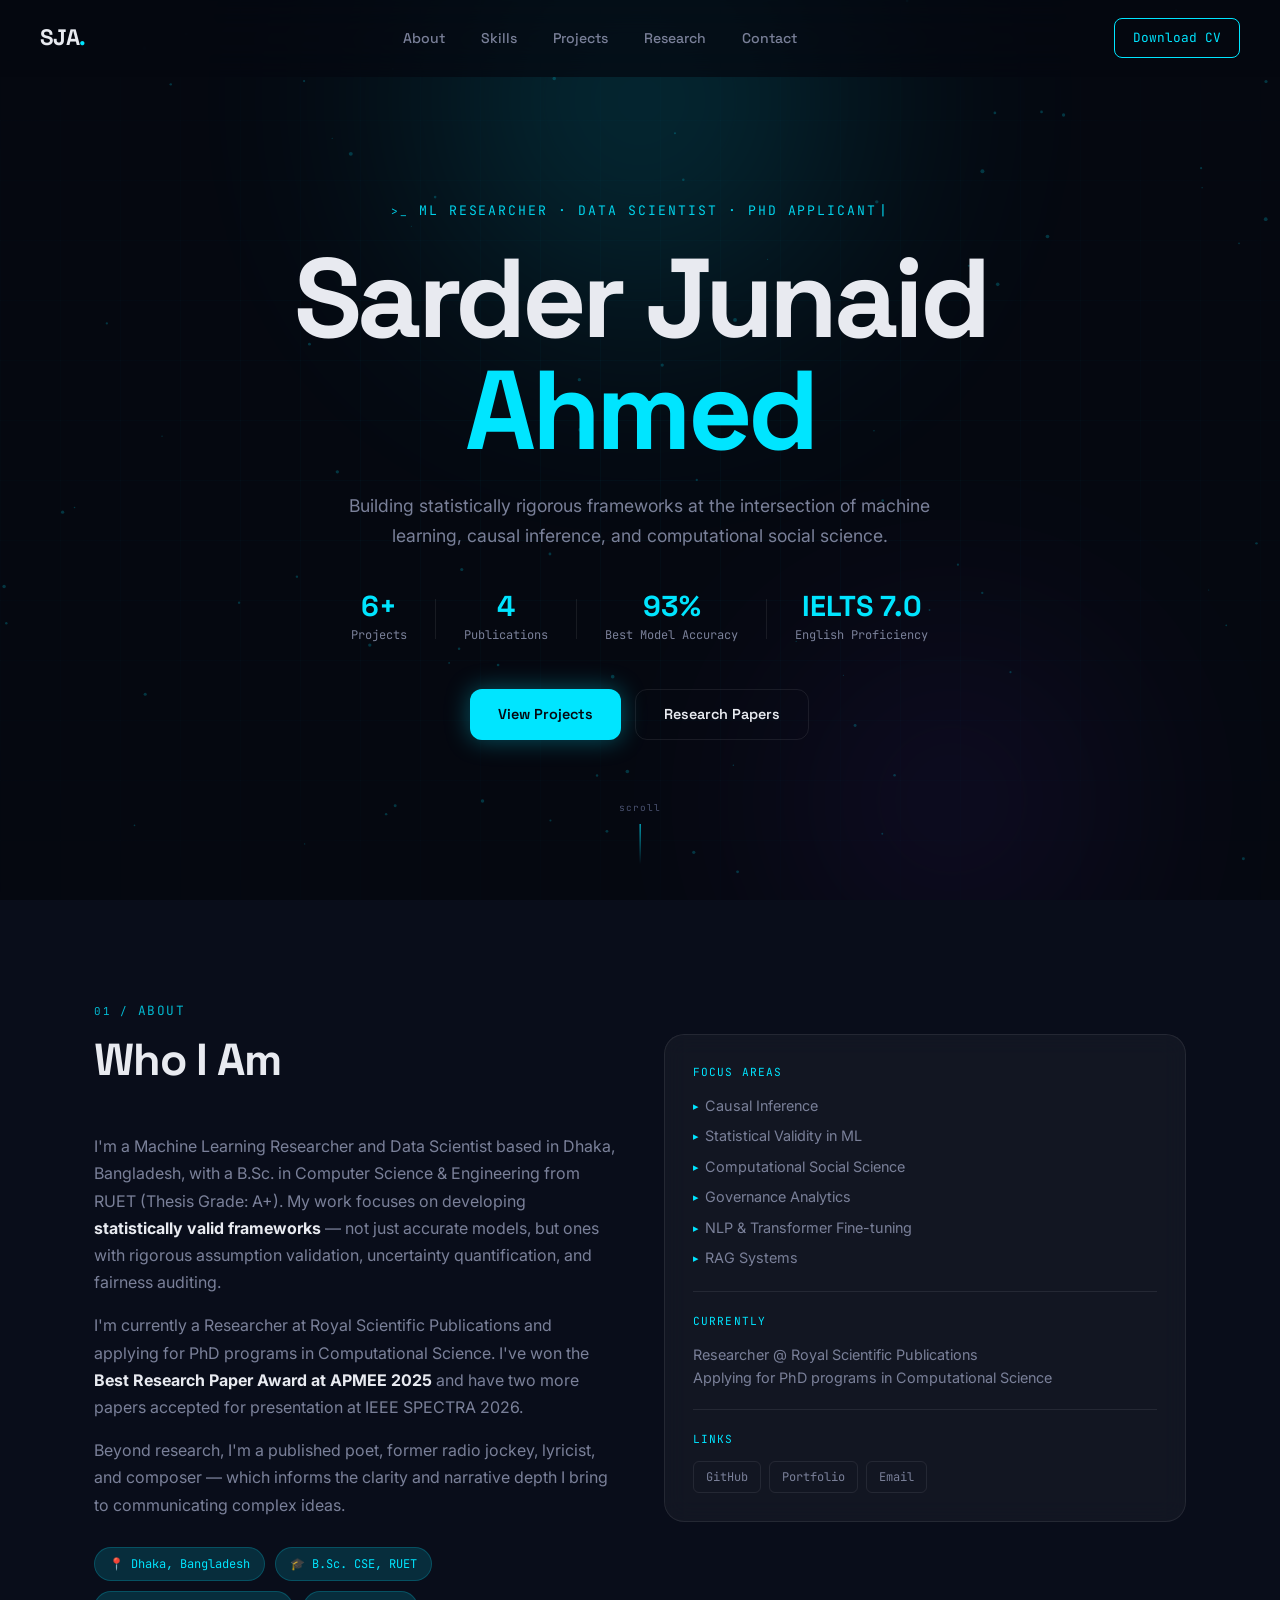
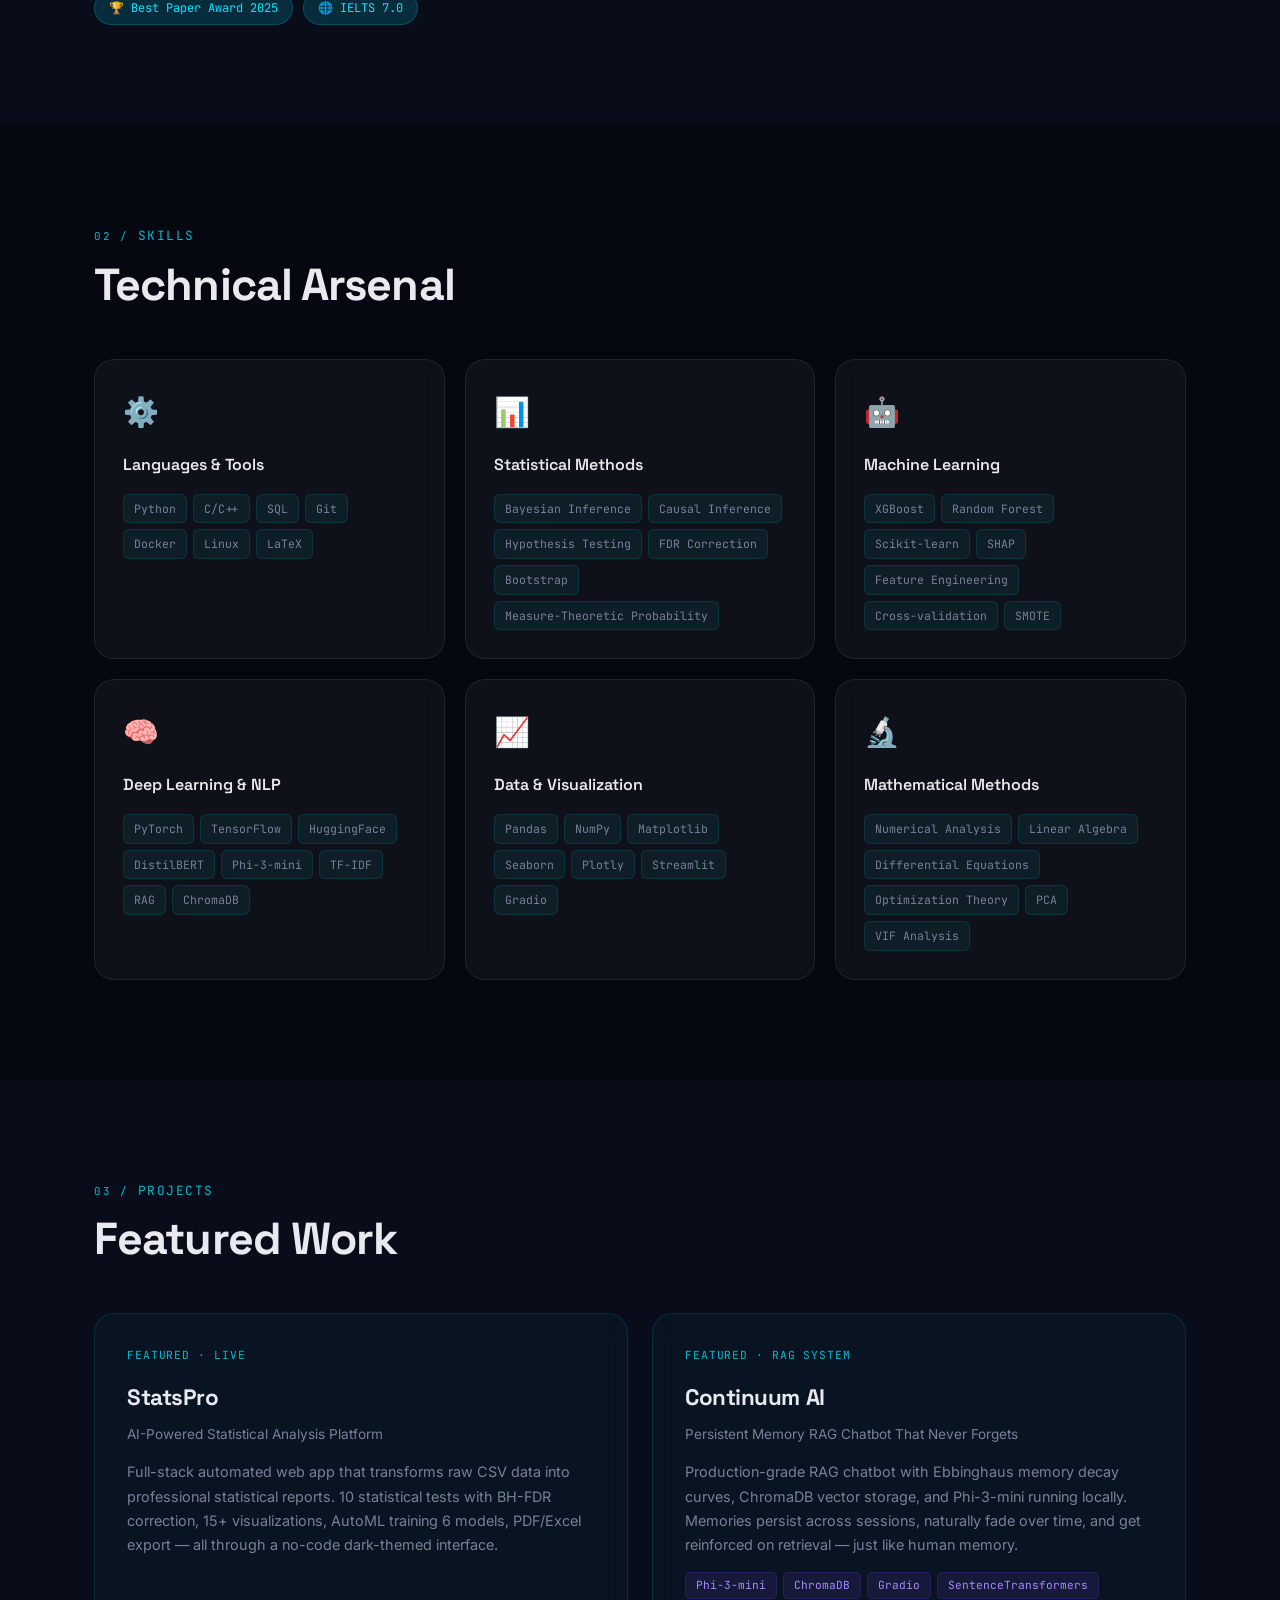
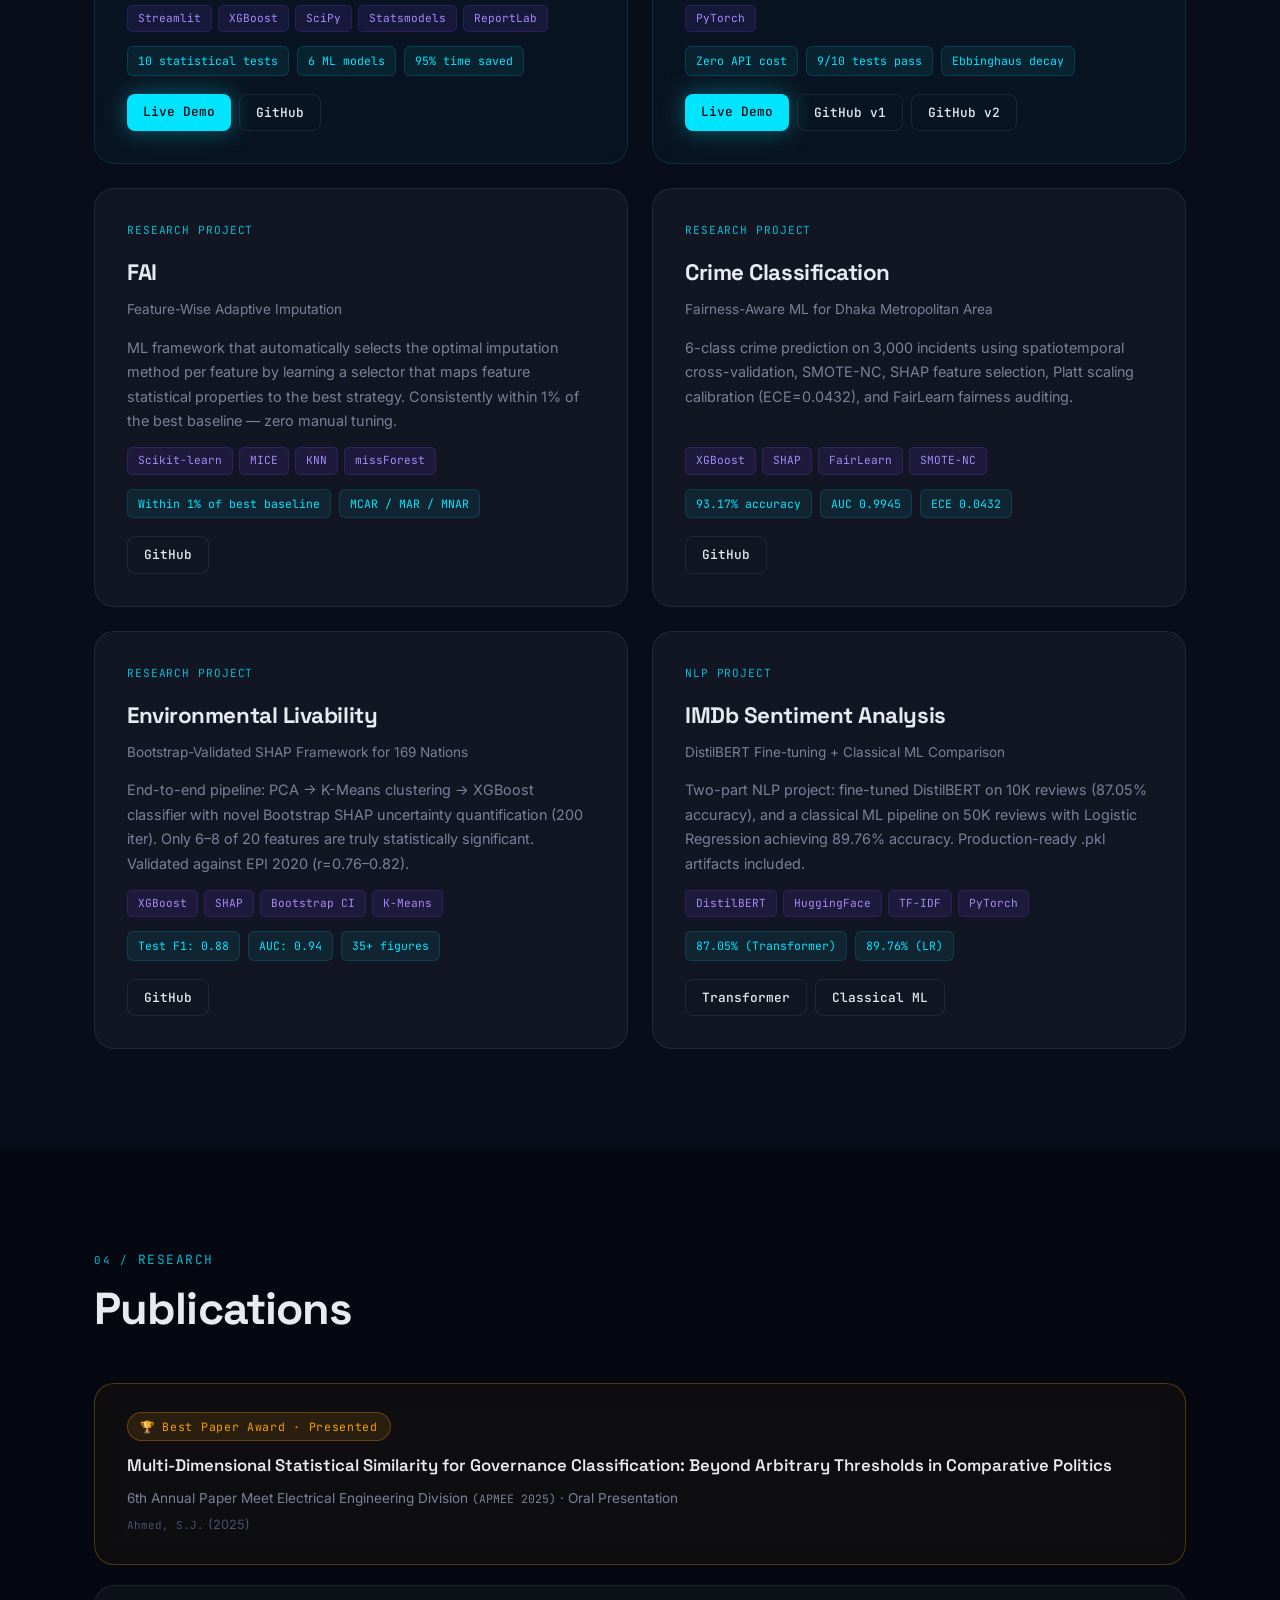
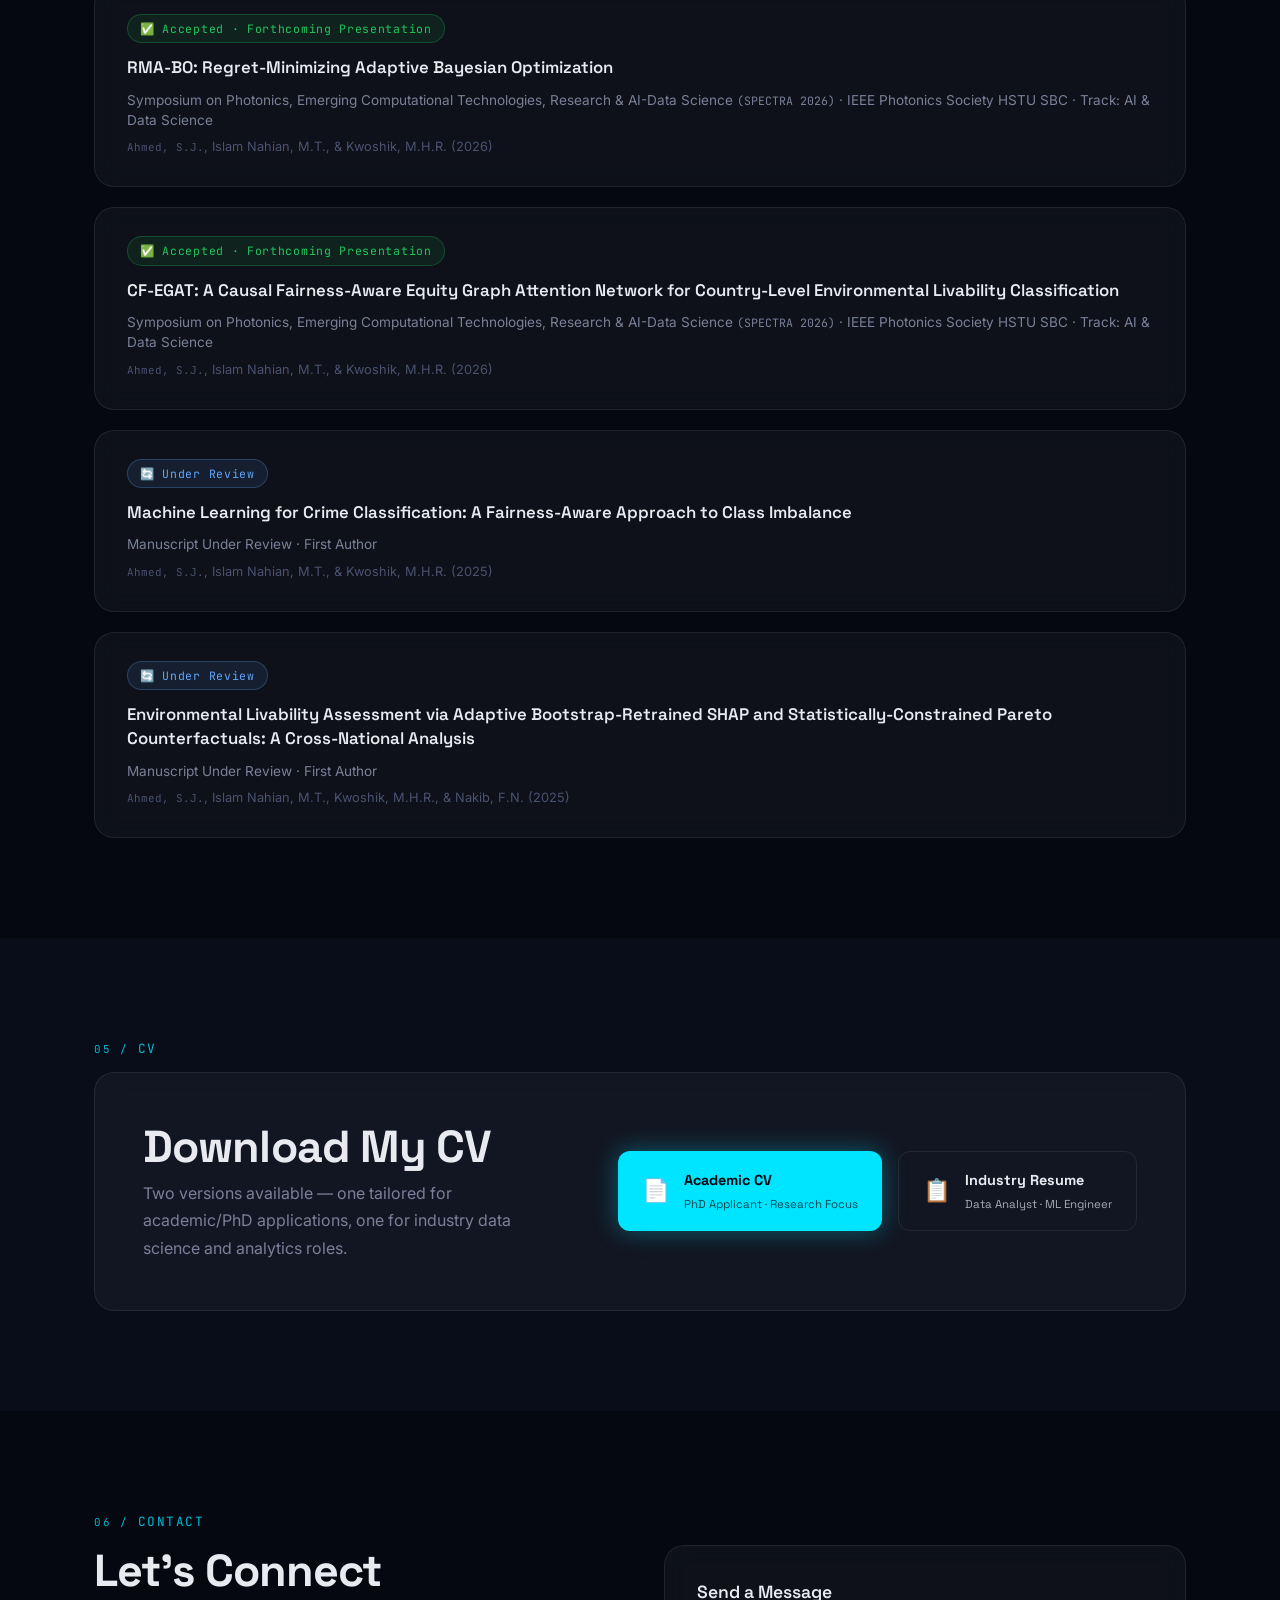
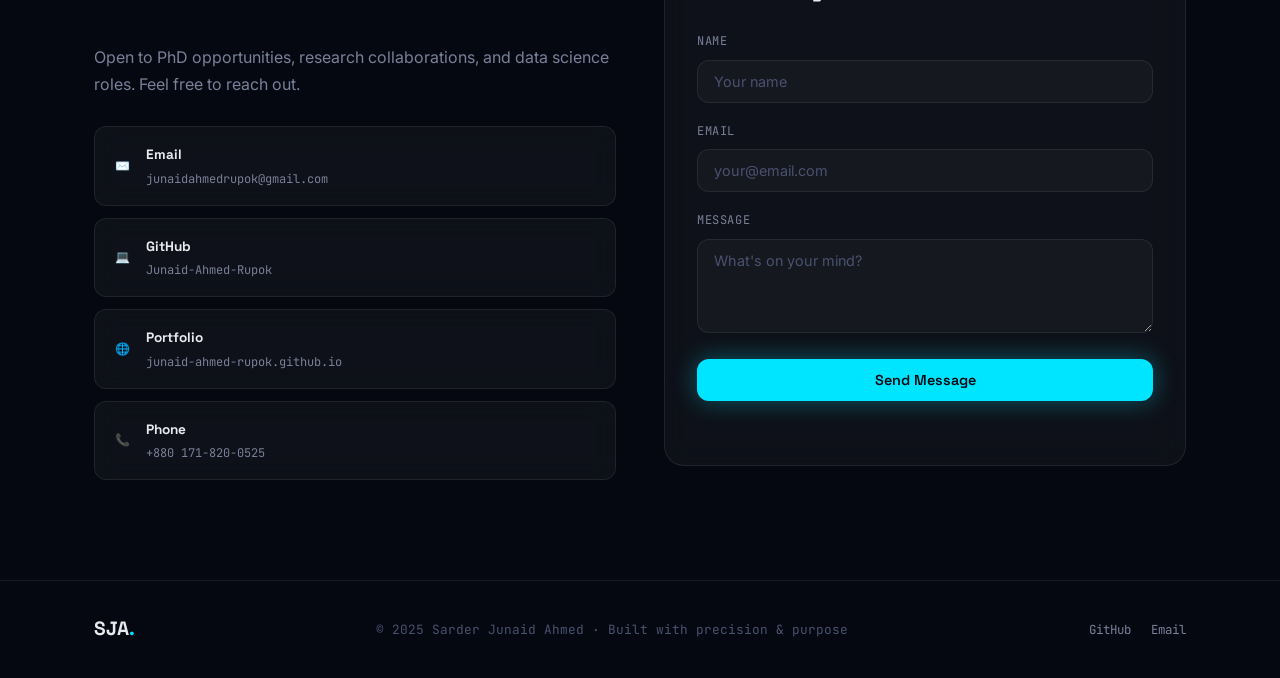
==== index.html @ 30a428d2 "Add index.html for personal portfolio website This commit adds a new HTML file for a personal portfo" ====
<!DOCTYPE html>

<html lang="en">

<head>

  <meta charset="UTF-8" />

  <meta name="viewport" content="width=device-width, initial-scale=1.0" />

  <title>Sarder Junaid Ahmed — ML Researcher & Data Scientist</title>

  <link rel="stylesheet" href="css/style.css" />

  <link rel="preconnect" href="https://fonts.googleapis.com" />

  <link href="https://fonts.googleapis.com/css2?family=Space+Grotesk:wght@300;400;500;600;700&family=JetBrains+Mono:wght@400;500&family=Inter:wght@300;400;500&display=swap" rel="stylesheet" />

</head>

<body>



  <!-- NAV -->

  <nav id="navbar">

    <div class="nav-logo">SJA<span class="dot">.</span></div>

    <ul class="nav-links">

      <li><a href="#about">About</a></li>

      <li><a href="#skills">Skills</a></li>

      <li><a href="#projects">Projects</a></li>

      <li><a href="#research">Research</a></li>

      <li><a href="#contact">Contact</a></li>

    </ul>

    <a href="#cv" class="nav-cta">Download CV</a>

    <button class="nav-toggle" id="navToggle" aria-label="Toggle menu">

      <span></span><span></span><span></span>

    </button>

  </nav>



  <!-- HERO -->

  <section id="hero">

    <div class="hero-bg">

      <div class="grid-overlay"></div>

      <div class="glow glow-1"></div>

      <div class="glow glow-2"></div>

    </div>

    <div class="hero-content">

      <p class="hero-eyebrow"><span class="mono">&gt;_</span> ML Researcher · Data Scientist · PhD Applicant</p>

      <h1 class="hero-name">Sarder Junaid<br/><span class="accent">Ahmed</span></h1>

      <p class="hero-tagline">Building statistically rigorous frameworks at the intersection of machine learning, causal inference, and computational social science.</p>

      <div class="hero-stats">

        <div class="stat"><span class="stat-num">6+</span><span class="stat-label">Projects</span></div>

        <div class="stat-divider"></div>

        <div class="stat"><span class="stat-num">4</span><span class="stat-label">Publications</span></div>

        <div class="stat-divider"></div>

        <div class="stat"><span class="stat-num">93%</span><span class="stat-label">Best Model Accuracy</span></div>

        <div class="stat-divider"></div>

        <div class="stat"><span class="stat-num">IELTS 7.0</span><span class="stat-label">English Proficiency</span></div>

      </div>

      <div class="hero-actions">

        <a href="#projects" class="btn btn-primary">View Projects</a>

        <a href="#research" class="btn btn-ghost">Research Papers</a>

      </div>

    </div>

    <div class="scroll-hint">

      <span class="mono">scroll</span>

      <div class="scroll-line"></div>

    </div>

  </section>



  <!-- ABOUT -->

  <section id="about">

    <div class="container">

      <div class="section-label"><span class="mono">01 /</span> About</div>

      <div class="about-grid">

        <div class="about-text">

          <h2 class="section-title">Who I Am</h2>

          <p>I'm a Machine Learning Researcher and Data Scientist based in Dhaka, Bangladesh, with a B.Sc. in Computer Science & Engineering from RUET (Thesis Grade: A+). My work focuses on developing <strong>statistically valid frameworks</strong> — not just accurate models, but ones with rigorous assumption validation, uncertainty quantification, and fairness auditing.</p>

          <p>I'm currently a Researcher at Royal Scientific Publications and applying for PhD programs in Computational Science. I've won the <strong>Best Research Paper Award at APMEE 2025</strong> and have two more papers accepted for presentation at IEEE SPECTRA 2026.</p>

          <p>Beyond research, I'm a published poet, former radio jockey, lyricist, and composer — which informs the clarity and narrative depth I bring to communicating complex ideas.</p>

          <div class="about-badges">

            <span class="badge">📍 Dhaka, Bangladesh</span>

            <span class="badge">🎓 B.Sc. CSE, RUET</span>

            <span class="badge">🏆 Best Paper Award 2025</span>

            <span class="badge">🌐 IELTS 7.0</span>

          </div>

        </div>

        <div class="about-card glass">

          <div class="about-card-row">

            <span class="mono-label">Focus Areas</span>

            <ul class="focus-list">

              <li>Causal Inference</li>

              <li>Statistical Validity in ML</li>

              <li>Computational Social Science</li>

              <li>Governance Analytics</li>

              <li>NLP & Transformer Fine-tuning</li>

              <li>RAG Systems</li>

            </ul>

          </div>

          <div class="about-card-divider"></div>

          <div class="about-card-row">

            <span class="mono-label">Currently</span>

            <p class="currently-text">Researcher @ Royal Scientific Publications<br/>Applying for PhD programs in Computational Science</p>

          </div>

          <div class="about-card-divider"></div>

          <div class="about-card-row">

            <span class="mono-label">Links</span>

            <div class="about-links">

              <a href="https://github.com/Junaid-Ahmed-Rupok" target="_blank" class="link-chip">GitHub</a>

              <a href="https://junaid-ahmed-rupok.github.io/junaid-portfolio/" target="_blank" class="link-chip">Portfolio</a>

              <a href="mailto:junaidahmedrupok@gmail.com" class="link-chip">Email</a>

            </div>

          </div>

        </div>

      </div>

    </div>

  </section>



  <!-- SKILLS -->

  <section id="skills">

    <div class="container">

      <div class="section-label"><span class="mono">02 /</span> Skills</div>

      <h2 class="section-title">Technical Arsenal</h2>

      <div class="skills-grid">



        <div class="skill-card glass">

          <div class="skill-icon">⚙️</div>

          <h3>Languages & Tools</h3>

          <div class="skill-tags">

            <span>Python</span><span>C/C++</span><span>SQL</span>

            <span>Git</span><span>Docker</span><span>Linux</span><span>LaTeX</span>

          </div>

        </div>



        <div class="skill-card glass">

          <div class="skill-icon">📊</div>

          <h3>Statistical Methods</h3>

          <div class="skill-tags">

            <span>Bayesian Inference</span><span>Causal Inference</span>

            <span>Hypothesis Testing</span><span>FDR Correction</span>

            <span>Bootstrap</span><span>Measure-Theoretic Probability</span>

          </div>

        </div>



        <div class="skill-card glass">

          <div class="skill-icon">🤖</div>

          <h3>Machine Learning</h3>

          <div class="skill-tags">

            <span>XGBoost</span><span>Random Forest</span><span>Scikit-learn</span>

            <span>SHAP</span><span>Feature Engineering</span>

            <span>Cross-validation</span><span>SMOTE</span>

          </div>

        </div>



        <div class="skill-card glass">

          <div class="skill-icon">🧠</div>

          <h3>Deep Learning & NLP</h3>

          <div class="skill-tags">

            <span>PyTorch</span><span>TensorFlow</span><span>HuggingFace</span>

            <span>DistilBERT</span><span>Phi-3-mini</span>

            <span>TF-IDF</span><span>RAG</span><span>ChromaDB</span>

          </div>

        </div>



        <div class="skill-card glass">

          <div class="skill-icon">📈</div>

          <h3>Data & Visualization</h3>

          <div class="skill-tags">

            <span>Pandas</span><span>NumPy</span><span>Matplotlib</span>

            <span>Seaborn</span><span>Plotly</span><span>Streamlit</span><span>Gradio</span>

          </div>

        </div>



        <div class="skill-card glass">

          <div class="skill-icon">🔬</div>

          <h3>Mathematical Methods</h3>

          <div class="skill-tags">

            <span>Numerical Analysis</span><span>Linear Algebra</span>

            <span>Differential Equations</span><span>Optimization Theory</span>

            <span>PCA</span><span>VIF Analysis</span>

          </div>

        </div>



      </div>

    </div>

  </section>



  <!-- PROJECTS -->

  <section id="projects">

    <div class="container">

      <div class="section-label"><span class="mono">03 /</span> Projects</div>

      <h2 class="section-title">Featured Work</h2>

      <div class="projects-grid">



        <div class="project-card glass featured">

          <div class="project-tag">Featured · Live</div>

          <h3 class="project-title">StatsPro</h3>

          <p class="project-sub">AI-Powered Statistical Analysis Platform</p>

          <p class="project-desc">Full-stack automated web app that transforms raw CSV data into professional statistical reports. 10 statistical tests with BH-FDR correction, 15+ visualizations, AutoML training 6 models, PDF/Excel export — all through a no-code dark-themed interface.</p>

          <div class="project-tech">

            <span>Streamlit</span><span>XGBoost</span><span>SciPy</span>

            <span>Statsmodels</span><span>ReportLab</span>

          </div>

          <div class="project-metrics">

            <span class="metric">10 statistical tests</span>

            <span class="metric">6 ML models</span>

            <span class="metric">95% time saved</span>

          </div>

          <div class="project-links">

            <a href="https://statistical-analysis-app-7axetqtx75ncuu7fr8irxj.streamlit.app/" target="_blank" class="btn-sm btn-primary">Live Demo</a>

            <a href="https://github.com/Junaid-Ahmed-Rupok/statistical-analysis-app" target="_blank" class="btn-sm btn-ghost">GitHub</a>

          </div>

        </div>



        <div class="project-card glass featured">

          <div class="project-tag">Featured · RAG System</div>

          <h3 class="project-title">Continuum AI</h3>

          <p class="project-sub">Persistent Memory RAG Chatbot That Never Forgets</p>

          <p class="project-desc">Production-grade RAG chatbot with Ebbinghaus memory decay curves, ChromaDB vector storage, and Phi-3-mini running locally. Memories persist across sessions, naturally fade over time, and get reinforced on retrieval — just like human memory.</p>

          <div class="project-tech">

            <span>Phi-3-mini</span><span>ChromaDB</span><span>Gradio</span>

            <span>SentenceTransformers</span><span>PyTorch</span>

          </div>

          <div class="project-metrics">

            <span class="metric">Zero API cost</span>

            <span class="metric">9/10 tests pass</span>

            <span class="metric">Ebbinghaus decay</span>

          </div>

          <div class="project-links">

            <a href="https://continuum-rag-chatbot.streamlit.app" target="_blank" class="btn-sm btn-primary">Live Demo</a>

            <a href="https://github.com/Junaid-Ahmed-Rupok/continuum-rag-chatbot" target="_blank" class="btn-sm btn-ghost">GitHub v1</a>

            <a href="https://github.com/Junaid-Ahmed-Rupok/Continuum-RAG-Chatbot-That-Never-Forgets" target="_blank" class="btn-sm btn-ghost">GitHub v2</a>

          </div>

        </div>



        <div class="project-card glass">

          <div class="project-tag">Research Project</div>

          <h3 class="project-title">FAI</h3>

          <p class="project-sub">Feature-Wise Adaptive Imputation</p>

          <p class="project-desc">ML framework that automatically selects the optimal imputation method per feature by learning a selector that maps feature statistical properties to the best strategy. Consistently within 1% of the best baseline — zero manual tuning.</p>

          <div class="project-tech">

            <span>Scikit-learn</span><span>MICE</span><span>KNN</span><span>missForest</span>

          </div>

          <div class="project-metrics">

            <span class="metric">Within 1% of best baseline</span>

            <span class="metric">MCAR / MAR / MNAR</span>

          </div>

          <div class="project-links">

            <a href="https://github.com/Junaid-Ahmed-Rupok/FAI-Feature-Wise-Adaptive-Imputation" target="_blank" class="btn-sm btn-ghost">GitHub</a>

          </div>

        </div>



        <div class="project-card glass">

          <div class="project-tag">Research Project</div>

          <h3 class="project-title">Crime Classification</h3>

          <p class="project-sub">Fairness-Aware ML for Dhaka Metropolitan Area</p>

          <p class="project-desc">6-class crime prediction on 3,000 incidents using spatiotemporal cross-validation, SMOTE-NC, SHAP feature selection, Platt scaling calibration (ECE=0.0432), and FairLearn fairness auditing.</p>

          <div class="project-tech">

            <span>XGBoost</span><span>SHAP</span><span>FairLearn</span><span>SMOTE-NC</span>

          </div>

          <div class="project-metrics">

            <span class="metric">93.17% accuracy</span>

            <span class="metric">AUC 0.9945</span>

            <span class="metric">ECE 0.0432</span>

          </div>

          <div class="project-links">

            <a href="https://github.com/Junaid-Ahmed-Rupok/__crime_project" target="_blank" class="btn-sm btn-ghost">GitHub</a>

          </div>

        </div>



        <div class="project-card glass">

          <div class="project-tag">Research Project</div>

          <h3 class="project-title">Environmental Livability</h3>

          <p class="project-sub">Bootstrap-Validated SHAP Framework for 169 Nations</p>

          <p class="project-desc">End-to-end pipeline: PCA → K-Means clustering → XGBoost classifier with novel Bootstrap SHAP uncertainty quantification (200 iter). Only 6–8 of 20 features are truly statistically significant. Validated against EPI 2020 (r=0.76–0.82).</p>

          <div class="project-tech">

            <span>XGBoost</span><span>SHAP</span><span>Bootstrap CI</span><span>K-Means</span>

          </div>

          <div class="project-metrics">

            <span class="metric">Test F1: 0.88</span>

            <span class="metric">AUC: 0.94</span>

            <span class="metric">35+ figures</span>

          </div>

          <div class="project-links">

            <a href="https://github.com/Junaid-Ahmed-Rupok/country_environmental_livability_2019" target="_blank" class="btn-sm btn-ghost">GitHub</a>

          </div>

        </div>



        <div class="project-card glass">

          <div class="project-tag">NLP Project</div>

          <h3 class="project-title">IMDb Sentiment Analysis</h3>

          <p class="project-sub">DistilBERT Fine-tuning + Classical ML Comparison</p>

          <p class="project-desc">Two-part NLP project: fine-tuned DistilBERT on 10K reviews (87.05% accuracy), and a classical ML pipeline on 50K reviews with Logistic Regression achieving 89.76% accuracy. Production-ready .pkl artifacts included.</p>

          <div class="project-tech">

            <span>DistilBERT</span><span>HuggingFace</span><span>TF-IDF</span><span>PyTorch</span>

          </div>

          <div class="project-metrics">

            <span class="metric">87.05% (Transformer)</span>

            <span class="metric">89.76% (LR)</span>

          </div>

          <div class="project-links">

            <a href="https://github.com/Junaid-Ahmed-Rupok/imdb-transformer-sentiment" target="_blank" class="btn-sm btn-ghost">Transformer</a>

            <a href="https://github.com/Junaid-Ahmed-Rupok/imdb-sentiment-analysis" target="_blank" class="btn-sm btn-ghost">Classical ML</a>

          </div>

        </div>



      </div>

    </div>

  </section>



  <!-- RESEARCH -->

  <section id="research">

    <div class="container">

      <div class="section-label"><span class="mono">04 /</span> Research</div>

      <h2 class="section-title">Publications</h2>



      <div class="research-list">



        <div class="research-card glass award">

          <div class="research-status award-badge">🏆 Best Paper Award · Presented</div>

          <h3 class="research-title">Multi-Dimensional Statistical Similarity for Governance Classification: Beyond Arbitrary Thresholds in Comparative Politics</h3>

          <p class="research-venue">6th Annual Paper Meet Electrical Engineering Division <span class="mono">(APMEE 2025)</span> · Oral Presentation</p>

          <p class="research-authors"><span class="mono">Ahmed, S.J.</span> (2025)</p>

        </div>



        <div class="research-card glass">

          <div class="research-status accepted">✅ Accepted · Forthcoming Presentation</div>

          <h3 class="research-title">RMA-BO: Regret-Minimizing Adaptive Bayesian Optimization</h3>

          <p class="research-venue">Symposium on Photonics, Emerging Computational Technologies, Research & AI-Data Science <span class="mono">(SPECTRA 2026)</span> · IEEE Photonics Society HSTU SBC · Track: AI & Data Science</p>

          <p class="research-authors"><span class="mono">Ahmed, S.J.</span>, Islam Nahian, M.T., & Kwoshik, M.H.R. (2026)</p>

        </div>



        <div class="research-card glass">

          <div class="research-status accepted">✅ Accepted · Forthcoming Presentation</div>

          <h3 class="research-title">CF-EGAT: A Causal Fairness-Aware Equity Graph Attention Network for Country-Level Environmental Livability Classification</h3>

          <p class="research-venue">Symposium on Photonics, Emerging Computational Technologies, Research & AI-Data Science <span class="mono">(SPECTRA 2026)</span> · IEEE Photonics Society HSTU SBC · Track: AI & Data Science</p>

          <p class="research-authors"><span class="mono">Ahmed, S.J.</span>, Islam Nahian, M.T., & Kwoshik, M.H.R. (2026)</p>

        </div>



        <div class="research-card glass">

          <div class="research-status under-review">🔄 Under Review</div>

          <h3 class="research-title">Machine Learning for Crime Classification: A Fairness-Aware Approach to Class Imbalance</h3>

          <p class="research-venue">Manuscript Under Review · First Author</p>

          <p class="research-authors"><span class="mono">Ahmed, S.J.</span>, Islam Nahian, M.T., & Kwoshik, M.H.R. (2025)</p>

        </div>



        <div class="research-card glass">

          <div class="research-status under-review">🔄 Under Review</div>

          <h3 class="research-title">Environmental Livability Assessment via Adaptive Bootstrap-Retrained SHAP and Statistically-Constrained Pareto Counterfactuals: A Cross-National Analysis</h3>

          <p class="research-venue">Manuscript Under Review · First Author</p>

          <p class="research-authors"><span class="mono">Ahmed, S.J.</span>, Islam Nahian, M.T., Kwoshik, M.H.R., & Nakib, F.N. (2025)</p>

        </div>



      </div>

    </div>

  </section>



  <!-- CV DOWNLOAD -->

  <section id="cv">

    <div class="container">

      <div class="section-label"><span class="mono">05 /</span> CV</div>

      <div class="cv-block glass">

        <div class="cv-text">

          <h2 class="section-title">Download My CV</h2>

          <p>Two versions available — one tailored for academic/PhD applications, one for industry data science and analytics roles.</p>

        </div>

        <div class="cv-buttons">

          <a href="academic-cv.pdf" class="btn btn-primary cv-btn">

            <span class="cv-btn-icon">📄</span>

            <span>

              <strong>Academic CV</strong>

              <small>PhD Applicant · Research Focus</small>

            </span>

          </a>

          <a href="industry-resume.pdf" class="btn btn-ghost cv-btn">

            <span class="cv-btn-icon">📋</span>

            <span>

              <strong>Industry Resume</strong>

              <small>Data Analyst · ML Engineer</small>

            </span>

          </a>

        </div>

      </div>

    </div>

  </section>



  <!-- CONTACT -->

  <section id="contact">

    <div class="container">

      <div class="section-label"><span class="mono">06 /</span> Contact</div>

      <div class="contact-grid">

        <div class="contact-text">

          <h2 class="section-title">Let's Connect</h2>

          <p>Open to PhD opportunities, research collaborations, and data science roles. Feel free to reach out.</p>

          <div class="contact-links">

            <a href="mailto:junaidahmedrupok@gmail.com" class="contact-item glass">

              <span class="contact-icon">✉️</span>

              <div>

                <strong>Email</strong>

                <span>junaidahmedrupok@gmail.com</span>

              </div>

            </a>

            <a href="https://github.com/Junaid-Ahmed-Rupok" target="_blank" class="contact-item glass">

              <span class="contact-icon">💻</span>

              <div>

                <strong>GitHub</strong>

                <span>Junaid-Ahmed-Rupok</span>

              </div>

            </a>

            <a href="https://junaid-ahmed-rupok.github.io/junaid-portfolio/" target="_blank" class="contact-item glass">

              <span class="contact-icon">🌐</span>

              <div>

                <strong>Portfolio</strong>

                <span>junaid-ahmed-rupok.github.io</span>

              </div>

            </a>

            <div class="contact-item glass no-link">

              <span class="contact-icon">📞</span>

              <div>

                <strong>Phone</strong>

                <span>+880 171-820-0525</span>

              </div>

            </div>

          </div>

        </div>

        <div class="contact-form glass">

          <h3>Send a Message</h3>

          <div class="form-group">

            <label for="name">Name</label>

            <input type="text" id="name" placeholder="Your name" />

          </div>

          <div class="form-group">

            <label for="email">Email</label>

            <input type="email" id="email" placeholder="your@email.com" />

          </div>

          <div class="form-group">

            <label for="message">Message</label>

            <textarea id="message" rows="4" placeholder="What's on your mind?"></textarea>

          </div>

          <button class="btn btn-primary full-width" id="sendBtn">Send Message</button>

          <p class="form-note" id="formNote"></p>

        </div>

      </div>

    </div>

  </section>



  <!-- FOOTER -->

  <footer>

    <div class="container footer-inner">

      <span class="mono footer-logo">SJA<span class="dot">.</span></span>

      <p>© 2025 Sarder Junaid Ahmed · Built with precision & purpose</p>

      <div class="footer-links">

        <a href="https://github.com/Junaid-Ahmed-Rupok" target="_blank">GitHub</a>

        <a href="mailto:junaidahmedrupok@gmail.com">Email</a>

      </div>

    </div>

  </footer>



  <script src="js/main.js"></script>

</body>

</html>
---- css/style.css ----
/* ============================================================
   SARDER JUNAID AHMED — Portfolio
   Dark Futuristic · Glassmorphism · Space Grotesk
   ============================================================ */

/* ── TOKENS ─────────────────────────────────────────────── */
:root {
  --bg:          #050810;
  --bg-2:        #090d1a;
  --bg-3:        #0d1120;
  --glass:       rgba(255, 255, 255, 0.04);
  --glass-border:rgba(255, 255, 255, 0.08);
  --glass-hover: rgba(255, 255, 255, 0.07);

  --accent:      #00e5ff;
  --accent-dim:  rgba(0, 229, 255, 0.15);
  --accent-glow: rgba(0, 229, 255, 0.35);
  --accent-2:    #7c3aed;

  --text:        #e8eaf0;
  --text-muted:  #7a8099;
  --text-dim:    #4a5270;

  --award:       #f59e0b;
  --accepted:    #22c55e;
  --review:      #60a5fa;

  --font-display: 'Space Grotesk', sans-serif;
  --font-body:    'Inter', sans-serif;
  --font-mono:    'JetBrains Mono', monospace;

  --radius:      12px;
  --radius-lg:   20px;
  --transition:  0.3s cubic-bezier(0.4, 0, 0.2, 1);
}

/* ── RESET ───────────────────────────────────────────────── */
*, *::before, *::after { box-sizing: border-box; margin: 0; padding: 0; }
html { scroll-behavior: smooth; }

body {
  font-family: var(--font-body);
  background: var(--bg);
  color: var(--text);
  line-height: 1.7;
  overflow-x: hidden;
}

a { color: inherit; text-decoration: none; }
ul { list-style: none; }
img { max-width: 100%; }

/* ── UTILITIES ───────────────────────────────────────────── */
.container {
  max-width: 1140px;
  margin: 0 auto;
  padding: 0 24px;
}

.mono { font-family: var(--font-mono); font-size: 0.85em; }
.accent { color: var(--accent); }
.dot { color: var(--accent); }

.glass {
  background: var(--glass);
  border: 1px solid var(--glass-border);
  backdrop-filter: blur(12px);
  -webkit-backdrop-filter: blur(12px);
  border-radius: var(--radius-lg);
}

.glass:hover {
  background: var(--glass-hover);
  border-color: rgba(0, 229, 255, 0.15);
  transition: var(--transition);
}

section {
  padding: 100px 0;
}

.section-label {
  font-family: var(--font-mono);
  font-size: 0.8rem;
  color: var(--accent);
  letter-spacing: 0.12em;
  text-transform: uppercase;
  margin-bottom: 12px;
  opacity: 0.8;
}

.section-title {
  font-family: var(--font-display);
  font-size: clamp(2rem, 4vw, 2.8rem);
  font-weight: 700;
  color: var(--text);
  line-height: 1.15;
  margin-bottom: 48px;
  letter-spacing: -0.02em;
}

/* ── BUTTONS ─────────────────────────────────────────────── */
.btn {
  display: inline-flex;
  align-items: center;
  gap: 8px;
  padding: 12px 28px;
  border-radius: var(--radius);
  font-family: var(--font-display);
  font-weight: 600;
  font-size: 0.9rem;
  cursor: pointer;
  transition: var(--transition);
  border: none;
}

.btn-primary {
  background: var(--accent);
  color: #050810;
  box-shadow: 0 0 24px var(--accent-glow);
}

.btn-primary:hover {
  background: #33ecff;
  box-shadow: 0 0 40px var(--accent-glow);
  transform: translateY(-2px);
}

.btn-ghost {
  background: transparent;
  color: var(--text);
  border: 1px solid var(--glass-border);
}

.btn-ghost:hover {
  border-color: var(--accent);
  color: var(--accent);
  transform: translateY(-2px);
}

.btn-sm {
  padding: 7px 16px;
  font-size: 0.8rem;
  border-radius: 8px;
  font-family: var(--font-mono);
  font-weight: 500;
  cursor: pointer;
  transition: var(--transition);
  display: inline-block;
}

.full-width { width: 100%; justify-content: center; }

/* ── NAVBAR ──────────────────────────────────────────────── */
#navbar {
  position: fixed;
  top: 0; left: 0; right: 0;
  z-index: 100;
  display: flex;
  align-items: center;
  justify-content: space-between;
  padding: 18px 40px;
  background: rgba(5, 8, 16, 0.7);
  backdrop-filter: blur(20px);
  -webkit-backdrop-filter: blur(20px);
  border-bottom: 1px solid transparent;
  transition: var(--transition);
}

#navbar.scrolled {
  border-bottom-color: var(--glass-border);
  padding: 14px 40px;
}

.nav-logo {
  font-family: var(--font-display);
  font-size: 1.4rem;
  font-weight: 700;
  letter-spacing: -0.03em;
}

.nav-links {
  display: flex;
  gap: 36px;
}

.nav-links a {
  font-family: var(--font-display);
  font-size: 0.88rem;
  font-weight: 500;
  color: var(--text-muted);
  transition: color var(--transition);
  position: relative;
}

.nav-links a::after {
  content: '';
  position: absolute;
  left: 0; bottom: -4px;
  width: 0; height: 1px;
  background: var(--accent);
  transition: width var(--transition);
}

.nav-links a:hover,
.nav-links a.active { color: var(--text); }
.nav-links a:hover::after,
.nav-links a.active::after { width: 100%; }

.nav-cta {
  font-family: var(--font-mono);
  font-size: 0.8rem;
  color: var(--accent);
  border: 1px solid var(--accent);
  padding: 8px 18px;
  border-radius: 8px;
  transition: var(--transition);
}

.nav-cta:hover {
  background: var(--accent-dim);
  box-shadow: 0 0 16px var(--accent-glow);
}

.nav-toggle {
  display: none;
  flex-direction: column;
  gap: 5px;
  background: none;
  border: none;
  cursor: pointer;
  padding: 4px;
}

.nav-toggle span {
  display: block;
  width: 24px; height: 2px;
  background: var(--text);
  border-radius: 2px;
  transition: var(--transition);
}

/* ── HERO ────────────────────────────────────────────────── */
#hero {
  position: relative;
  min-height: 100vh;
  display: flex;
  align-items: center;
  justify-content: center;
  padding: 120px 24px 80px;
  overflow: hidden;
  text-align: center;
}

.hero-bg {
  position: absolute;
  inset: 0;
  pointer-events: none;
}

.grid-overlay {
  position: absolute;
  inset: 0;
  background-image:
    linear-gradient(rgba(0,229,255,0.03) 1px, transparent 1px),
    linear-gradient(90deg, rgba(0,229,255,0.03) 1px, transparent 1px);
  background-size: 60px 60px;
  mask-image: radial-gradient(ellipse 80% 70% at 50% 50%, black, transparent);
}

.glow {
  position: absolute;
  border-radius: 50%;
  filter: blur(120px);
  opacity: 0.25;
}

.glow-1 {
  width: 600px; height: 600px;
  top: -200px; left: 50%;
  transform: translateX(-50%);
  background: radial-gradient(circle, var(--accent), transparent 70%);
}

.glow-2 {
  width: 400px; height: 400px;
  bottom: -100px; right: 10%;
  background: radial-gradient(circle, var(--accent-2), transparent 70%);
  opacity: 0.2;
}

.hero-content {
  position: relative;
  z-index: 1;
  max-width: 820px;
}

.hero-eyebrow {
  font-family: var(--font-mono);
  font-size: 0.82rem;
  color: var(--accent);
  letter-spacing: 0.15em;
  text-transform: uppercase;
  margin-bottom: 20px;
  opacity: 0.9;
}

.hero-name {
  font-family: var(--font-display);
  font-size: clamp(3.5rem, 9vw, 7rem);
  font-weight: 700;
  line-height: 1.0;
  letter-spacing: -0.04em;
  margin-bottom: 24px;
}

.hero-tagline {
  font-size: 1.1rem;
  color: var(--text-muted);
  max-width: 620px;
  margin: 0 auto 40px;
  line-height: 1.75;
}

.hero-stats {
  display: flex;
  align-items: center;
  justify-content: center;
  gap: 0;
  margin-bottom: 44px;
  flex-wrap: wrap;
  row-gap: 16px;
}

.stat {
  display: flex;
  flex-direction: column;
  align-items: center;
  padding: 0 28px;
}

.stat-num {
  font-family: var(--font-display);
  font-size: 1.8rem;
  font-weight: 700;
  color: var(--accent);
  line-height: 1;
}

.stat-label {
  font-size: 0.75rem;
  color: var(--text-muted);
  margin-top: 4px;
  font-family: var(--font-mono);
}

.stat-divider {
  width: 1px;
  height: 40px;
  background: var(--glass-border);
}

.hero-actions {
  display: flex;
  gap: 14px;
  justify-content: center;
  flex-wrap: wrap;
}

.scroll-hint {
  position: absolute;
  bottom: 36px;
  left: 50%;
  transform: translateX(-50%);
  display: flex;
  flex-direction: column;
  align-items: center;
  gap: 8px;
  font-family: var(--font-mono);
  font-size: 0.7rem;
  color: var(--text-dim);
  letter-spacing: 0.1em;
}

.scroll-line {
  width: 1px;
  height: 40px;
  background: linear-gradient(to bottom, var(--accent), transparent);
  animation: scrollPulse 2s ease-in-out infinite;
}

@keyframes scrollPulse {
  0%, 100% { opacity: 0.3; transform: scaleY(1); }
  50% { opacity: 1; transform: scaleY(1.2); }
}

/* ── ABOUT ───────────────────────────────────────────────── */
#about { background: var(--bg-2); }

.about-grid {
  display: grid;
  grid-template-columns: 1fr 1fr;
  gap: 48px;
  align-items: start;
}

.about-text p {
  color: var(--text-muted);
  margin-bottom: 16px;
  font-size: 1rem;
}

.about-text strong { color: var(--text); }

.about-badges {
  display: flex;
  flex-wrap: wrap;
  gap: 10px;
  margin-top: 28px;
}

.badge {
  font-family: var(--font-mono);
  font-size: 0.75rem;
  padding: 6px 14px;
  background: var(--accent-dim);
  border: 1px solid rgba(0,229,255,0.2);
  border-radius: 100px;
  color: var(--accent);
}

.about-card {
  padding: 28px;
  display: flex;
  flex-direction: column;
  gap: 0;
}

.about-card-row { padding: 20px 0; }
.about-card-row:first-child { padding-top: 0; }
.about-card-row:last-child { padding-bottom: 0; }

.about-card-divider {
  height: 1px;
  background: var(--glass-border);
}

.mono-label {
  font-family: var(--font-mono);
  font-size: 0.7rem;
  color: var(--accent);
  letter-spacing: 0.1em;
  text-transform: uppercase;
  display: block;
  margin-bottom: 12px;
}

.focus-list {
  display: flex;
  flex-direction: column;
  gap: 6px;
}

.focus-list li {
  font-size: 0.9rem;
  color: var(--text-muted);
  padding-left: 12px;
  position: relative;
}

.focus-list li::before {
  content: '▸';
  color: var(--accent);
  position: absolute;
  left: 0;
  font-size: 0.7rem;
  top: 3px;
}

.currently-text {
  font-size: 0.9rem;
  color: var(--text-muted);
  line-height: 1.6;
}

.about-links {
  display: flex;
  flex-wrap: wrap;
  gap: 8px;
}

.link-chip {
  font-family: var(--font-mono);
  font-size: 0.75rem;
  padding: 5px 12px;
  border: 1px solid var(--glass-border);
  border-radius: 6px;
  color: var(--text-muted);
  transition: var(--transition);
}

.link-chip:hover {
  border-color: var(--accent);
  color: var(--accent);
}

/* ── SKILLS ──────────────────────────────────────────────── */
#skills { background: var(--bg); }

.skills-grid {
  display: grid;
  grid-template-columns: repeat(3, 1fr);
  gap: 20px;
}

.skill-card {
  padding: 28px;
  transition: var(--transition);
  cursor: default;
}

.skill-card:hover {
  transform: translateY(-4px);
  box-shadow: 0 16px 48px rgba(0,0,0,0.4), 0 0 0 1px rgba(0,229,255,0.1);
}

.skill-icon {
  font-size: 1.8rem;
  margin-bottom: 14px;
}

.skill-card h3 {
  font-family: var(--font-display);
  font-size: 1rem;
  font-weight: 600;
  margin-bottom: 16px;
  color: var(--text);
}

.skill-tags {
  display: flex;
  flex-wrap: wrap;
  gap: 6px;
}

.skill-tags span {
  font-family: var(--font-mono);
  font-size: 0.72rem;
  padding: 4px 10px;
  background: rgba(0,229,255,0.06);
  border: 1px solid rgba(0,229,255,0.12);
  border-radius: 6px;
  color: var(--text-muted);
}

/* ── PROJECTS ────────────────────────────────────────────── */
#projects { background: var(--bg-2); }

.projects-grid {
  display: grid;
  grid-template-columns: repeat(2, 1fr);
  gap: 24px;
}

.project-card {
  padding: 32px;
  display: flex;
  flex-direction: column;
  gap: 14px;
  transition: var(--transition);
  position: relative;
  overflow: hidden;
}

.project-card::before {
  content: '';
  position: absolute;
  top: 0; left: 0; right: 0;
  height: 2px;
  background: linear-gradient(90deg, transparent, var(--accent), transparent);
  opacity: 0;
  transition: opacity var(--transition);
}

.project-card:hover::before { opacity: 1; }

.project-card:hover {
  transform: translateY(-6px);
  box-shadow: 0 24px 60px rgba(0,0,0,0.5), 0 0 0 1px rgba(0,229,255,0.12);
}

.project-card.featured {
  background: rgba(0,229,255,0.03);
  border-color: rgba(0,229,255,0.12);
}

.project-tag {
  font-family: var(--font-mono);
  font-size: 0.7rem;
  color: var(--accent);
  letter-spacing: 0.08em;
  text-transform: uppercase;
  opacity: 0.8;
}

.project-title {
  font-family: var(--font-display);
  font-size: 1.4rem;
  font-weight: 700;
  color: var(--text);
  letter-spacing: -0.02em;
}

.project-sub {
  font-size: 0.85rem;
  color: var(--text-muted);
  margin-top: -8px;
}

.project-desc {
  font-size: 0.9rem;
  color: var(--text-muted);
  line-height: 1.7;
  flex: 1;
}

.project-tech {
  display: flex;
  flex-wrap: wrap;
  gap: 6px;
}

.project-tech span {
  font-family: var(--font-mono);
  font-size: 0.7rem;
  padding: 3px 10px;
  background: rgba(124,58,237,0.12);
  border: 1px solid rgba(124,58,237,0.2);
  border-radius: 5px;
  color: #a78bfa;
}

.project-metrics {
  display: flex;
  flex-wrap: wrap;
  gap: 8px;
}

.metric {
  font-family: var(--font-mono);
  font-size: 0.72rem;
  padding: 4px 10px;
  background: rgba(0,229,255,0.07);
  border: 1px solid rgba(0,229,255,0.15);
  border-radius: 6px;
  color: var(--accent);
}

.project-links {
  display: flex;
  gap: 8px;
  flex-wrap: wrap;
  margin-top: 4px;
}

/* ── RESEARCH ────────────────────────────────────────────── */
#research { background: var(--bg); }

.research-list {
  display: flex;
  flex-direction: column;
  gap: 20px;
}

.research-card {
  padding: 28px 32px;
  transition: var(--transition);
}

.research-card:hover {
  transform: translateX(4px);
  border-color: rgba(0,229,255,0.2);
}

.research-card.award {
  border-color: rgba(245,158,11,0.3);
  background: rgba(245,158,11,0.04);
}

.research-status {
  font-family: var(--font-mono);
  font-size: 0.72rem;
  letter-spacing: 0.06em;
  margin-bottom: 12px;
  display: inline-block;
  padding: 4px 12px;
  border-radius: 100px;
}

.award-badge {
  background: rgba(245,158,11,0.12);
  border: 1px solid rgba(245,158,11,0.3);
  color: var(--award);
}

.accepted {
  background: rgba(34,197,94,0.1);
  border: 1px solid rgba(34,197,94,0.25);
  color: var(--accepted);
}

.under-review {
  background: rgba(96,165,250,0.1);
  border: 1px solid rgba(96,165,250,0.25);
  color: var(--review);
}

.research-title {
  font-family: var(--font-display);
  font-size: 1.05rem;
  font-weight: 600;
  color: var(--text);
  margin-bottom: 10px;
  line-height: 1.45;
}

.research-venue {
  font-size: 0.85rem;
  color: var(--text-muted);
  margin-bottom: 6px;
  line-height: 1.5;
}

.research-authors {
  font-size: 0.8rem;
  color: var(--text-dim);
}

/* ── CV ──────────────────────────────────────────────────── */
#cv { background: var(--bg-2); }

.cv-block {
  padding: 48px;
  display: flex;
  align-items: center;
  justify-content: space-between;
  gap: 40px;
}

.cv-text p {
  color: var(--text-muted);
  font-size: 1rem;
  max-width: 420px;
  margin-top: 8px;
}

.cv-text .section-title { margin-bottom: 0; }

.cv-buttons {
  display: flex;
  gap: 16px;
  flex-shrink: 0;
}

.cv-btn {
  flex-direction: row;
  align-items: center;
  gap: 14px;
  padding: 16px 24px;
  min-width: 200px;
}

.cv-btn-icon { font-size: 1.4rem; }

.cv-btn span:last-child {
  display: flex;
  flex-direction: column;
  align-items: flex-start;
  gap: 2px;
}

.cv-btn strong { font-size: 0.9rem; }
.cv-btn small { font-size: 0.72rem; opacity: 0.7; font-weight: 400; }

/* ── CONTACT ─────────────────────────────────────────────── */
#contact { background: var(--bg); }

.contact-grid {
  display: grid;
  grid-template-columns: 1fr 1fr;
  gap: 48px;
  align-items: start;
}

.contact-text p {
  color: var(--text-muted);
  margin-bottom: 28px;
  font-size: 1rem;
}

.contact-links {
  display: flex;
  flex-direction: column;
  gap: 12px;
}

.contact-item {
  display: flex;
  align-items: center;
  gap: 16px;
  padding: 16px 20px;
  border-radius: var(--radius);
  transition: var(--transition);
}

a.contact-item:hover {
  border-color: var(--accent);
  transform: translateX(4px);
}

.contact-item.no-link { cursor: default; }

.contact-icon { font-size: 1.3rem; flex-shrink: 0; }

.contact-item div {
  display: flex;
  flex-direction: column;
  gap: 2px;
}

.contact-item strong {
  font-size: 0.85rem;
  font-family: var(--font-display);
  color: var(--text);
}

.contact-item span {
  font-family: var(--font-mono);
  font-size: 0.75rem;
  color: var(--text-muted);
}

.contact-form {
  padding: 32px;
}

.contact-form h3 {
  font-family: var(--font-display);
  font-size: 1.1rem;
  font-weight: 600;
  margin-bottom: 24px;
  color: var(--text);
}

.form-group {
  margin-bottom: 18px;
}

.form-group label {
  display: block;
  font-family: var(--font-mono);
  font-size: 0.75rem;
  color: var(--text-muted);
  margin-bottom: 8px;
  letter-spacing: 0.05em;
  text-transform: uppercase;
}

.form-group input,
.form-group textarea {
  width: 100%;
  background: rgba(255,255,255,0.03);
  border: 1px solid var(--glass-border);
  border-radius: var(--radius);
  padding: 12px 16px;
  color: var(--text);
  font-family: var(--font-body);
  font-size: 0.9rem;
  transition: var(--transition);
  resize: vertical;
  outline: none;
}

.form-group input:focus,
.form-group textarea:focus {
  border-color: var(--accent);
  background: rgba(0,229,255,0.03);
  box-shadow: 0 0 0 3px var(--accent-dim);
}

.form-group input::placeholder,
.form-group textarea::placeholder {
  color: var(--text-dim);
}

.form-note {
  font-family: var(--font-mono);
  font-size: 0.78rem;
  color: var(--accepted);
  margin-top: 12px;
  text-align: center;
  min-height: 20px;
}

/* ── FOOTER ──────────────────────────────────────────────── */
footer {
  padding: 32px 0;
  border-top: 1px solid var(--glass-border);
  background: var(--bg);
}

.footer-inner {
  display: flex;
  align-items: center;
  justify-content: space-between;
  gap: 20px;
  flex-wrap: wrap;
}

.footer-logo {
  font-family: var(--font-display);
  font-size: 1.2rem;
  font-weight: 700;
}

footer p {
  font-size: 0.8rem;
  color: var(--text-dim);
  font-family: var(--font-mono);
}

.footer-links {
  display: flex;
  gap: 20px;
}

.footer-links a {
  font-family: var(--font-mono);
  font-size: 0.78rem;
  color: var(--text-muted);
  transition: color var(--transition);
}

.footer-links a:hover { color: var(--accent); }

/* ── SCROLL ANIMATIONS ───────────────────────────────────── */
.reveal {
  opacity: 0;
  transform: translateY(30px);
  transition: opacity 0.6s ease, transform 0.6s ease;
}

.reveal.visible {
  opacity: 1;
  transform: translateY(0);
}

/* ── RESPONSIVE ──────────────────────────────────────────── */
@media (max-width: 900px) {
  .about-grid,
  .contact-grid { grid-template-columns: 1fr; }

  .skills-grid { grid-template-columns: repeat(2, 1fr); }

  .projects-grid { grid-template-columns: 1fr; }

  .cv-block {
    flex-direction: column;
    align-items: flex-start;
    padding: 32px;
  }

  .cv-buttons { flex-direction: column; width: 100%; }
  .cv-btn { min-width: 0; width: 100%; }
}

@media (max-width: 680px) {
  #navbar { padding: 16px 20px; }
  .nav-links { display: none; }
  .nav-links.open {
    display: flex;
    flex-direction: column;
    position: fixed;
    top: 0; left: 0; right: 0; bottom: 0;
    background: rgba(5,8,16,0.97);
    align-items: center;
    justify-content: center;
    gap: 32px;
    z-index: 99;
  }
  .nav-links.open a { font-size: 1.4rem; }
  .nav-cta { display: none; }
  .nav-toggle { display: flex; z-index: 101; }

  .skills-grid { grid-template-columns: 1fr; }

  .hero-stats { gap: 8px; }
  .stat { padding: 0 16px; }
  .stat-num { font-size: 1.4rem; }

  section { padding: 70px 0; }

  .research-card { padding: 20px; }
}

@media (prefers-reduced-motion: reduce) {
  *, *::before, *::after { animation: none !important; transition: none !important; }
}
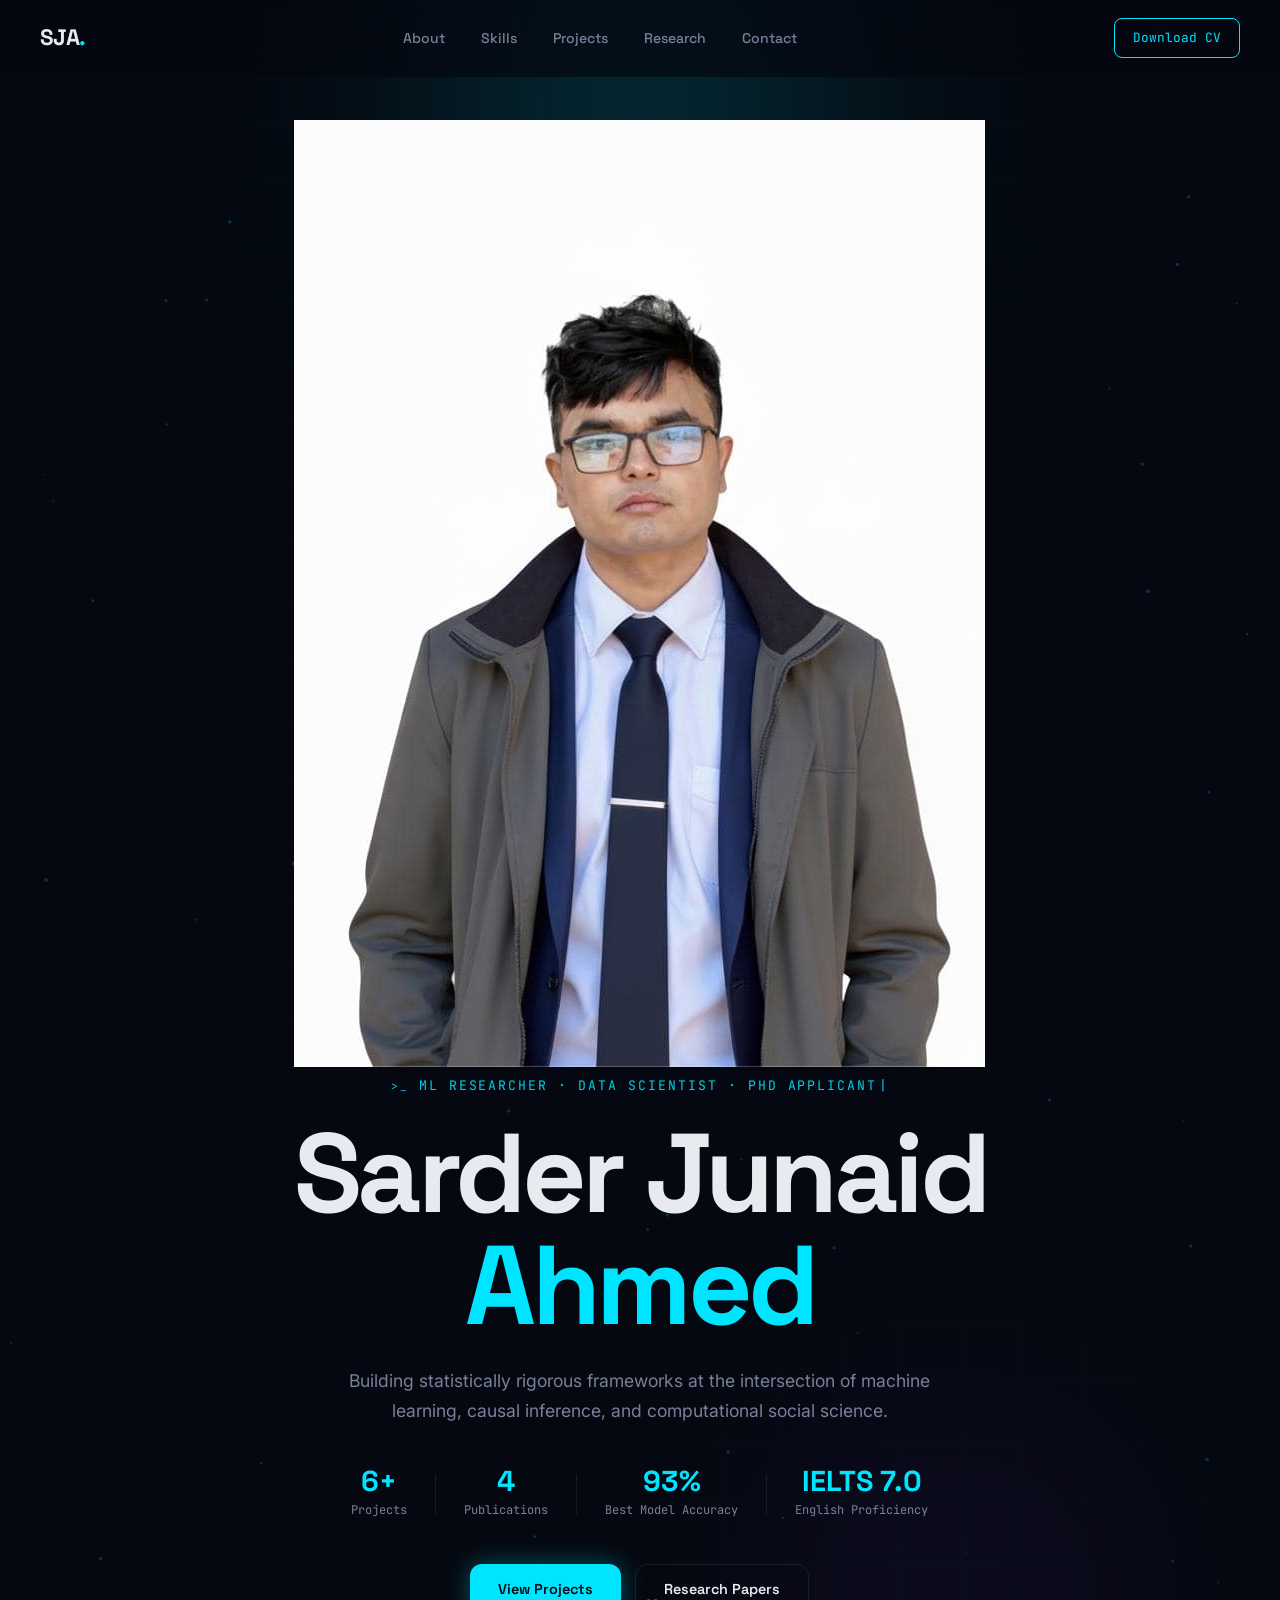
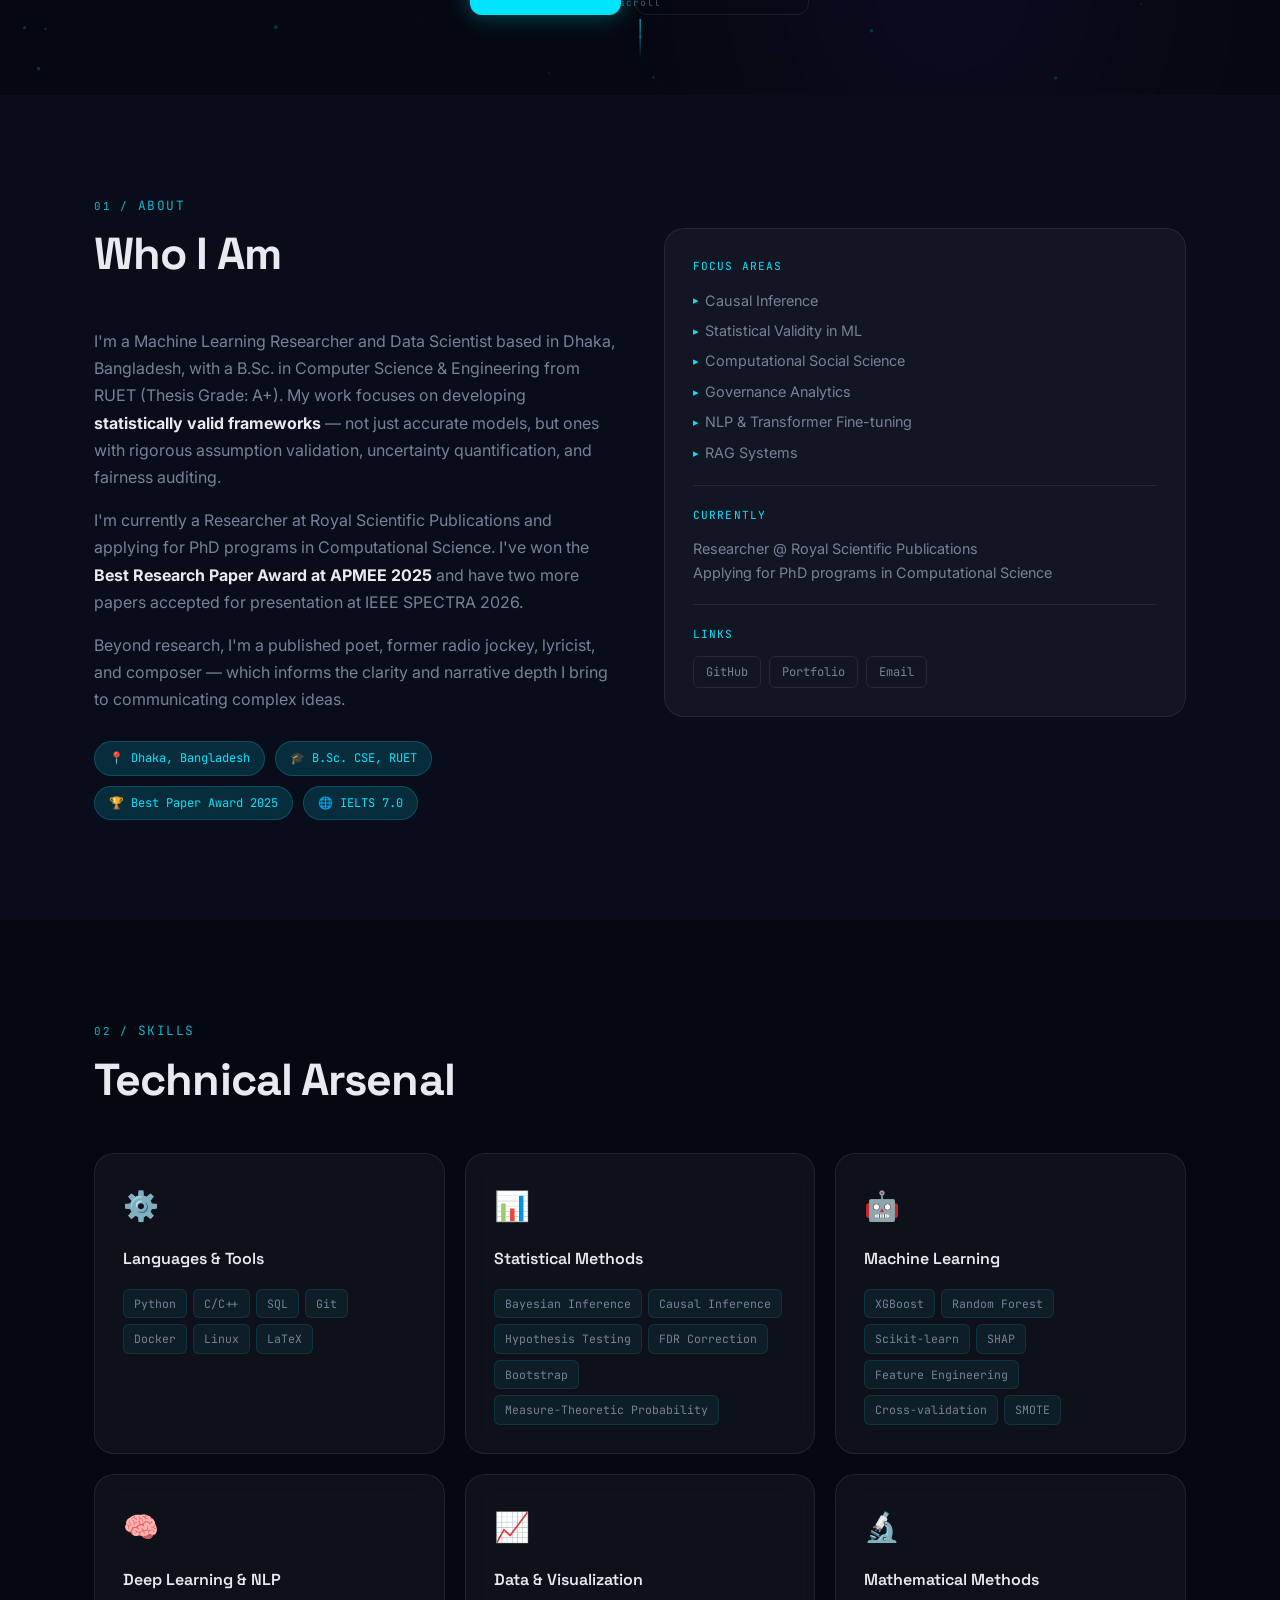
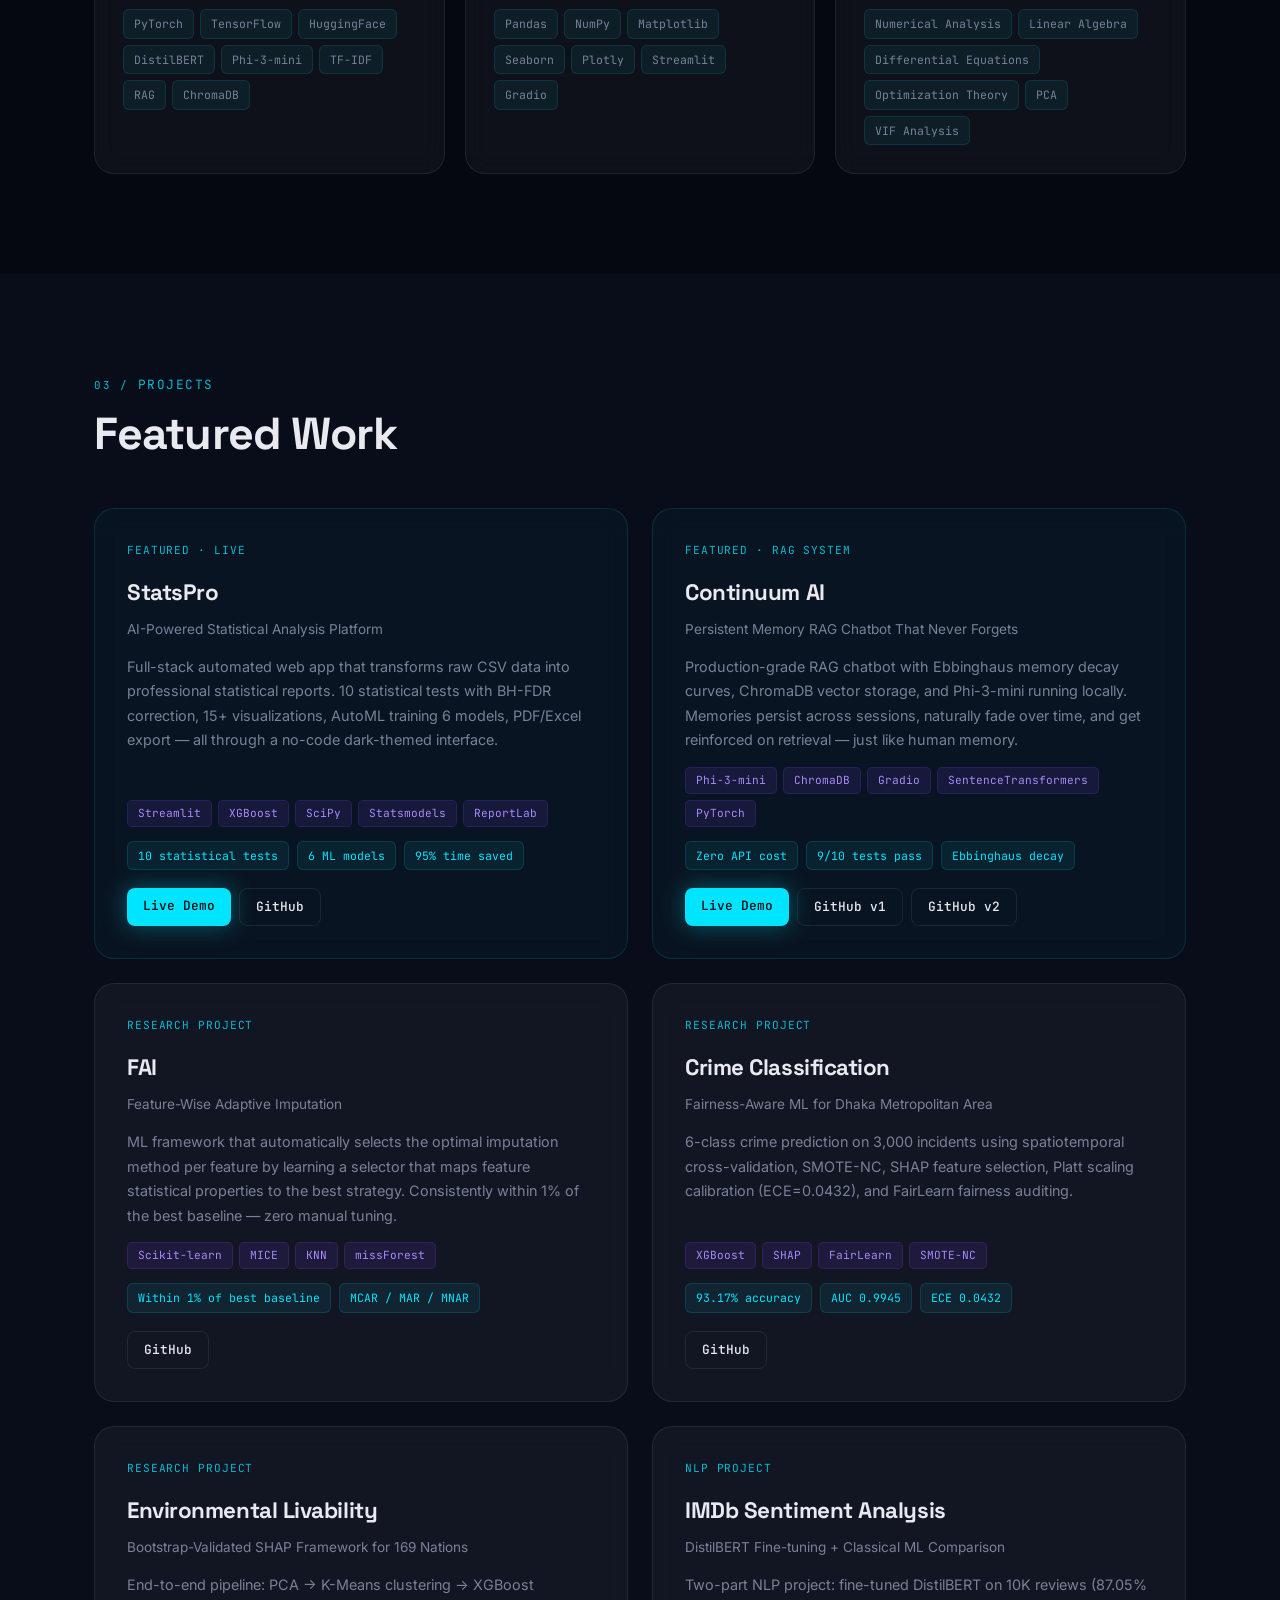
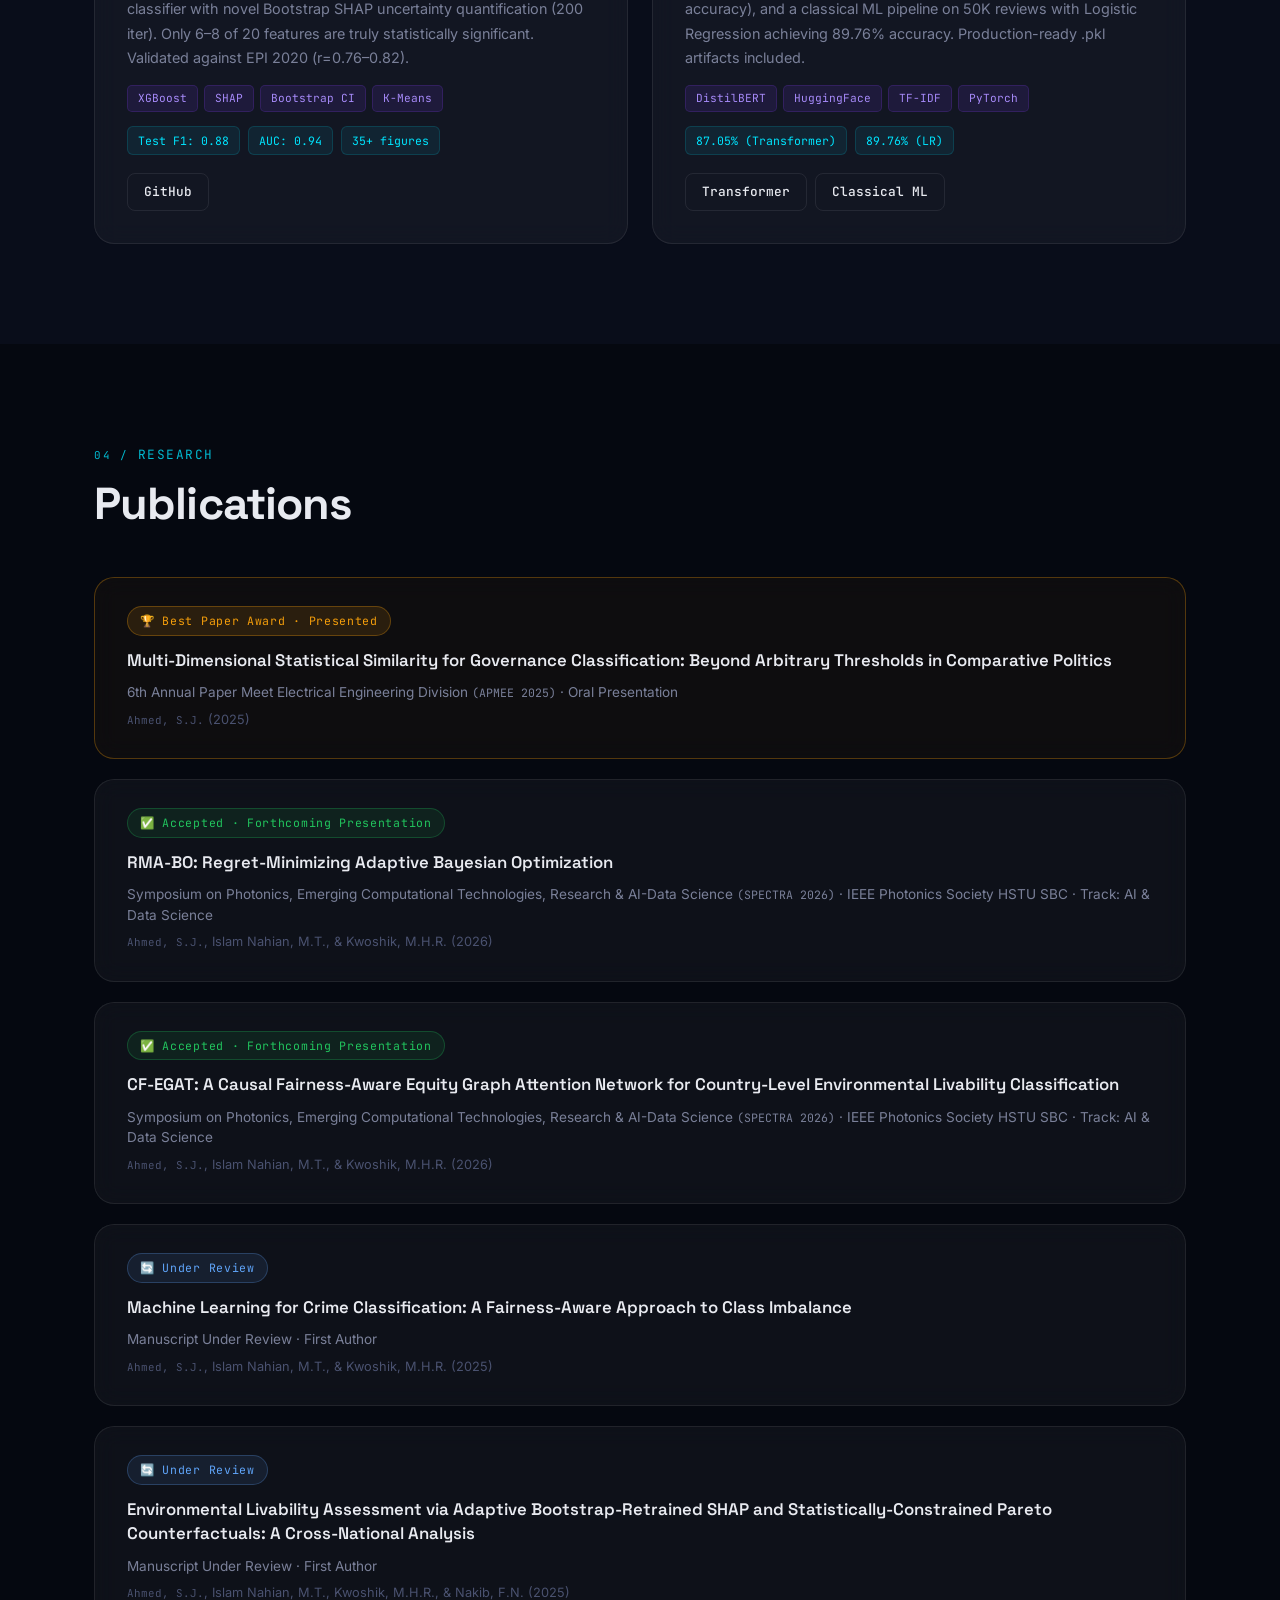
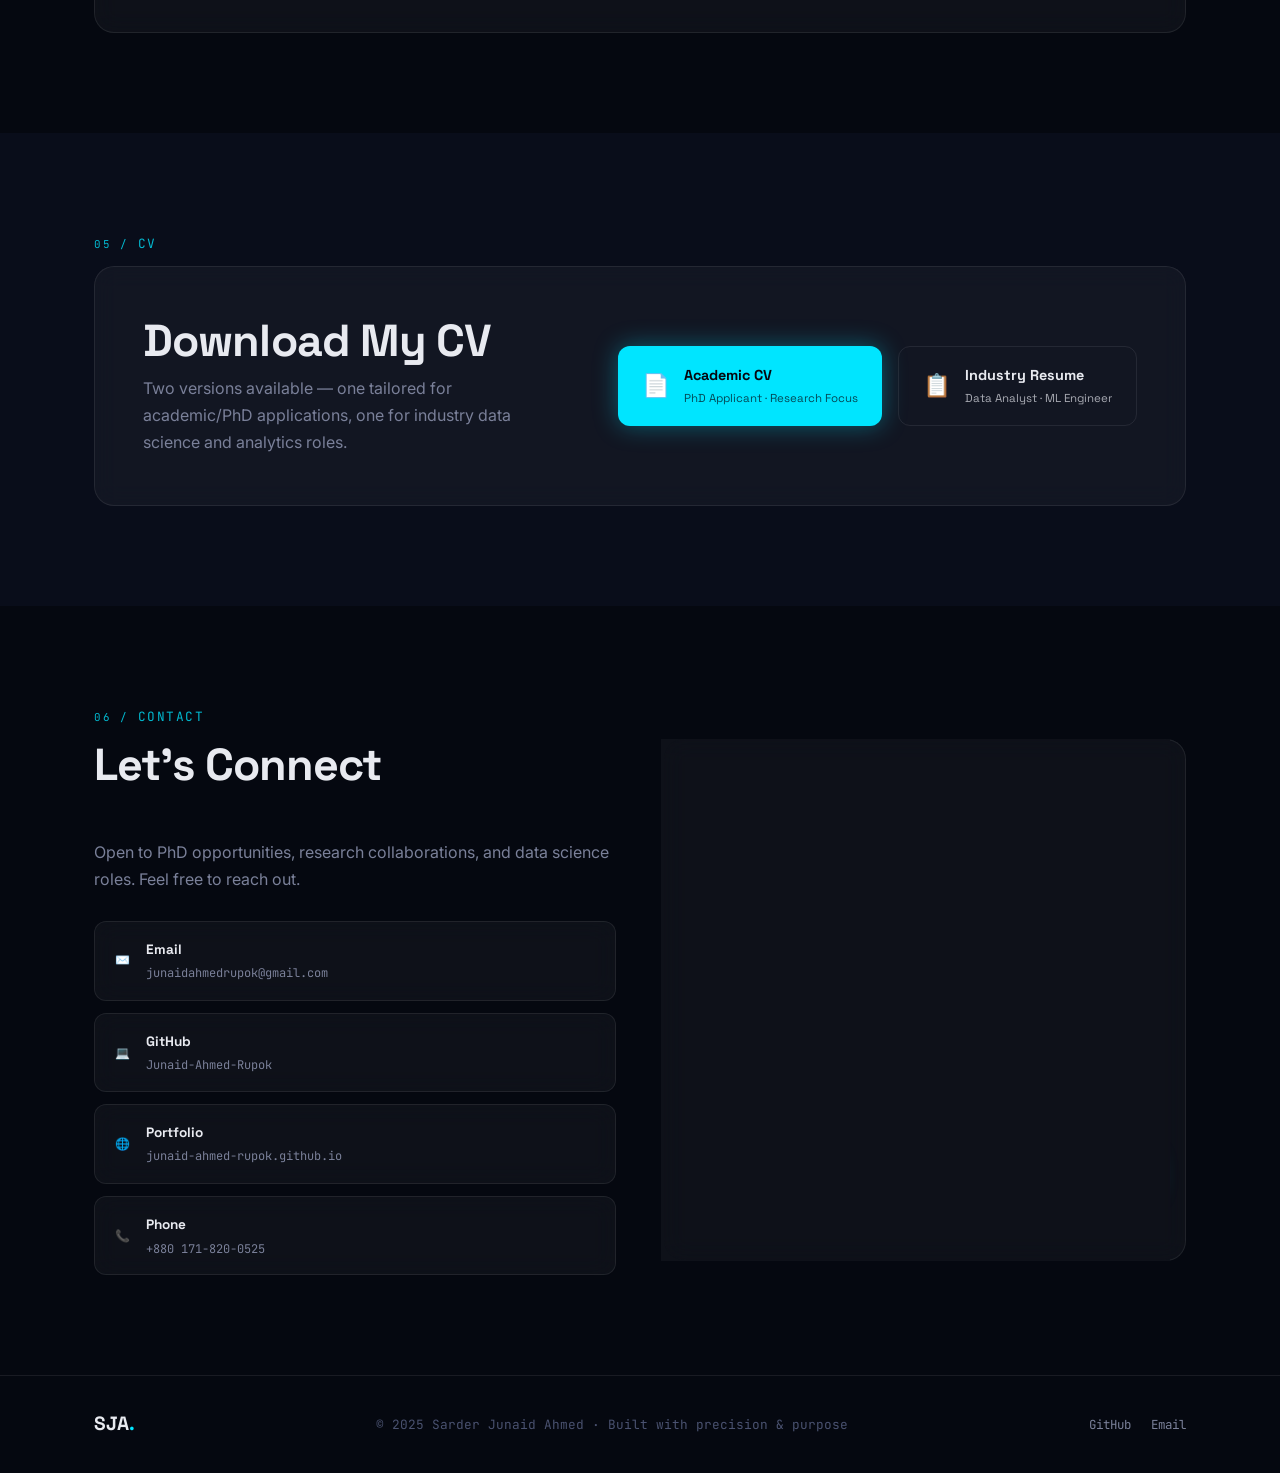
==== commit a1a346ae: "Add hero photo to index.html" ====
--- a/index.html
+++ b/index.html
@@ -69,7 +69,9 @@
     </div>
 
     <div class="hero-content">
-
+      <div class="hero-photo-wrap">
+          <img src="assets/images/profile.jpg" alt="Sarder Junaid Ahmed" class="hero-photo">
+      </div>
       <p class="hero-eyebrow"><span class="mono">&gt;_</span> ML Researcher · Data Scientist · PhD Applicant</p>
 
       <h1 class="hero-name">Sarder Junaid<br/><span class="accent">Ahmed</span></h1>
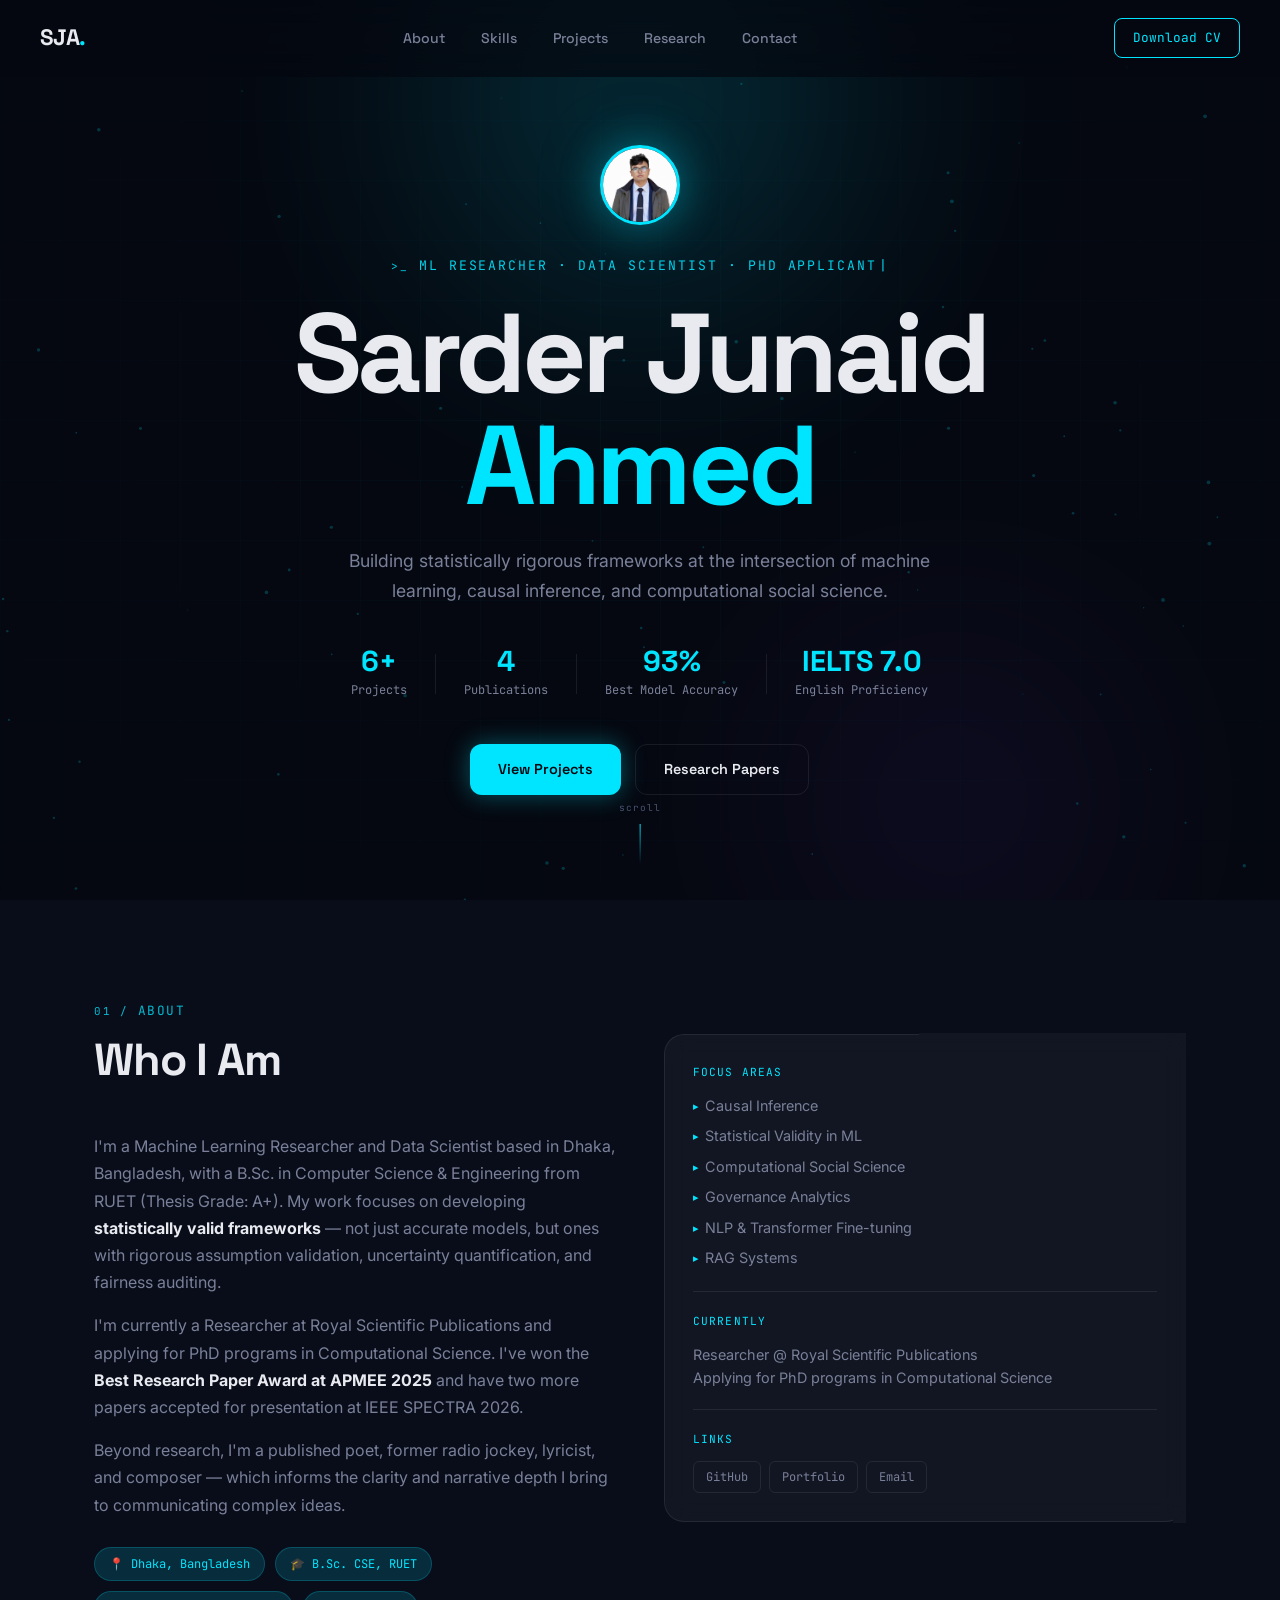
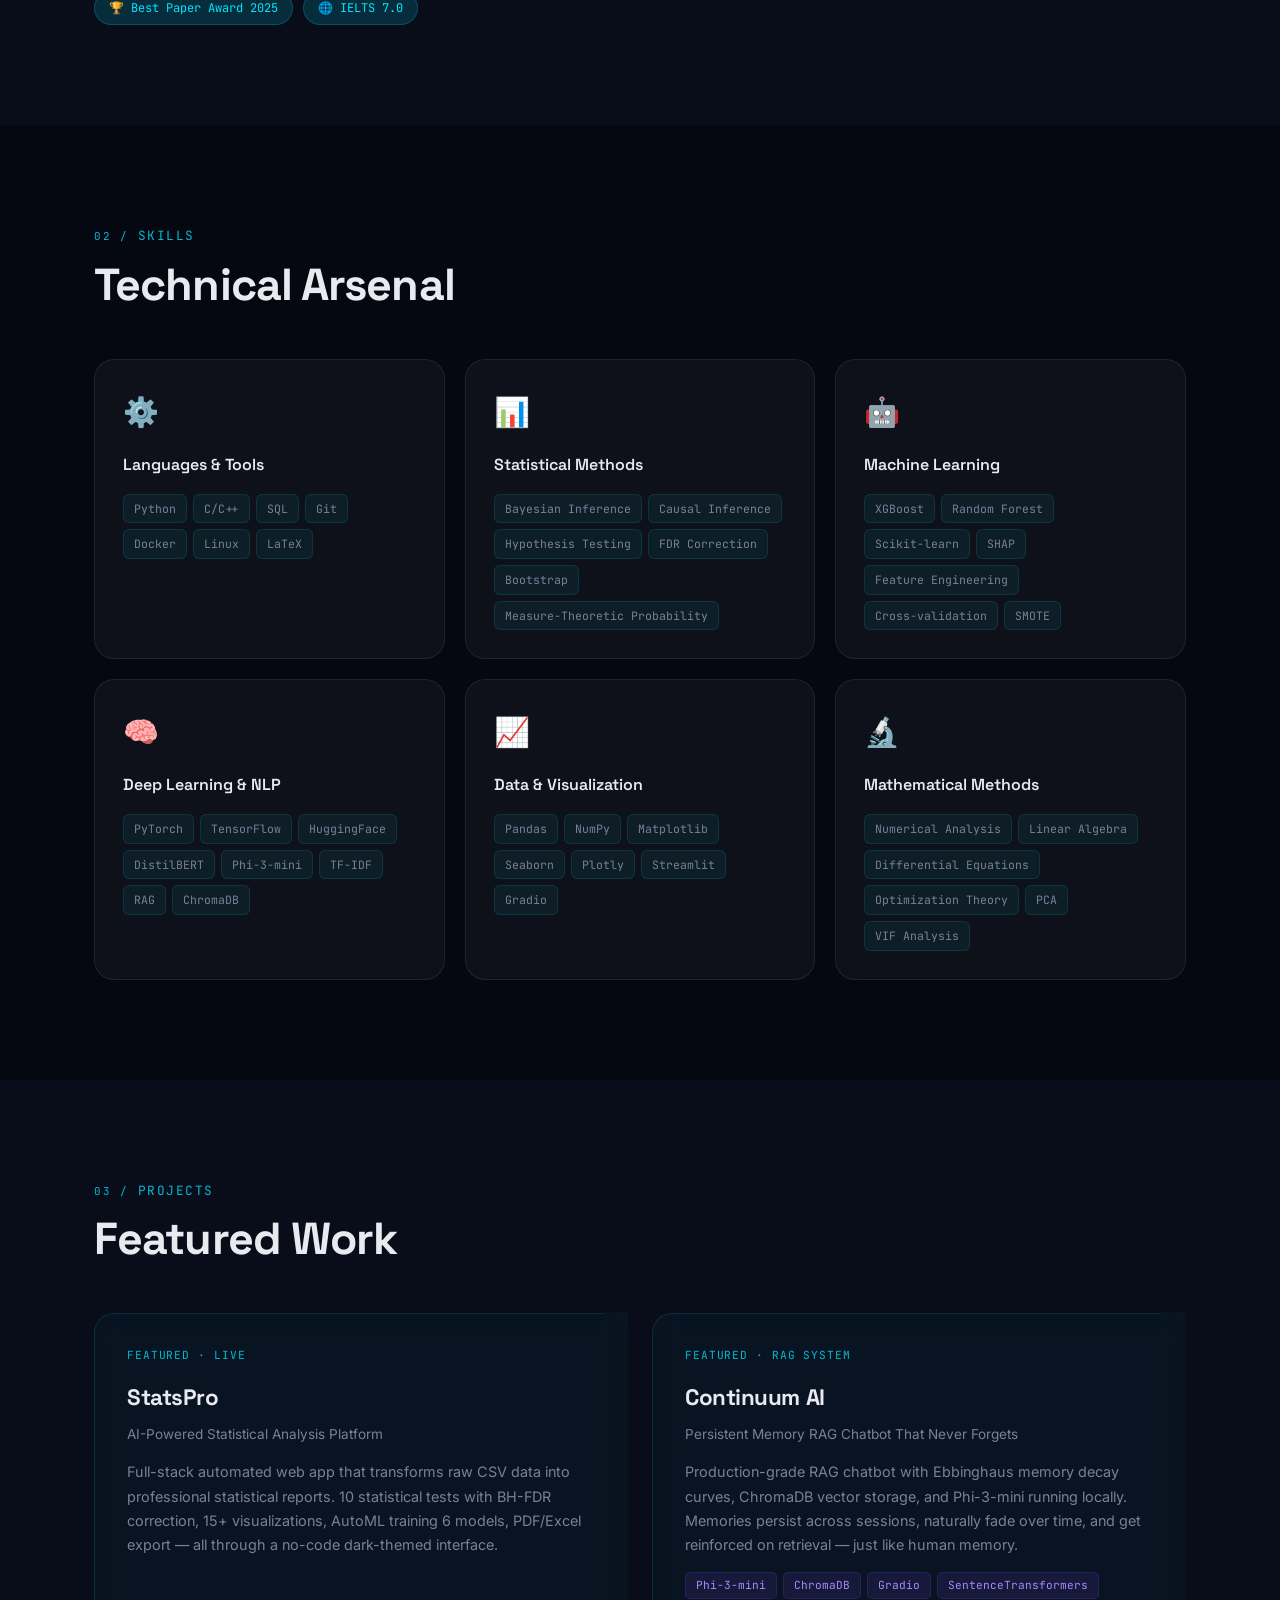
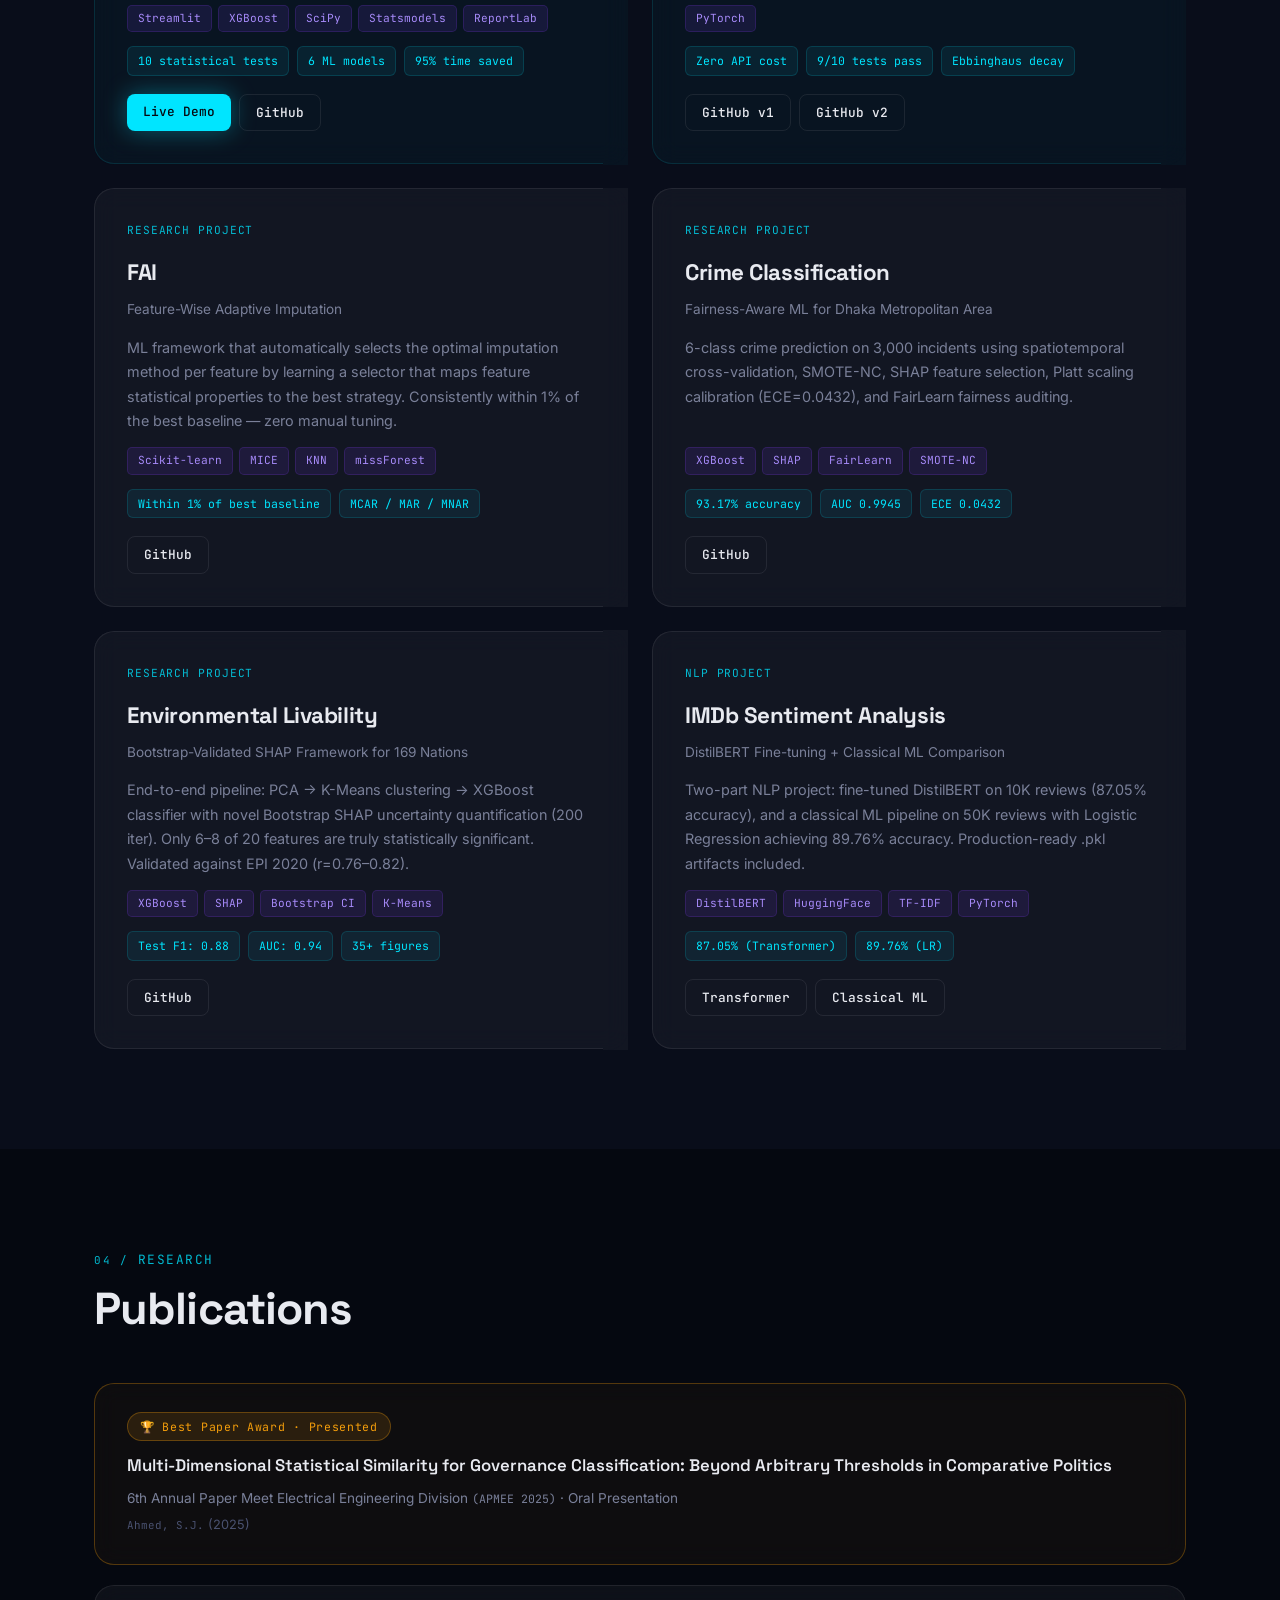
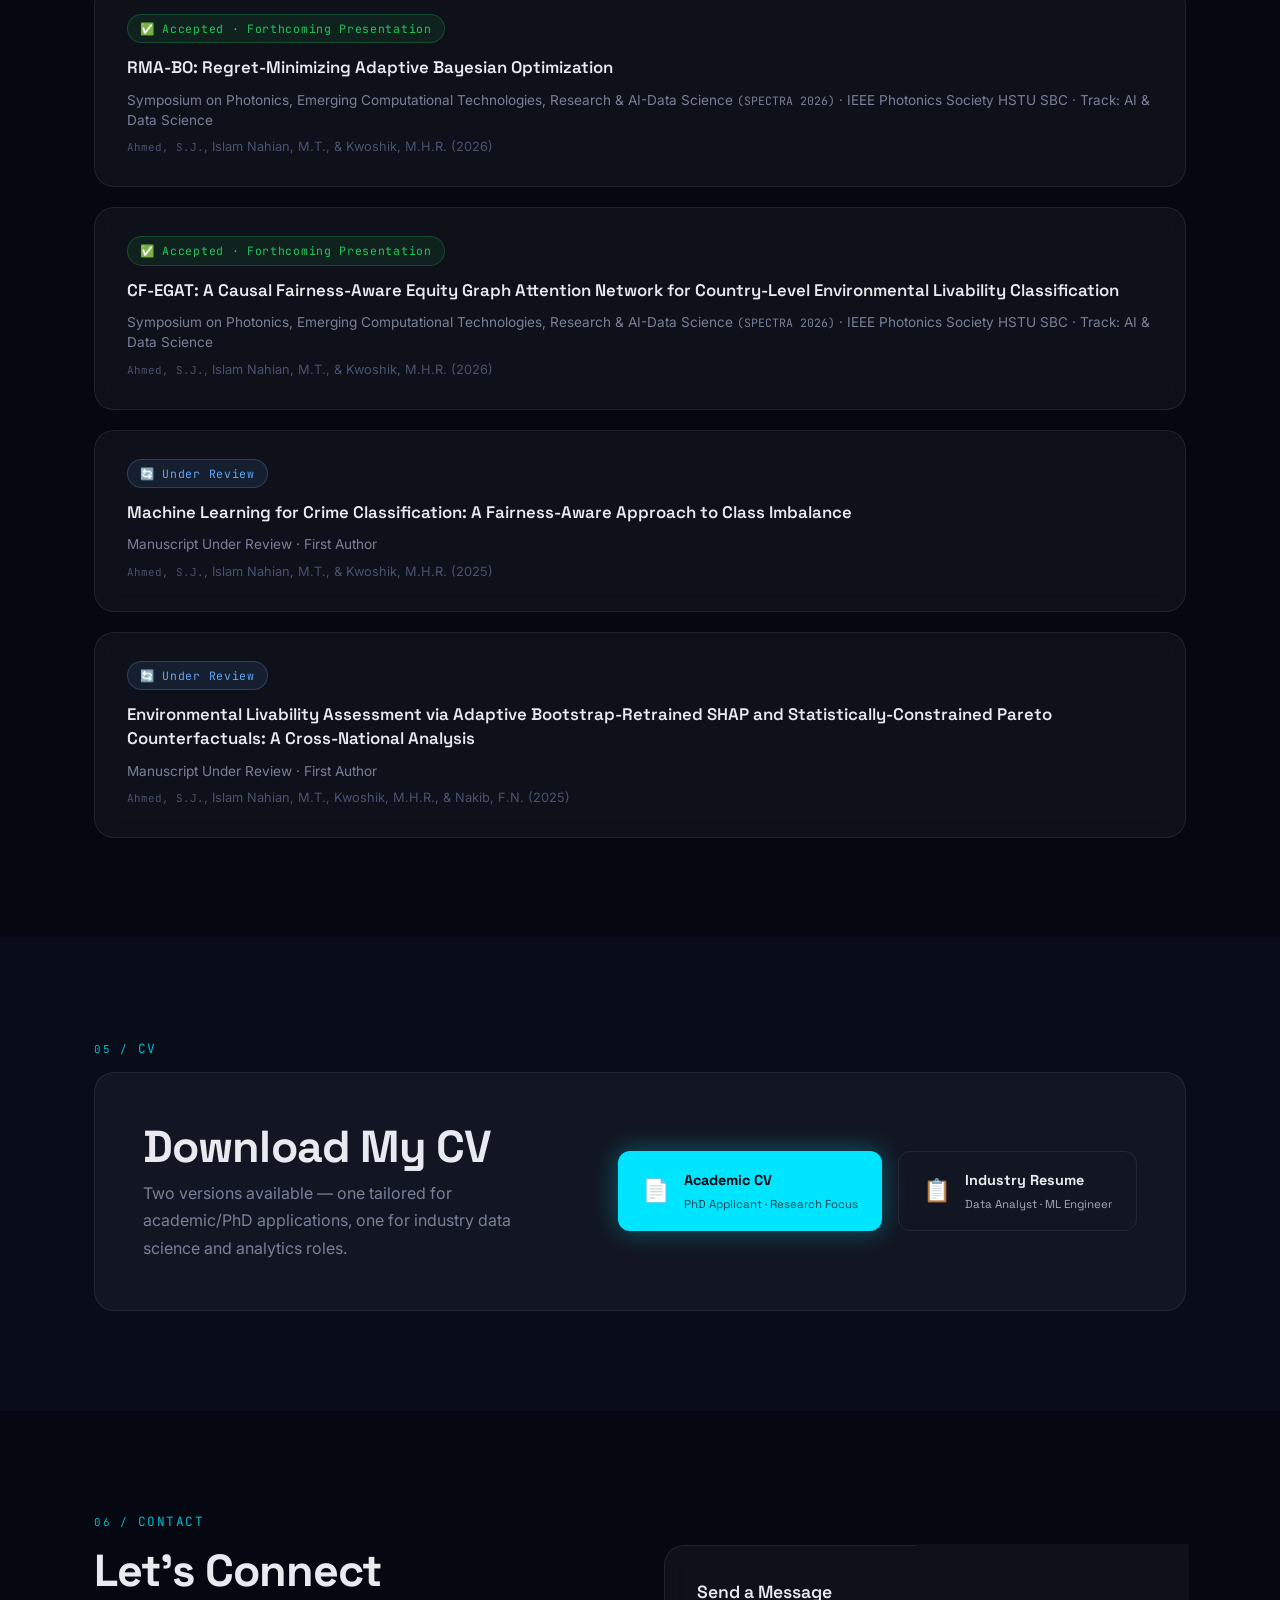
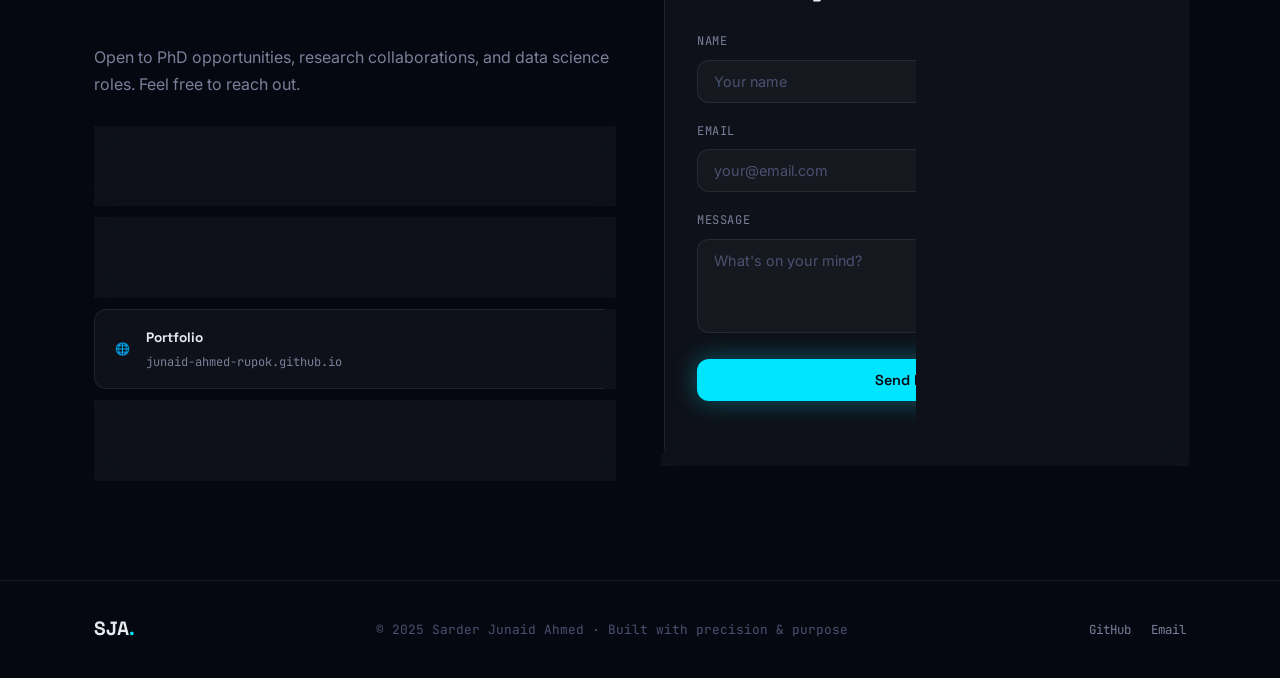
==== commit da2e3cd9: "Remove live demo link from index.html Removed link to the live demo from project links section." ====
--- a/index.html
+++ b/index.html
@@ -436,7 +436,6 @@
 
           <div class="project-links">
 
-            <a href="https://continuum-rag-chatbot.streamlit.app" target="_blank" class="btn-sm btn-primary">Live Demo</a>
 
             <a href="https://github.com/Junaid-Ahmed-Rupok/continuum-rag-chatbot" target="_blank" class="btn-sm btn-ghost">GitHub v1</a>
 
--- a/css/style.css
+++ b/css/style.css
@@ -294,6 +294,30 @@
   position: relative;
   z-index: 1;
   max-width: 820px;
+}
+
+.hero-photo-wrap {
+    margin: 0 auto 30px;
+    width: 80px;
+    height: 80px;
+    border-radius: 50%;
+    overflow: hidden;
+    border: 3px solid var(--accent);
+    box-shadow: 0 0 40px var(--accent-glow), 0 0 80px rgba(0, 229, 255, 0.15);
+    flex-shrink: 0;
+    transition: var(--transition);
+} 
+
+.hero-photo-wrap:hover {
+    transform: scale(1.02);
+    box-shadow: 0 0 60px var(--accent-glow), 0 0 120px rgba(0, 229, 255, 0.2);
+}
+
+.hero-photo {
+    width: 100%;
+    height: 100%;
+    object-fit: cover;
+    display: block;
 }
 
 .hero-eyebrow {
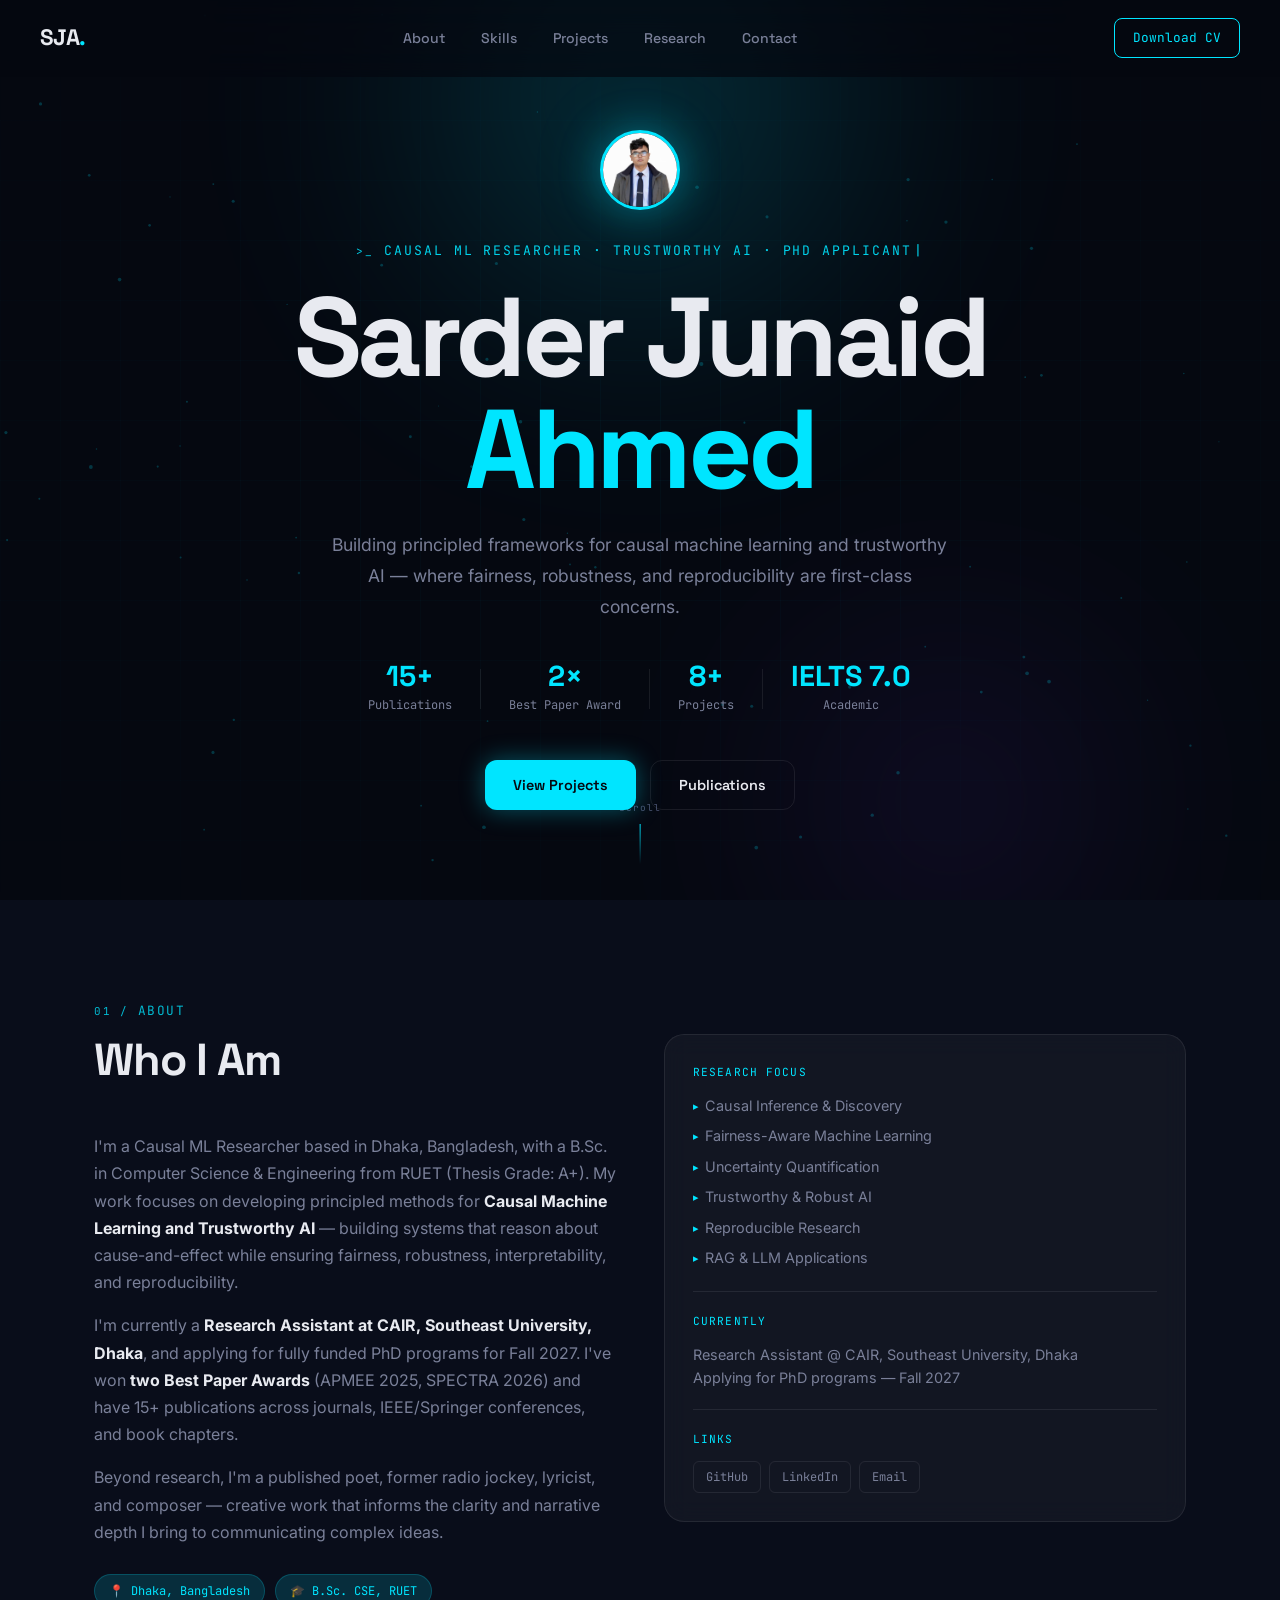
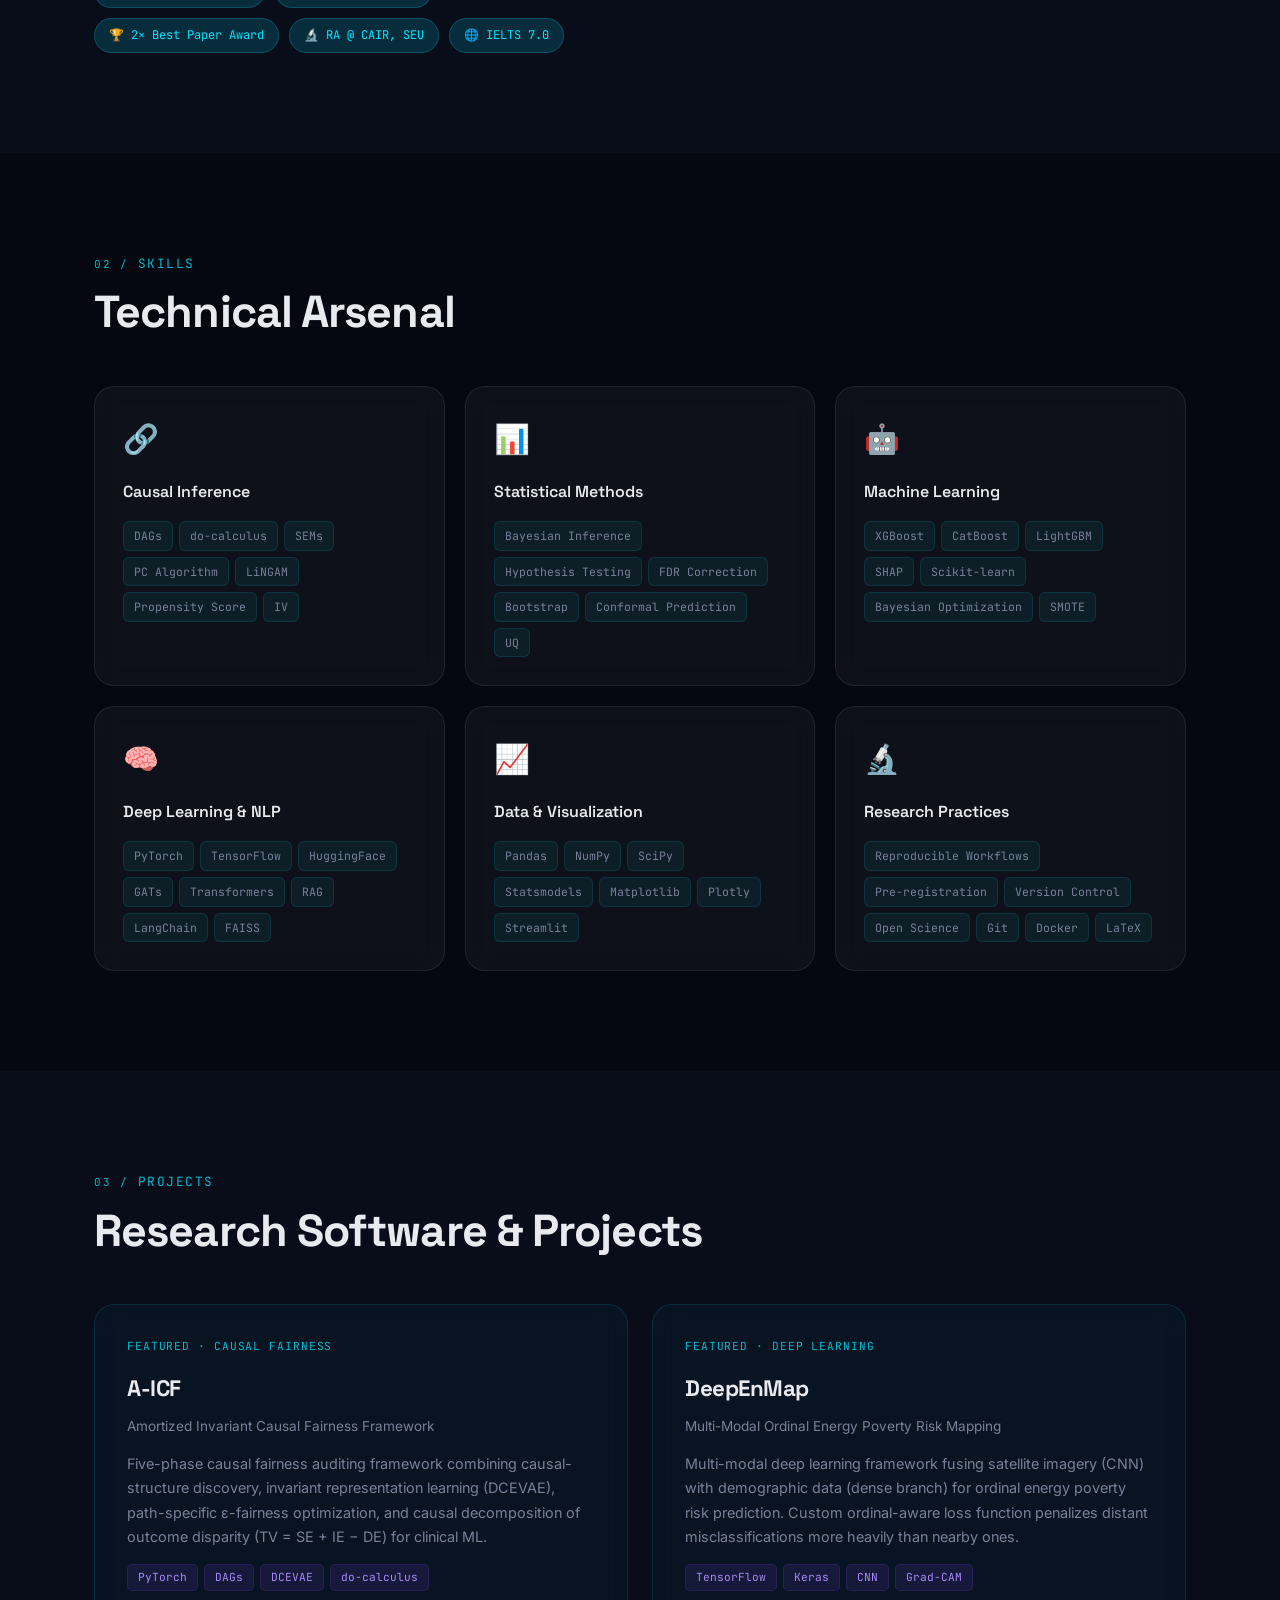
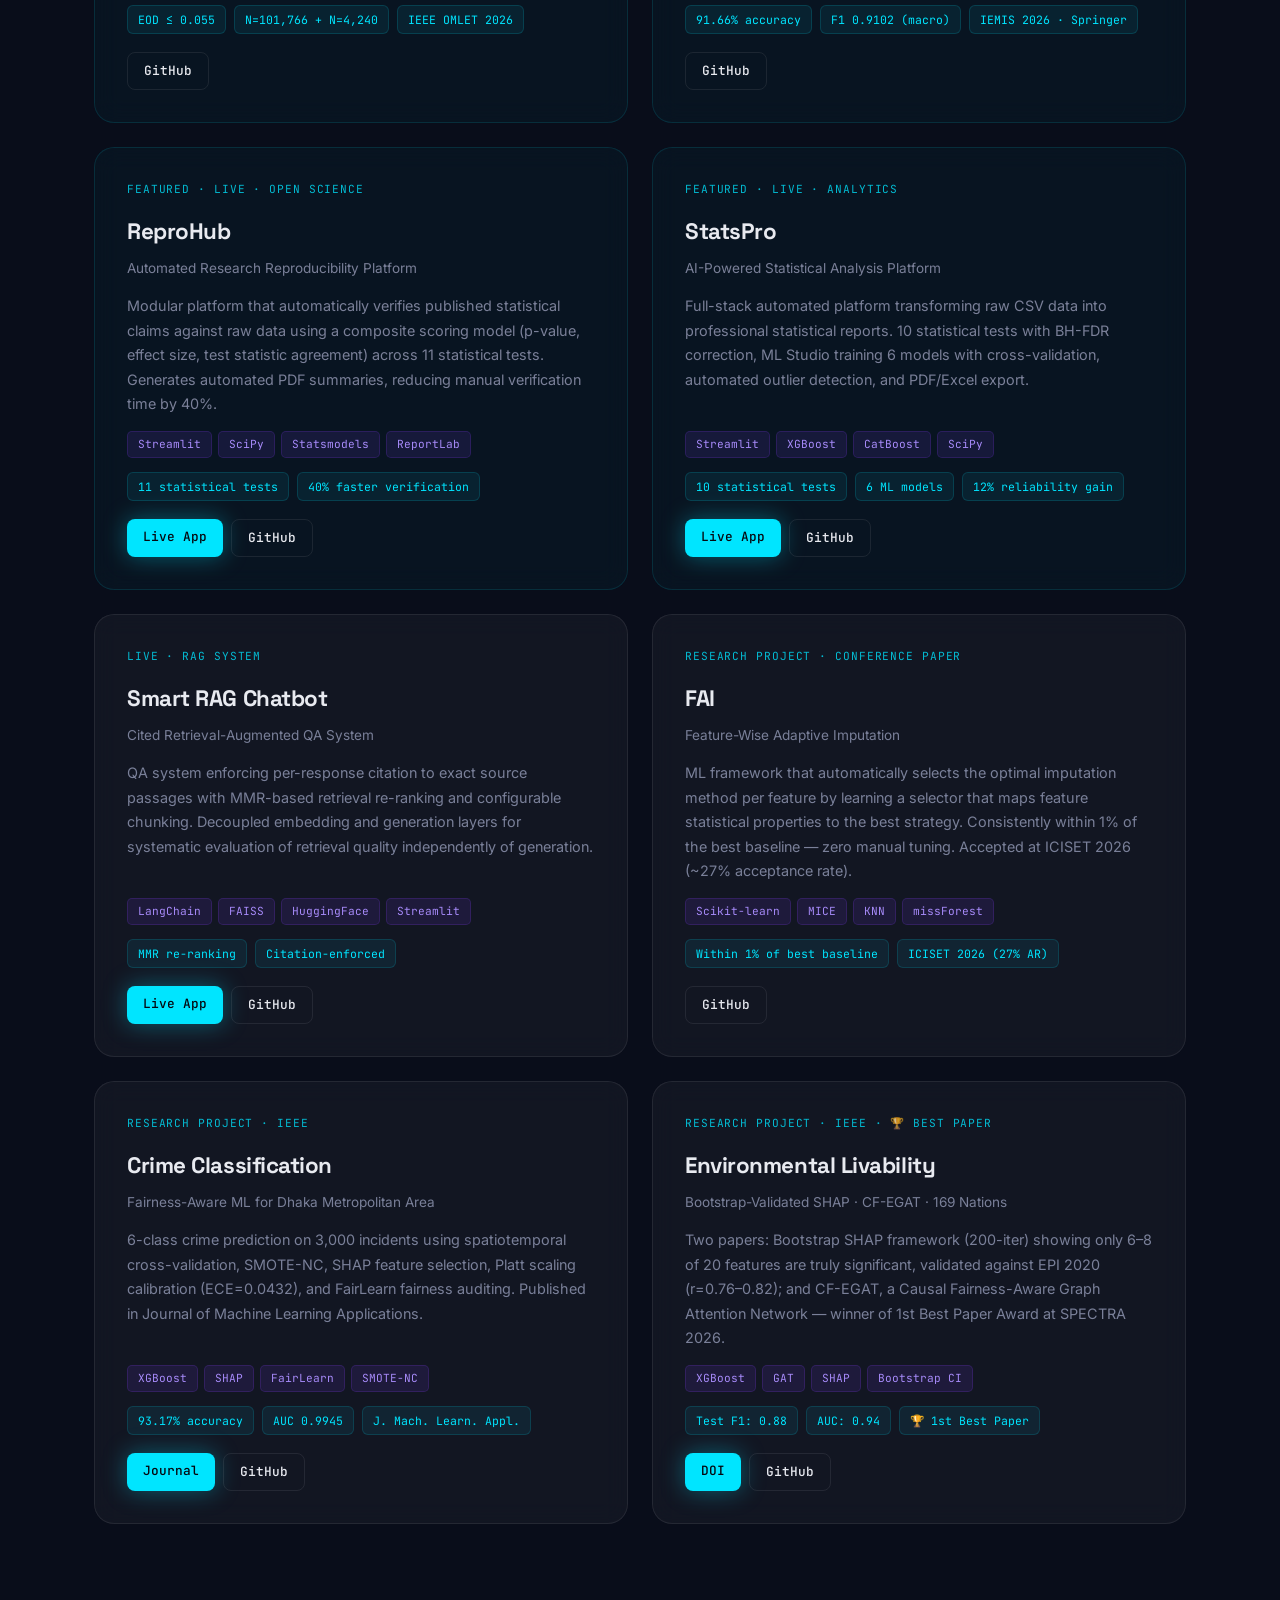
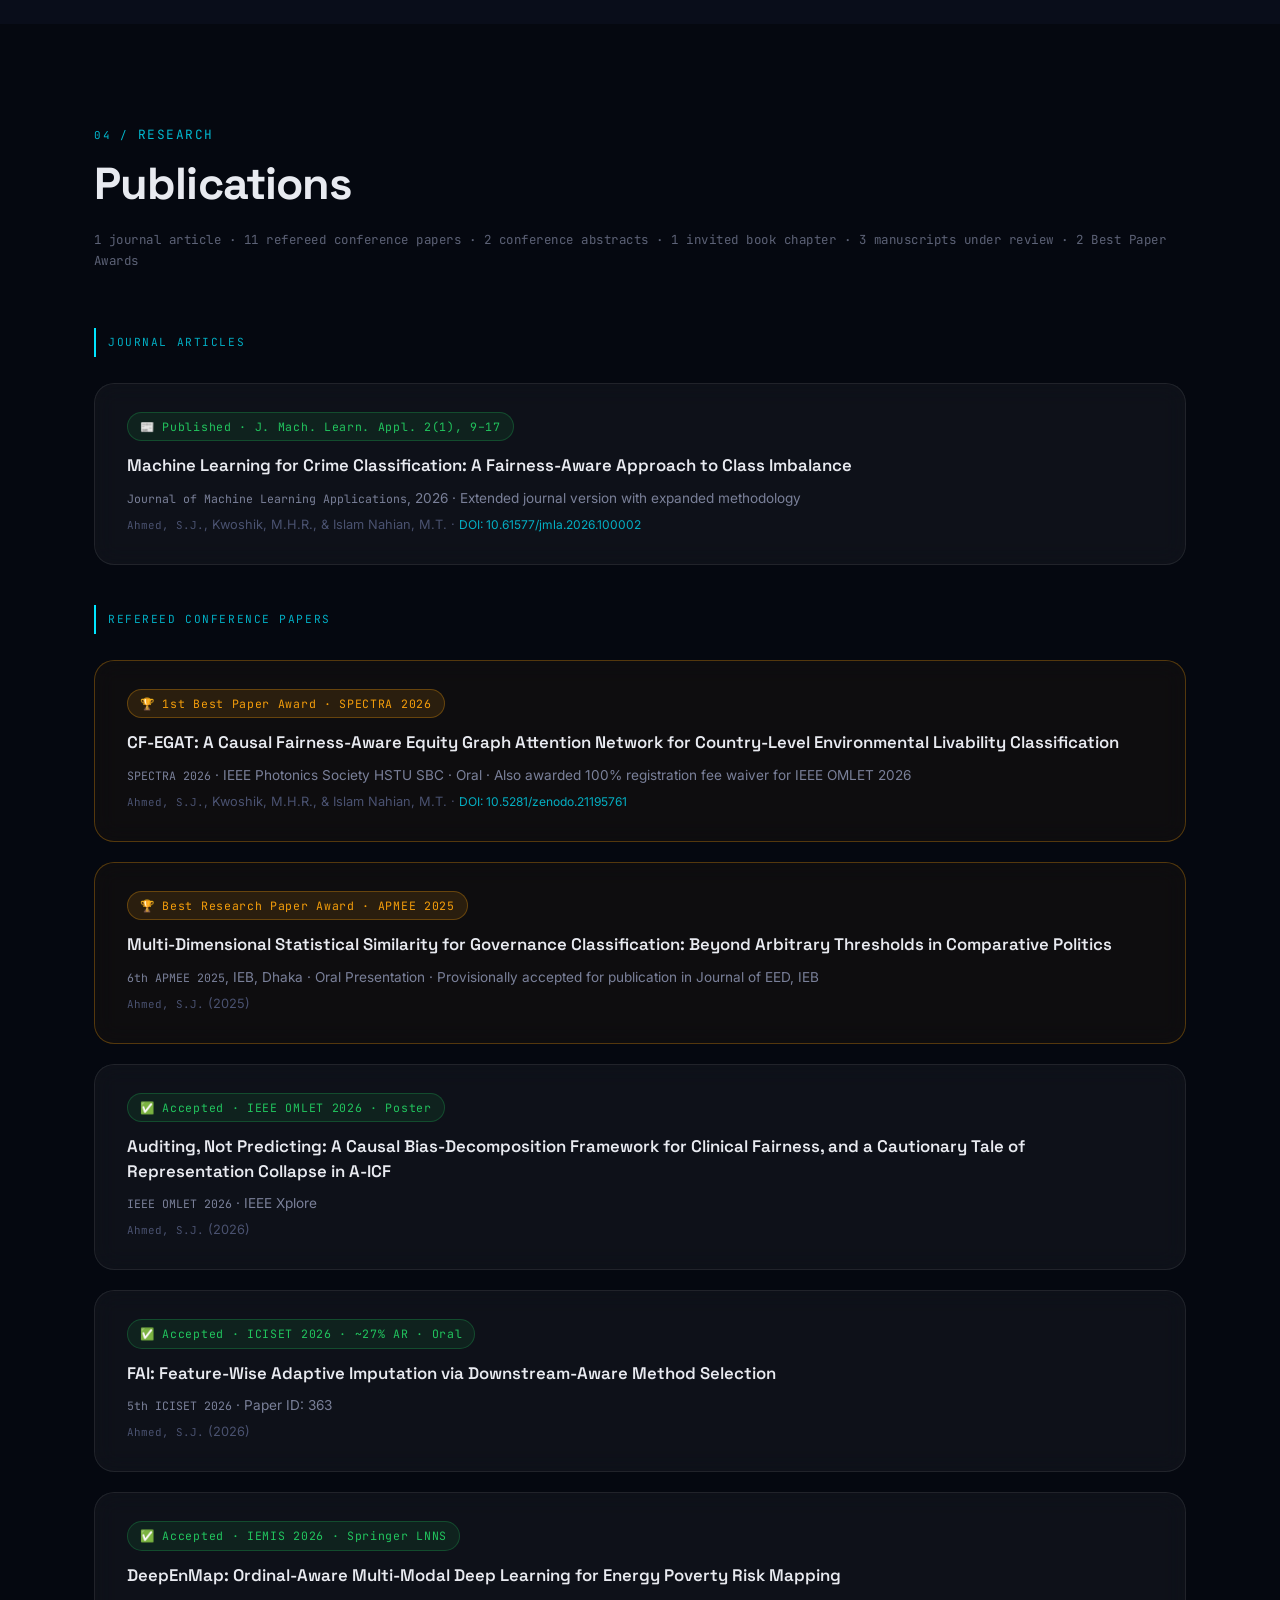
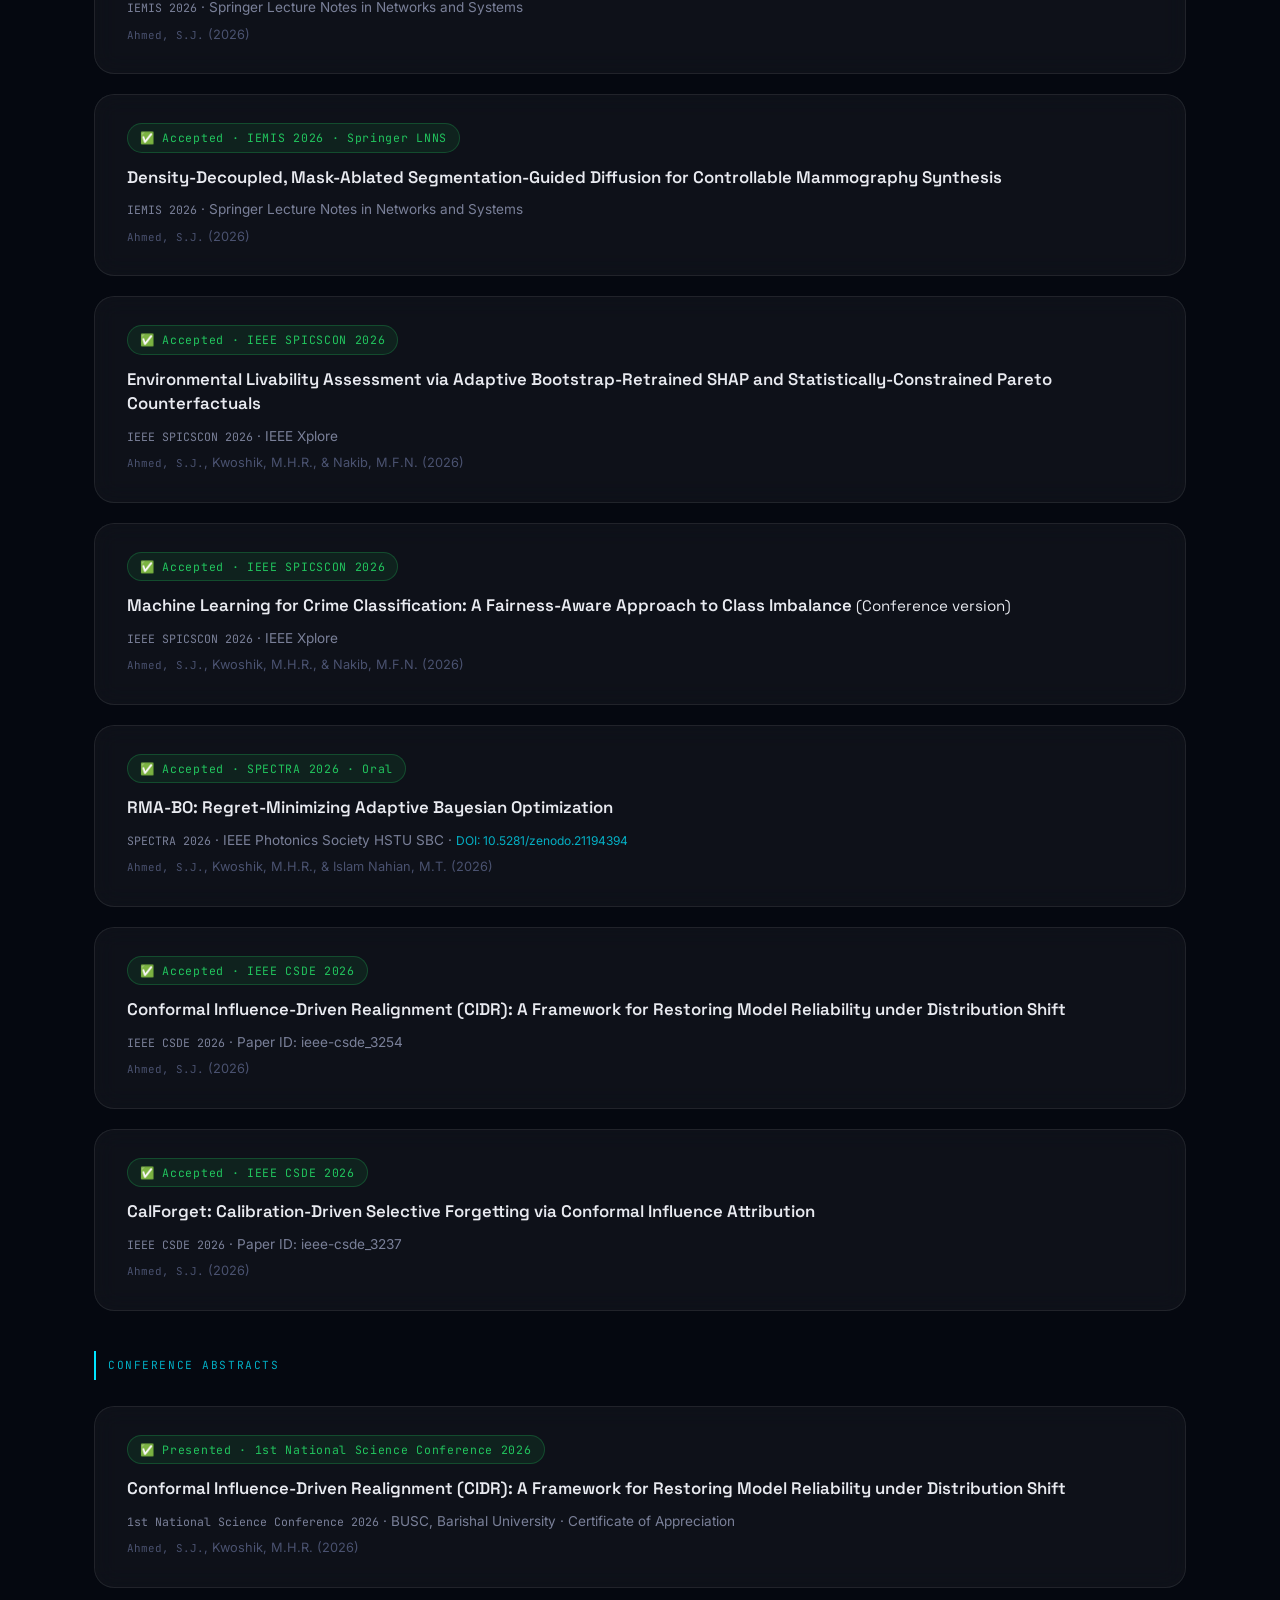
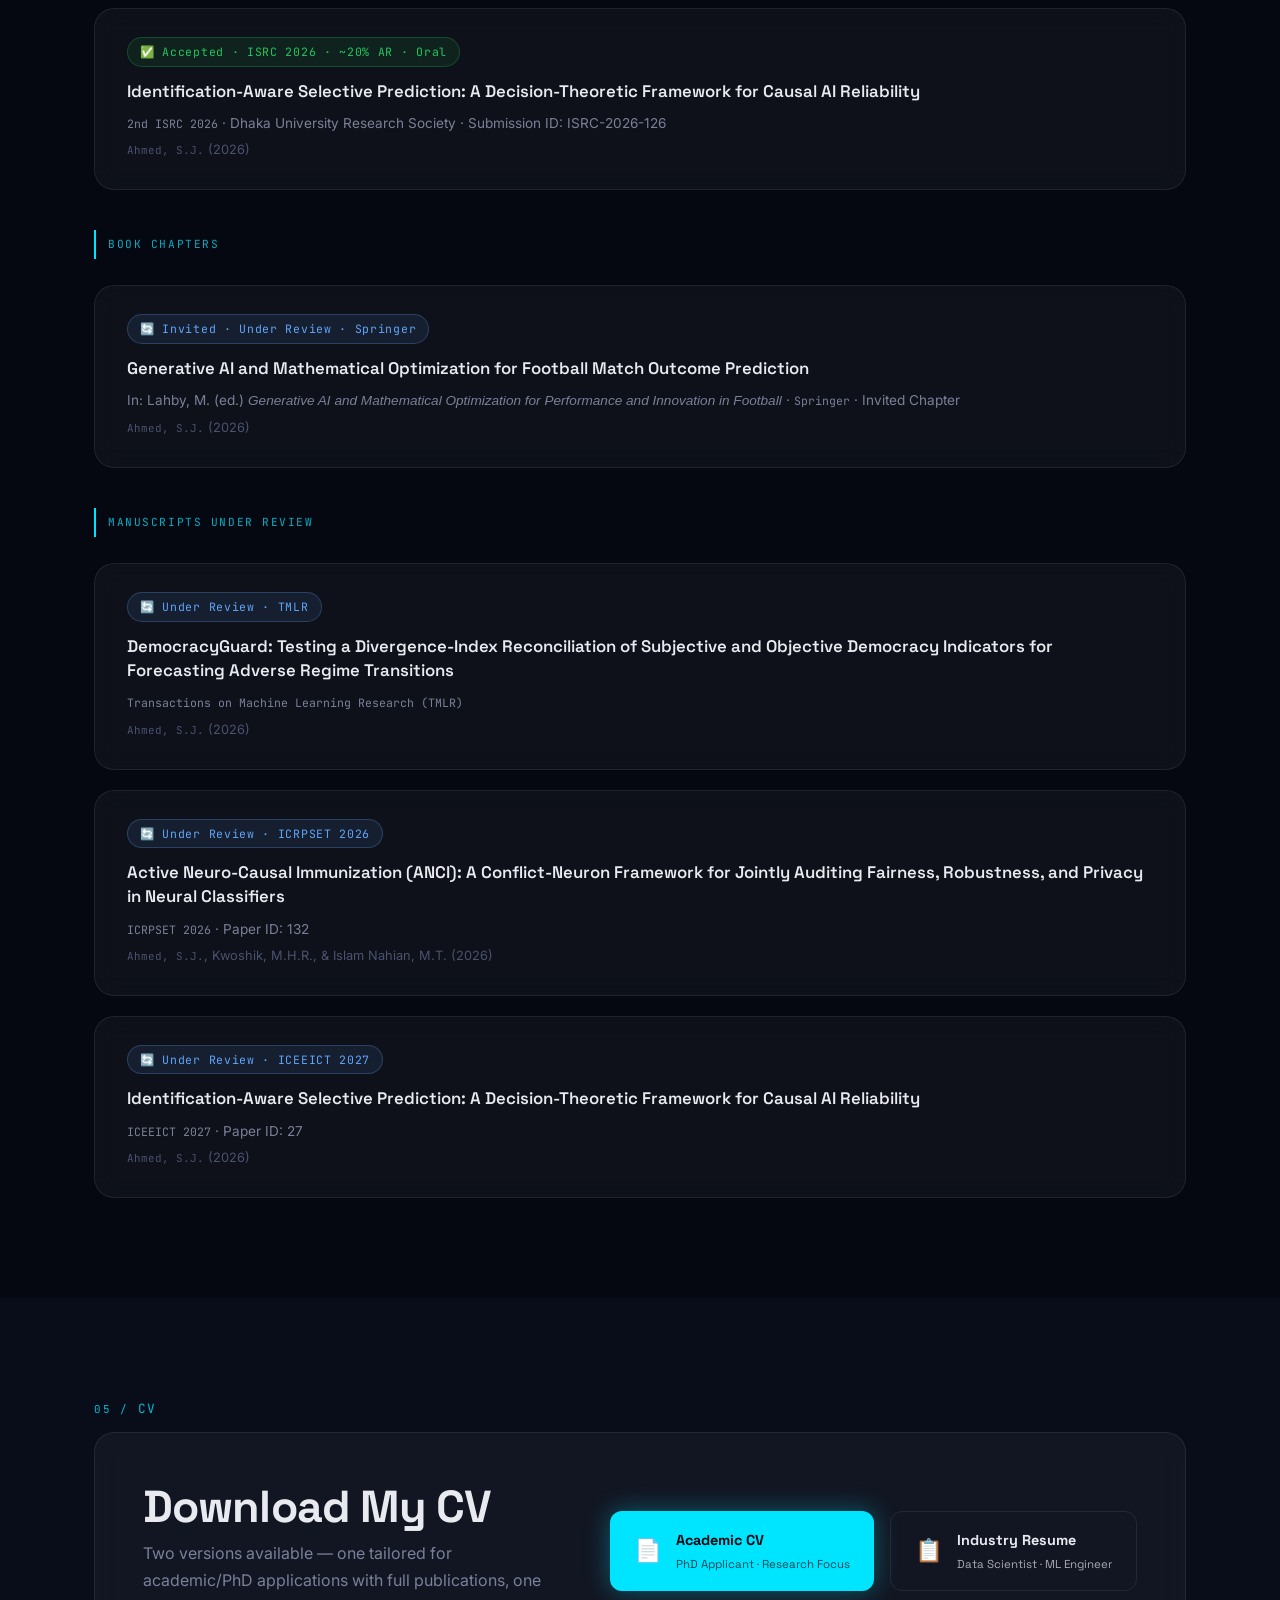
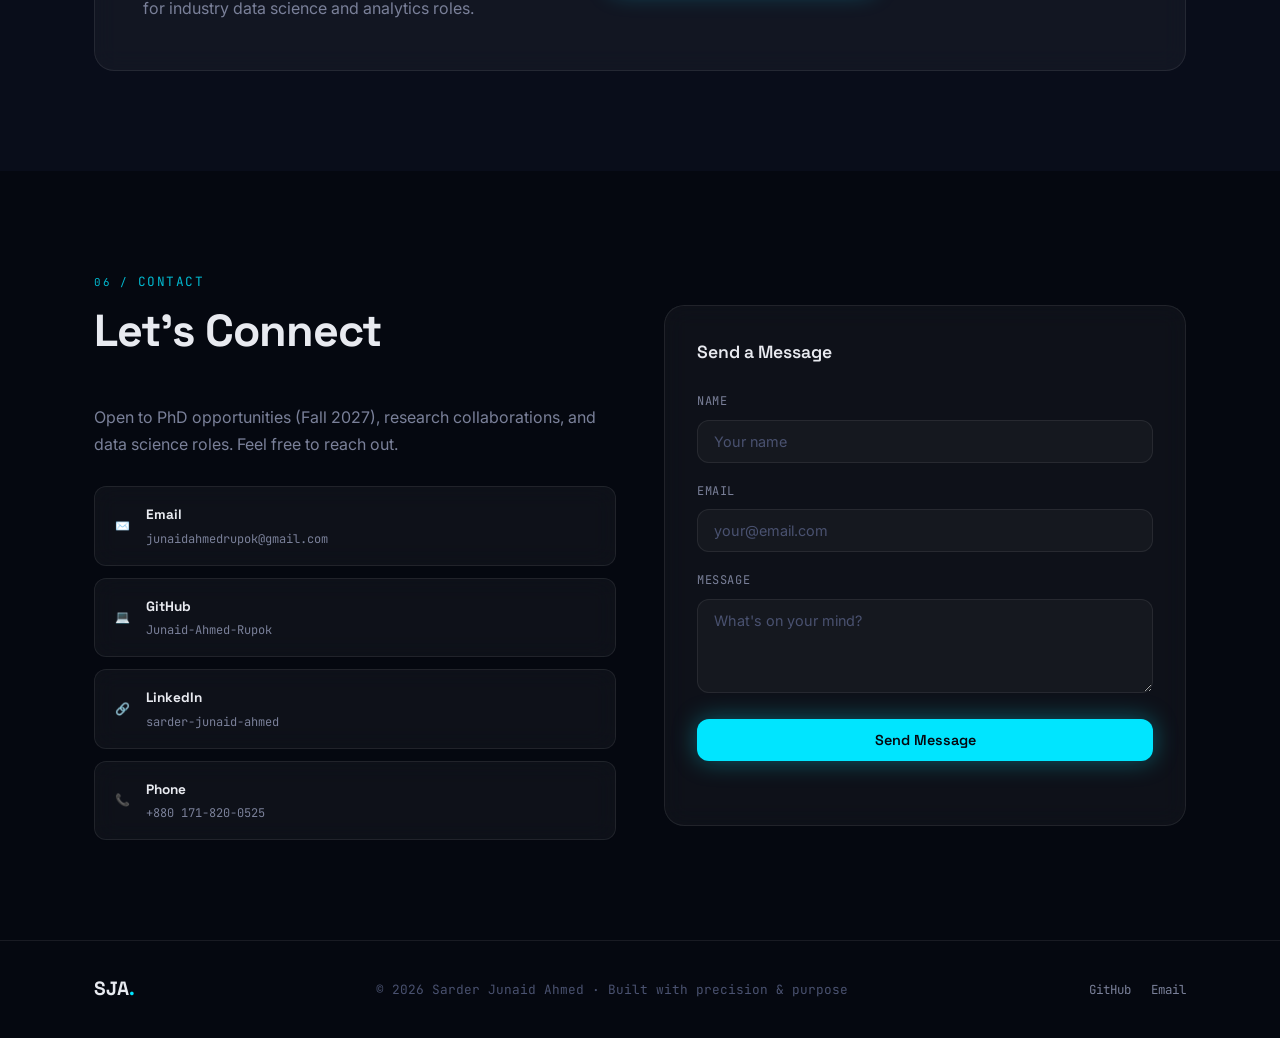
==== commit 81a1917d: "Update portfolio: 15+ publications, new projects (A-ICF, DeepEnMap, ReproHub), 2x Best Paper Award, " ====
--- a/index.html
+++ b/index.html
@@ -1,900 +1,597 @@
 <!DOCTYPE html>
-
 <html lang="en">
-
 <head>
-
   <meta charset="UTF-8" />
-
   <meta name="viewport" content="width=device-width, initial-scale=1.0" />
-
-  <title>Sarder Junaid Ahmed — ML Researcher & Data Scientist</title>
-
+  <title>Sarder Junaid Ahmed — Causal ML Researcher & PhD Applicant</title>
   <link rel="stylesheet" href="css/style.css" />
-
   <link rel="preconnect" href="https://fonts.googleapis.com" />
-
   <link href="https://fonts.googleapis.com/css2?family=Space+Grotesk:wght@300;400;500;600;700&family=JetBrains+Mono:wght@400;500&family=Inter:wght@300;400;500&display=swap" rel="stylesheet" />
-
 </head>
-
 <body>
 
-
-
   <!-- NAV -->
-
   <nav id="navbar">
-
     <div class="nav-logo">SJA<span class="dot">.</span></div>
-
     <ul class="nav-links">
-
       <li><a href="#about">About</a></li>
-
       <li><a href="#skills">Skills</a></li>
-
       <li><a href="#projects">Projects</a></li>
-
       <li><a href="#research">Research</a></li>
-
       <li><a href="#contact">Contact</a></li>
-
     </ul>
-
     <a href="#cv" class="nav-cta">Download CV</a>
-
     <button class="nav-toggle" id="navToggle" aria-label="Toggle menu">
-
       <span></span><span></span><span></span>
-
     </button>
-
   </nav>
 
-
-
   <!-- HERO -->
-
   <section id="hero">
-
     <div class="hero-bg">
-
       <div class="grid-overlay"></div>
-
       <div class="glow glow-1"></div>
-
       <div class="glow glow-2"></div>
-
-    </div>
-
+    </div>
     <div class="hero-content">
       <div class="hero-photo-wrap">
-          <img src="assets/images/profile.jpg" alt="Sarder Junaid Ahmed" class="hero-photo">
-      </div>
-      <p class="hero-eyebrow"><span class="mono">&gt;_</span> ML Researcher · Data Scientist · PhD Applicant</p>
-
+        <img src="assets/images/profile.jpg" alt="Sarder Junaid Ahmed" class="hero-photo">
+      </div>
+      <p class="hero-eyebrow"><span class="mono">&gt;_</span> Causal ML Researcher · Trustworthy AI · PhD Applicant</p>
       <h1 class="hero-name">Sarder Junaid<br/><span class="accent">Ahmed</span></h1>
-
-      <p class="hero-tagline">Building statistically rigorous frameworks at the intersection of machine learning, causal inference, and computational social science.</p>
-
+      <p class="hero-tagline">Building principled frameworks for causal machine learning and trustworthy AI — where fairness, robustness, and reproducibility are first-class concerns.</p>
       <div class="hero-stats">
-
-        <div class="stat"><span class="stat-num">6+</span><span class="stat-label">Projects</span></div>
-
+        <div class="stat"><span class="stat-num">15+</span><span class="stat-label">Publications</span></div>
         <div class="stat-divider"></div>
-
-        <div class="stat"><span class="stat-num">4</span><span class="stat-label">Publications</span></div>
-
+        <div class="stat"><span class="stat-num">2×</span><span class="stat-label">Best Paper Award</span></div>
         <div class="stat-divider"></div>
-
-        <div class="stat"><span class="stat-num">93%</span><span class="stat-label">Best Model Accuracy</span></div>
-
+        <div class="stat"><span class="stat-num">8+</span><span class="stat-label">Projects</span></div>
         <div class="stat-divider"></div>
-
-        <div class="stat"><span class="stat-num">IELTS 7.0</span><span class="stat-label">English Proficiency</span></div>
-
-      </div>
-
+        <div class="stat"><span class="stat-num">IELTS 7.0</span><span class="stat-label">Academic</span></div>
+      </div>
       <div class="hero-actions">
-
         <a href="#projects" class="btn btn-primary">View Projects</a>
-
-        <a href="#research" class="btn btn-ghost">Research Papers</a>
-
-      </div>
-
-    </div>
-
+        <a href="#research" class="btn btn-ghost">Publications</a>
+      </div>
+    </div>
     <div class="scroll-hint">
-
       <span class="mono">scroll</span>
-
       <div class="scroll-line"></div>
-
-    </div>
-
-  </section>
-
-
+    </div>
+  </section>
 
   <!-- ABOUT -->
-
   <section id="about">
-
     <div class="container">
-
       <div class="section-label"><span class="mono">01 /</span> About</div>
-
       <div class="about-grid">
-
         <div class="about-text">
-
           <h2 class="section-title">Who I Am</h2>
-
-          <p>I'm a Machine Learning Researcher and Data Scientist based in Dhaka, Bangladesh, with a B.Sc. in Computer Science & Engineering from RUET (Thesis Grade: A+). My work focuses on developing <strong>statistically valid frameworks</strong> — not just accurate models, but ones with rigorous assumption validation, uncertainty quantification, and fairness auditing.</p>
-
-          <p>I'm currently a Researcher at Royal Scientific Publications and applying for PhD programs in Computational Science. I've won the <strong>Best Research Paper Award at APMEE 2025</strong> and have two more papers accepted for presentation at IEEE SPECTRA 2026.</p>
-
-          <p>Beyond research, I'm a published poet, former radio jockey, lyricist, and composer — which informs the clarity and narrative depth I bring to communicating complex ideas.</p>
-
+          <p>I'm a Causal ML Researcher based in Dhaka, Bangladesh, with a B.Sc. in Computer Science & Engineering from RUET (Thesis Grade: A+). My work focuses on developing principled methods for <strong>Causal Machine Learning and Trustworthy AI</strong> — building systems that reason about cause-and-effect while ensuring fairness, robustness, interpretability, and reproducibility.</p>
+          <p>I'm currently a <strong>Research Assistant at CAIR, Southeast University, Dhaka</strong>, and applying for fully funded PhD programs for Fall 2027. I've won <strong>two Best Paper Awards</strong> (APMEE 2025, SPECTRA 2026) and have 15+ publications across journals, IEEE/Springer conferences, and book chapters.</p>
+          <p>Beyond research, I'm a published poet, former radio jockey, lyricist, and composer — creative work that informs the clarity and narrative depth I bring to communicating complex ideas.</p>
           <div class="about-badges">
-
             <span class="badge">📍 Dhaka, Bangladesh</span>
-
             <span class="badge">🎓 B.Sc. CSE, RUET</span>
-
-            <span class="badge">🏆 Best Paper Award 2025</span>
-
+            <span class="badge">🏆 2× Best Paper Award</span>
+            <span class="badge">🔬 RA @ CAIR, SEU</span>
             <span class="badge">🌐 IELTS 7.0</span>
-
-          </div>
-
-        </div>
-
+          </div>
+        </div>
         <div class="about-card glass">
-
           <div class="about-card-row">
-
-            <span class="mono-label">Focus Areas</span>
-
+            <span class="mono-label">Research Focus</span>
             <ul class="focus-list">
-
-              <li>Causal Inference</li>
-
-              <li>Statistical Validity in ML</li>
-
-              <li>Computational Social Science</li>
-
-              <li>Governance Analytics</li>
-
-              <li>NLP & Transformer Fine-tuning</li>
-
-              <li>RAG Systems</li>
-
+              <li>Causal Inference & Discovery</li>
+              <li>Fairness-Aware Machine Learning</li>
+              <li>Uncertainty Quantification</li>
+              <li>Trustworthy & Robust AI</li>
+              <li>Reproducible Research</li>
+              <li>RAG & LLM Applications</li>
             </ul>
-
-          </div>
-
+          </div>
           <div class="about-card-divider"></div>
-
           <div class="about-card-row">
-
             <span class="mono-label">Currently</span>
-
-            <p class="currently-text">Researcher @ Royal Scientific Publications<br/>Applying for PhD programs in Computational Science</p>
-
-          </div>
-
+            <p class="currently-text">Research Assistant @ CAIR, Southeast University, Dhaka<br/>Applying for PhD programs — Fall 2027</p>
+          </div>
           <div class="about-card-divider"></div>
-
           <div class="about-card-row">
-
             <span class="mono-label">Links</span>
-
             <div class="about-links">
-
               <a href="https://github.com/Junaid-Ahmed-Rupok" target="_blank" class="link-chip">GitHub</a>
-
-              <a href="https://junaid-ahmed-rupok.github.io/junaid-portfolio/" target="_blank" class="link-chip">Portfolio</a>
-
+              <a href="https://www.linkedin.com/in/sarder-junaid-ahmed-059b68240/" target="_blank" class="link-chip">LinkedIn</a>
               <a href="mailto:junaidahmedrupok@gmail.com" class="link-chip">Email</a>
-
             </div>
-
-          </div>
-
-        </div>
-
-      </div>
-
-    </div>
-
-  </section>
-
-
+          </div>
+        </div>
+      </div>
+    </div>
+  </section>
 
   <!-- SKILLS -->
-
   <section id="skills">
-
     <div class="container">
-
       <div class="section-label"><span class="mono">02 /</span> Skills</div>
-
       <h2 class="section-title">Technical Arsenal</h2>
-
       <div class="skills-grid">
 
-
-
         <div class="skill-card glass">
-
-          <div class="skill-icon">⚙️</div>
-
-          <h3>Languages & Tools</h3>
-
+          <div class="skill-icon">🔗</div>
+          <h3>Causal Inference</h3>
           <div class="skill-tags">
-
-            <span>Python</span><span>C/C++</span><span>SQL</span>
-
-            <span>Git</span><span>Docker</span><span>Linux</span><span>LaTeX</span>
-
-          </div>
-
-        </div>
-
-
+            <span>DAGs</span><span>do-calculus</span><span>SEMs</span>
+            <span>PC Algorithm</span><span>LiNGAM</span>
+            <span>Propensity Score</span><span>IV</span>
+          </div>
+        </div>
 
         <div class="skill-card glass">
-
           <div class="skill-icon">📊</div>
-
           <h3>Statistical Methods</h3>
-
           <div class="skill-tags">
-
-            <span>Bayesian Inference</span><span>Causal Inference</span>
-
-            <span>Hypothesis Testing</span><span>FDR Correction</span>
-
-            <span>Bootstrap</span><span>Measure-Theoretic Probability</span>
-
-          </div>
-
-        </div>
-
-
+            <span>Bayesian Inference</span><span>Hypothesis Testing</span>
+            <span>FDR Correction</span><span>Bootstrap</span>
+            <span>Conformal Prediction</span><span>UQ</span>
+          </div>
+        </div>
 
         <div class="skill-card glass">
-
           <div class="skill-icon">🤖</div>
-
           <h3>Machine Learning</h3>
-
           <div class="skill-tags">
-
-            <span>XGBoost</span><span>Random Forest</span><span>Scikit-learn</span>
-
-            <span>SHAP</span><span>Feature Engineering</span>
-
-            <span>Cross-validation</span><span>SMOTE</span>
-
-          </div>
-
-        </div>
-
-
+            <span>XGBoost</span><span>CatBoost</span><span>LightGBM</span>
+            <span>SHAP</span><span>Scikit-learn</span>
+            <span>Bayesian Optimization</span><span>SMOTE</span>
+          </div>
+        </div>
 
         <div class="skill-card glass">
-
           <div class="skill-icon">🧠</div>
-
           <h3>Deep Learning & NLP</h3>
-
           <div class="skill-tags">
-
             <span>PyTorch</span><span>TensorFlow</span><span>HuggingFace</span>
-
-            <span>DistilBERT</span><span>Phi-3-mini</span>
-
-            <span>TF-IDF</span><span>RAG</span><span>ChromaDB</span>
-
-          </div>
-
-        </div>
-
-
+            <span>GATs</span><span>Transformers</span>
+            <span>RAG</span><span>LangChain</span><span>FAISS</span>
+          </div>
+        </div>
 
         <div class="skill-card glass">
-
           <div class="skill-icon">📈</div>
-
           <h3>Data & Visualization</h3>
-
           <div class="skill-tags">
-
-            <span>Pandas</span><span>NumPy</span><span>Matplotlib</span>
-
-            <span>Seaborn</span><span>Plotly</span><span>Streamlit</span><span>Gradio</span>
-
-          </div>
-
-        </div>
-
-
+            <span>Pandas</span><span>NumPy</span><span>SciPy</span>
+            <span>Statsmodels</span><span>Matplotlib</span>
+            <span>Plotly</span><span>Streamlit</span>
+          </div>
+        </div>
 
         <div class="skill-card glass">
-
           <div class="skill-icon">🔬</div>
-
-          <h3>Mathematical Methods</h3>
-
+          <h3>Research Practices</h3>
           <div class="skill-tags">
-
-            <span>Numerical Analysis</span><span>Linear Algebra</span>
-
-            <span>Differential Equations</span><span>Optimization Theory</span>
-
-            <span>PCA</span><span>VIF Analysis</span>
-
-          </div>
-
-        </div>
-
-
-
-      </div>
-
-    </div>
-
-  </section>
-
-
+            <span>Reproducible Workflows</span><span>Pre-registration</span>
+            <span>Version Control</span><span>Open Science</span>
+            <span>Git</span><span>Docker</span><span>LaTeX</span>
+          </div>
+        </div>
+
+      </div>
+    </div>
+  </section>
 
   <!-- PROJECTS -->
-
   <section id="projects">
-
     <div class="container">
-
       <div class="section-label"><span class="mono">03 /</span> Projects</div>
-
-      <h2 class="section-title">Featured Work</h2>
-
+      <h2 class="section-title">Research Software & Projects</h2>
       <div class="projects-grid">
 
-
-
         <div class="project-card glass featured">
-
-          <div class="project-tag">Featured · Live</div>
-
+          <div class="project-tag">Featured · Causal Fairness</div>
+          <h3 class="project-title">A-ICF</h3>
+          <p class="project-sub">Amortized Invariant Causal Fairness Framework</p>
+          <p class="project-desc">Five-phase causal fairness auditing framework combining causal-structure discovery, invariant representation learning (DCEVAE), path-specific ε-fairness optimization, and causal decomposition of outcome disparity (TV = SE + IE − DE) for clinical ML.</p>
+          <div class="project-tech">
+            <span>PyTorch</span><span>DAGs</span><span>DCEVAE</span><span>do-calculus</span>
+          </div>
+          <div class="project-metrics">
+            <span class="metric">EOD ≤ 0.055</span>
+            <span class="metric">N=101,766 + N=4,240</span>
+            <span class="metric">IEEE OMLET 2026</span>
+          </div>
+          <div class="project-links">
+            <a href="https://github.com/Junaid-Ahmed-Rupok/A-ICF-Amortized-Invariant-Causal-Fairness" target="_blank" class="btn-sm btn-ghost">GitHub</a>
+          </div>
+        </div>
+
+        <div class="project-card glass featured">
+          <div class="project-tag">Featured · Deep Learning</div>
+          <h3 class="project-title">DeepEnMap</h3>
+          <p class="project-sub">Multi-Modal Ordinal Energy Poverty Risk Mapping</p>
+          <p class="project-desc">Multi-modal deep learning framework fusing satellite imagery (CNN) with demographic data (dense branch) for ordinal energy poverty risk prediction. Custom ordinal-aware loss function penalizes distant misclassifications more heavily than nearby ones.</p>
+          <div class="project-tech">
+            <span>TensorFlow</span><span>Keras</span><span>CNN</span><span>Grad-CAM</span>
+          </div>
+          <div class="project-metrics">
+            <span class="metric">91.66% accuracy</span>
+            <span class="metric">F1 0.9102 (macro)</span>
+            <span class="metric">IEMIS 2026 · Springer</span>
+          </div>
+          <div class="project-links">
+            <a href="https://github.com/Junaid-Ahmed-Rupok/DeepEnMap" target="_blank" class="btn-sm btn-ghost">GitHub</a>
+          </div>
+        </div>
+
+        <div class="project-card glass featured">
+          <div class="project-tag">Featured · Live · Open Science</div>
+          <h3 class="project-title">ReproHub</h3>
+          <p class="project-sub">Automated Research Reproducibility Platform</p>
+          <p class="project-desc">Modular platform that automatically verifies published statistical claims against raw data using a composite scoring model (p-value, effect size, test statistic agreement) across 11 statistical tests. Generates automated PDF summaries, reducing manual verification time by 40%.</p>
+          <div class="project-tech">
+            <span>Streamlit</span><span>SciPy</span><span>Statsmodels</span><span>ReportLab</span>
+          </div>
+          <div class="project-metrics">
+            <span class="metric">11 statistical tests</span>
+            <span class="metric">40% faster verification</span>
+          </div>
+          <div class="project-links">
+            <a href="https://reproapp-8jb7vbhnqyltxq23bsr8xn.streamlit.app/" target="_blank" class="btn-sm btn-primary">Live App</a>
+            <a href="https://github.com/Junaid-Ahmed-Rupok/ReproHub" target="_blank" class="btn-sm btn-ghost">GitHub</a>
+          </div>
+        </div>
+
+        <div class="project-card glass featured">
+          <div class="project-tag">Featured · Live · Analytics</div>
           <h3 class="project-title">StatsPro</h3>
-
           <p class="project-sub">AI-Powered Statistical Analysis Platform</p>
-
-          <p class="project-desc">Full-stack automated web app that transforms raw CSV data into professional statistical reports. 10 statistical tests with BH-FDR correction, 15+ visualizations, AutoML training 6 models, PDF/Excel export — all through a no-code dark-themed interface.</p>
-
-          <div class="project-tech">
-
-            <span>Streamlit</span><span>XGBoost</span><span>SciPy</span>
-
-            <span>Statsmodels</span><span>ReportLab</span>
-
-          </div>
-
-          <div class="project-metrics">
-
+          <p class="project-desc">Full-stack automated platform transforming raw CSV data into professional statistical reports. 10 statistical tests with BH-FDR correction, ML Studio training 6 models with cross-validation, automated outlier detection, and PDF/Excel export.</p>
+          <div class="project-tech">
+            <span>Streamlit</span><span>XGBoost</span><span>CatBoost</span><span>SciPy</span>
+          </div>
+          <div class="project-metrics">
             <span class="metric">10 statistical tests</span>
-
             <span class="metric">6 ML models</span>
-
-            <span class="metric">95% time saved</span>
-
-          </div>
-
-          <div class="project-links">
-
-            <a href="https://statistical-analysis-app-7axetqtx75ncuu7fr8irxj.streamlit.app/" target="_blank" class="btn-sm btn-primary">Live Demo</a>
-
+            <span class="metric">12% reliability gain</span>
+          </div>
+          <div class="project-links">
+            <a href="https://statistical-analysis-app-7axetqtx75ncuu7fr8irxj.streamlit.app/" target="_blank" class="btn-sm btn-primary">Live App</a>
             <a href="https://github.com/Junaid-Ahmed-Rupok/statistical-analysis-app" target="_blank" class="btn-sm btn-ghost">GitHub</a>
-
-          </div>
-
-        </div>
-
-
-
-        <div class="project-card glass featured">
-
-          <div class="project-tag">Featured · RAG System</div>
-
-          <h3 class="project-title">Continuum AI</h3>
-
-          <p class="project-sub">Persistent Memory RAG Chatbot That Never Forgets</p>
-
-          <p class="project-desc">Production-grade RAG chatbot with Ebbinghaus memory decay curves, ChromaDB vector storage, and Phi-3-mini running locally. Memories persist across sessions, naturally fade over time, and get reinforced on retrieval — just like human memory.</p>
-
-          <div class="project-tech">
-
-            <span>Phi-3-mini</span><span>ChromaDB</span><span>Gradio</span>
-
-            <span>SentenceTransformers</span><span>PyTorch</span>
-
-          </div>
-
-          <div class="project-metrics">
-
-            <span class="metric">Zero API cost</span>
-
-            <span class="metric">9/10 tests pass</span>
-
-            <span class="metric">Ebbinghaus decay</span>
-
-          </div>
-
-          <div class="project-links">
-
-
-            <a href="https://github.com/Junaid-Ahmed-Rupok/continuum-rag-chatbot" target="_blank" class="btn-sm btn-ghost">GitHub v1</a>
-
-            <a href="https://github.com/Junaid-Ahmed-Rupok/Continuum-RAG-Chatbot-That-Never-Forgets" target="_blank" class="btn-sm btn-ghost">GitHub v2</a>
-
-          </div>
-
-        </div>
-
-
+          </div>
+        </div>
 
         <div class="project-card glass">
-
-          <div class="project-tag">Research Project</div>
-
+          <div class="project-tag">Live · RAG System</div>
+          <h3 class="project-title">Smart RAG Chatbot</h3>
+          <p class="project-sub">Cited Retrieval-Augmented QA System</p>
+          <p class="project-desc">QA system enforcing per-response citation to exact source passages with MMR-based retrieval re-ranking and configurable chunking. Decoupled embedding and generation layers for systematic evaluation of retrieval quality independently of generation.</p>
+          <div class="project-tech">
+            <span>LangChain</span><span>FAISS</span><span>HuggingFace</span><span>Streamlit</span>
+          </div>
+          <div class="project-metrics">
+            <span class="metric">MMR re-ranking</span>
+            <span class="metric">Citation-enforced</span>
+          </div>
+          <div class="project-links">
+            <a href="https://smart-rag-chatbot-izxizdewwebpsrmhhufyxe.streamlit.app/" target="_blank" class="btn-sm btn-primary">Live App</a>
+            <a href="https://github.com/Junaid-Ahmed-Rupok/smart-rag-chatbot" target="_blank" class="btn-sm btn-ghost">GitHub</a>
+          </div>
+        </div>
+
+        <div class="project-card glass">
+          <div class="project-tag">Research Project · Conference Paper</div>
           <h3 class="project-title">FAI</h3>
-
           <p class="project-sub">Feature-Wise Adaptive Imputation</p>
-
-          <p class="project-desc">ML framework that automatically selects the optimal imputation method per feature by learning a selector that maps feature statistical properties to the best strategy. Consistently within 1% of the best baseline — zero manual tuning.</p>
-
-          <div class="project-tech">
-
+          <p class="project-desc">ML framework that automatically selects the optimal imputation method per feature by learning a selector that maps feature statistical properties to the best strategy. Consistently within 1% of the best baseline — zero manual tuning. Accepted at ICISET 2026 (~27% acceptance rate).</p>
+          <div class="project-tech">
             <span>Scikit-learn</span><span>MICE</span><span>KNN</span><span>missForest</span>
-
-          </div>
-
-          <div class="project-metrics">
-
+          </div>
+          <div class="project-metrics">
             <span class="metric">Within 1% of best baseline</span>
-
-            <span class="metric">MCAR / MAR / MNAR</span>
-
-          </div>
-
-          <div class="project-links">
-
+            <span class="metric">ICISET 2026 (27% AR)</span>
+          </div>
+          <div class="project-links">
             <a href="https://github.com/Junaid-Ahmed-Rupok/FAI-Feature-Wise-Adaptive-Imputation" target="_blank" class="btn-sm btn-ghost">GitHub</a>
-
-          </div>
-
-        </div>
-
-
+          </div>
+        </div>
 
         <div class="project-card glass">
-
-          <div class="project-tag">Research Project</div>
-
+          <div class="project-tag">Research Project · IEEE</div>
           <h3 class="project-title">Crime Classification</h3>
-
           <p class="project-sub">Fairness-Aware ML for Dhaka Metropolitan Area</p>
-
-          <p class="project-desc">6-class crime prediction on 3,000 incidents using spatiotemporal cross-validation, SMOTE-NC, SHAP feature selection, Platt scaling calibration (ECE=0.0432), and FairLearn fairness auditing.</p>
-
-          <div class="project-tech">
-
+          <p class="project-desc">6-class crime prediction on 3,000 incidents using spatiotemporal cross-validation, SMOTE-NC, SHAP feature selection, Platt scaling calibration (ECE=0.0432), and FairLearn fairness auditing. Published in Journal of Machine Learning Applications.</p>
+          <div class="project-tech">
             <span>XGBoost</span><span>SHAP</span><span>FairLearn</span><span>SMOTE-NC</span>
-
-          </div>
-
-          <div class="project-metrics">
-
+          </div>
+          <div class="project-metrics">
             <span class="metric">93.17% accuracy</span>
-
             <span class="metric">AUC 0.9945</span>
-
-            <span class="metric">ECE 0.0432</span>
-
-          </div>
-
-          <div class="project-links">
-
+            <span class="metric">J. Mach. Learn. Appl.</span>
+          </div>
+          <div class="project-links">
+            <a href="https://doi.org/10.61577/jmla.2026.100002" target="_blank" class="btn-sm btn-primary">Journal</a>
             <a href="https://github.com/Junaid-Ahmed-Rupok/__crime_project" target="_blank" class="btn-sm btn-ghost">GitHub</a>
-
-          </div>
-
-        </div>
-
-
+          </div>
+        </div>
 
         <div class="project-card glass">
-
-          <div class="project-tag">Research Project</div>
-
+          <div class="project-tag">Research Project · IEEE · 🏆 Best Paper</div>
           <h3 class="project-title">Environmental Livability</h3>
-
-          <p class="project-sub">Bootstrap-Validated SHAP Framework for 169 Nations</p>
-
-          <p class="project-desc">End-to-end pipeline: PCA → K-Means clustering → XGBoost classifier with novel Bootstrap SHAP uncertainty quantification (200 iter). Only 6–8 of 20 features are truly statistically significant. Validated against EPI 2020 (r=0.76–0.82).</p>
-
-          <div class="project-tech">
-
-            <span>XGBoost</span><span>SHAP</span><span>Bootstrap CI</span><span>K-Means</span>
-
-          </div>
-
-          <div class="project-metrics">
-
+          <p class="project-sub">Bootstrap-Validated SHAP · CF-EGAT · 169 Nations</p>
+          <p class="project-desc">Two papers: Bootstrap SHAP framework (200-iter) showing only 6–8 of 20 features are truly significant, validated against EPI 2020 (r=0.76–0.82); and CF-EGAT, a Causal Fairness-Aware Graph Attention Network — winner of 1st Best Paper Award at SPECTRA 2026.</p>
+          <div class="project-tech">
+            <span>XGBoost</span><span>GAT</span><span>SHAP</span><span>Bootstrap CI</span>
+          </div>
+          <div class="project-metrics">
             <span class="metric">Test F1: 0.88</span>
-
             <span class="metric">AUC: 0.94</span>
-
-            <span class="metric">35+ figures</span>
-
-          </div>
-
-          <div class="project-links">
-
+            <span class="metric">🏆 1st Best Paper</span>
+          </div>
+          <div class="project-links">
+            <a href="https://zenodo.org/records/21195761" target="_blank" class="btn-sm btn-primary">DOI</a>
             <a href="https://github.com/Junaid-Ahmed-Rupok/country_environmental_livability_2019" target="_blank" class="btn-sm btn-ghost">GitHub</a>
-
-          </div>
-
-        </div>
-
-
-
-        <div class="project-card glass">
-
-          <div class="project-tag">NLP Project</div>
-
-          <h3 class="project-title">IMDb Sentiment Analysis</h3>
-
-          <p class="project-sub">DistilBERT Fine-tuning + Classical ML Comparison</p>
-
-          <p class="project-desc">Two-part NLP project: fine-tuned DistilBERT on 10K reviews (87.05% accuracy), and a classical ML pipeline on 50K reviews with Logistic Regression achieving 89.76% accuracy. Production-ready .pkl artifacts included.</p>
-
-          <div class="project-tech">
-
-            <span>DistilBERT</span><span>HuggingFace</span><span>TF-IDF</span><span>PyTorch</span>
-
-          </div>
-
-          <div class="project-metrics">
-
-            <span class="metric">87.05% (Transformer)</span>
-
-            <span class="metric">89.76% (LR)</span>
-
-          </div>
-
-          <div class="project-links">
-
-            <a href="https://github.com/Junaid-Ahmed-Rupok/imdb-transformer-sentiment" target="_blank" class="btn-sm btn-ghost">Transformer</a>
-
-            <a href="https://github.com/Junaid-Ahmed-Rupok/imdb-sentiment-analysis" target="_blank" class="btn-sm btn-ghost">Classical ML</a>
-
-          </div>
-
-        </div>
-
-
-
-      </div>
-
-    </div>
-
-  </section>
-
-
+          </div>
+        </div>
+
+      </div>
+    </div>
+  </section>
 
   <!-- RESEARCH -->
-
   <section id="research">
-
     <div class="container">
-
       <div class="section-label"><span class="mono">04 /</span> Research</div>
-
       <h2 class="section-title">Publications</h2>
-
-
+      <p class="research-summary">1 journal article · 11 refereed conference papers · 2 conference abstracts · 1 invited book chapter · 3 manuscripts under review · 2 Best Paper Awards</p>
 
       <div class="research-list">
 
-
+        <!-- JOURNAL -->
+        <div class="pub-group-label"><span class="mono">Journal Articles</span></div>
+
+        <div class="research-card glass">
+          <div class="research-status accepted">📰 Published · J. Mach. Learn. Appl. 2(1), 9–17</div>
+          <h3 class="research-title">Machine Learning for Crime Classification: A Fairness-Aware Approach to Class Imbalance</h3>
+          <p class="research-venue"><span class="mono">Journal of Machine Learning Applications</span>, 2026 · Extended journal version with expanded methodology</p>
+          <p class="research-authors"><span class="mono">Ahmed, S.J.</span>, Kwoshik, M.H.R., & Islam Nahian, M.T. · <a href="https://doi.org/10.61577/jmla.2026.100002" target="_blank" class="doi-link">DOI: 10.61577/jmla.2026.100002</a></p>
+        </div>
+
+        <!-- CONFERENCE PAPERS -->
+        <div class="pub-group-label"><span class="mono">Refereed Conference Papers</span></div>
 
         <div class="research-card glass award">
-
-          <div class="research-status award-badge">🏆 Best Paper Award · Presented</div>
-
+          <div class="research-status award-badge">🏆 1st Best Paper Award · SPECTRA 2026</div>
+          <h3 class="research-title">CF-EGAT: A Causal Fairness-Aware Equity Graph Attention Network for Country-Level Environmental Livability Classification</h3>
+          <p class="research-venue"><span class="mono">SPECTRA 2026</span> · IEEE Photonics Society HSTU SBC · Oral · Also awarded 100% registration fee waiver for IEEE OMLET 2026</p>
+          <p class="research-authors"><span class="mono">Ahmed, S.J.</span>, Kwoshik, M.H.R., & Islam Nahian, M.T. · <a href="https://zenodo.org/records/21195761" target="_blank" class="doi-link">DOI: 10.5281/zenodo.21195761</a></p>
+        </div>
+
+        <div class="research-card glass award">
+          <div class="research-status award-badge">🏆 Best Research Paper Award · APMEE 2025</div>
           <h3 class="research-title">Multi-Dimensional Statistical Similarity for Governance Classification: Beyond Arbitrary Thresholds in Comparative Politics</h3>
-
-          <p class="research-venue">6th Annual Paper Meet Electrical Engineering Division <span class="mono">(APMEE 2025)</span> · Oral Presentation</p>
-
+          <p class="research-venue"><span class="mono">6th APMEE 2025</span>, IEB, Dhaka · Oral Presentation · Provisionally accepted for publication in Journal of EED, IEB</p>
           <p class="research-authors"><span class="mono">Ahmed, S.J.</span> (2025)</p>
-
-        </div>
-
-
-
-        <div class="research-card glass">
-
-          <div class="research-status accepted">✅ Accepted · Forthcoming Presentation</div>
-
+        </div>
+
+        <div class="research-card glass">
+          <div class="research-status accepted">✅ Accepted · IEEE OMLET 2026 · Poster</div>
+          <h3 class="research-title">Auditing, Not Predicting: A Causal Bias-Decomposition Framework for Clinical Fairness, and a Cautionary Tale of Representation Collapse in A-ICF</h3>
+          <p class="research-venue"><span class="mono">IEEE OMLET 2026</span> · IEEE Xplore</p>
+          <p class="research-authors"><span class="mono">Ahmed, S.J.</span> (2026)</p>
+        </div>
+
+        <div class="research-card glass">
+          <div class="research-status accepted">✅ Accepted · ICISET 2026 · ~27% AR · Oral</div>
+          <h3 class="research-title">FAI: Feature-Wise Adaptive Imputation via Downstream-Aware Method Selection</h3>
+          <p class="research-venue"><span class="mono">5th ICISET 2026</span> · Paper ID: 363</p>
+          <p class="research-authors"><span class="mono">Ahmed, S.J.</span> (2026)</p>
+        </div>
+
+        <div class="research-card glass">
+          <div class="research-status accepted">✅ Accepted · IEMIS 2026 · Springer LNNS</div>
+          <h3 class="research-title">DeepEnMap: Ordinal-Aware Multi-Modal Deep Learning for Energy Poverty Risk Mapping</h3>
+          <p class="research-venue"><span class="mono">IEMIS 2026</span> · Springer Lecture Notes in Networks and Systems</p>
+          <p class="research-authors"><span class="mono">Ahmed, S.J.</span> (2026)</p>
+        </div>
+
+        <div class="research-card glass">
+          <div class="research-status accepted">✅ Accepted · IEMIS 2026 · Springer LNNS</div>
+          <h3 class="research-title">Density-Decoupled, Mask-Ablated Segmentation-Guided Diffusion for Controllable Mammography Synthesis</h3>
+          <p class="research-venue"><span class="mono">IEMIS 2026</span> · Springer Lecture Notes in Networks and Systems</p>
+          <p class="research-authors"><span class="mono">Ahmed, S.J.</span> (2026)</p>
+        </div>
+
+        <div class="research-card glass">
+          <div class="research-status accepted">✅ Accepted · IEEE SPICSCON 2026</div>
+          <h3 class="research-title">Environmental Livability Assessment via Adaptive Bootstrap-Retrained SHAP and Statistically-Constrained Pareto Counterfactuals</h3>
+          <p class="research-venue"><span class="mono">IEEE SPICSCON 2026</span> · IEEE Xplore</p>
+          <p class="research-authors"><span class="mono">Ahmed, S.J.</span>, Kwoshik, M.H.R., & Nakib, M.F.N. (2026)</p>
+        </div>
+
+        <div class="research-card glass">
+          <div class="research-status accepted">✅ Accepted · IEEE SPICSCON 2026</div>
+          <h3 class="research-title">Machine Learning for Crime Classification: A Fairness-Aware Approach to Class Imbalance <span style="font-weight:400;font-size:0.9em">(Conference version)</span></h3>
+          <p class="research-venue"><span class="mono">IEEE SPICSCON 2026</span> · IEEE Xplore</p>
+          <p class="research-authors"><span class="mono">Ahmed, S.J.</span>, Kwoshik, M.H.R., & Nakib, M.F.N. (2026)</p>
+        </div>
+
+        <div class="research-card glass">
+          <div class="research-status accepted">✅ Accepted · SPECTRA 2026 · Oral</div>
           <h3 class="research-title">RMA-BO: Regret-Minimizing Adaptive Bayesian Optimization</h3>
-
-          <p class="research-venue">Symposium on Photonics, Emerging Computational Technologies, Research & AI-Data Science <span class="mono">(SPECTRA 2026)</span> · IEEE Photonics Society HSTU SBC · Track: AI & Data Science</p>
-
-          <p class="research-authors"><span class="mono">Ahmed, S.J.</span>, Islam Nahian, M.T., & Kwoshik, M.H.R. (2026)</p>
-
-        </div>
-
-
-
-        <div class="research-card glass">
-
-          <div class="research-status accepted">✅ Accepted · Forthcoming Presentation</div>
-
-          <h3 class="research-title">CF-EGAT: A Causal Fairness-Aware Equity Graph Attention Network for Country-Level Environmental Livability Classification</h3>
-
-          <p class="research-venue">Symposium on Photonics, Emerging Computational Technologies, Research & AI-Data Science <span class="mono">(SPECTRA 2026)</span> · IEEE Photonics Society HSTU SBC · Track: AI & Data Science</p>
-
-          <p class="research-authors"><span class="mono">Ahmed, S.J.</span>, Islam Nahian, M.T., & Kwoshik, M.H.R. (2026)</p>
-
-        </div>
-
-
-
-        <div class="research-card glass">
-
-          <div class="research-status under-review">🔄 Under Review</div>
-
-          <h3 class="research-title">Machine Learning for Crime Classification: A Fairness-Aware Approach to Class Imbalance</h3>
-
-          <p class="research-venue">Manuscript Under Review · First Author</p>
-
-          <p class="research-authors"><span class="mono">Ahmed, S.J.</span>, Islam Nahian, M.T., & Kwoshik, M.H.R. (2025)</p>
-
-        </div>
-
-
-
-        <div class="research-card glass">
-
-          <div class="research-status under-review">🔄 Under Review</div>
-
-          <h3 class="research-title">Environmental Livability Assessment via Adaptive Bootstrap-Retrained SHAP and Statistically-Constrained Pareto Counterfactuals: A Cross-National Analysis</h3>
-
-          <p class="research-venue">Manuscript Under Review · First Author</p>
-
-          <p class="research-authors"><span class="mono">Ahmed, S.J.</span>, Islam Nahian, M.T., Kwoshik, M.H.R., & Nakib, F.N. (2025)</p>
-
-        </div>
-
-
-
-      </div>
-
-    </div>
-
-  </section>
-
-
+          <p class="research-venue"><span class="mono">SPECTRA 2026</span> · IEEE Photonics Society HSTU SBC · <a href="https://zenodo.org/records/21194394" target="_blank" class="doi-link">DOI: 10.5281/zenodo.21194394</a></p>
+          <p class="research-authors"><span class="mono">Ahmed, S.J.</span>, Kwoshik, M.H.R., & Islam Nahian, M.T. (2026)</p>
+        </div>
+
+        <div class="research-card glass">
+          <div class="research-status accepted">✅ Accepted · IEEE CSDE 2026</div>
+          <h3 class="research-title">Conformal Influence-Driven Realignment (CIDR): A Framework for Restoring Model Reliability under Distribution Shift</h3>
+          <p class="research-venue"><span class="mono">IEEE CSDE 2026</span> · Paper ID: ieee-csde_3254</p>
+          <p class="research-authors"><span class="mono">Ahmed, S.J.</span> (2026)</p>
+        </div>
+
+        <div class="research-card glass">
+          <div class="research-status accepted">✅ Accepted · IEEE CSDE 2026</div>
+          <h3 class="research-title">CalForget: Calibration-Driven Selective Forgetting via Conformal Influence Attribution</h3>
+          <p class="research-venue"><span class="mono">IEEE CSDE 2026</span> · Paper ID: ieee-csde_3237</p>
+          <p class="research-authors"><span class="mono">Ahmed, S.J.</span> (2026)</p>
+        </div>
+
+        <!-- ABSTRACTS -->
+        <div class="pub-group-label"><span class="mono">Conference Abstracts</span></div>
+
+        <div class="research-card glass">
+          <div class="research-status accepted">✅ Presented · 1st National Science Conference 2026</div>
+          <h3 class="research-title">Conformal Influence-Driven Realignment (CIDR): A Framework for Restoring Model Reliability under Distribution Shift</h3>
+          <p class="research-venue"><span class="mono">1st National Science Conference 2026</span> · BUSC, Barishal University · Certificate of Appreciation</p>
+          <p class="research-authors"><span class="mono">Ahmed, S.J.</span>, Kwoshik, M.H.R. (2026)</p>
+        </div>
+
+        <div class="research-card glass">
+          <div class="research-status accepted">✅ Accepted · ISRC 2026 · ~20% AR · Oral</div>
+          <h3 class="research-title">Identification-Aware Selective Prediction: A Decision-Theoretic Framework for Causal AI Reliability</h3>
+          <p class="research-venue"><span class="mono">2nd ISRC 2026</span> · Dhaka University Research Society · Submission ID: ISRC-2026-126</p>
+          <p class="research-authors"><span class="mono">Ahmed, S.J.</span> (2026)</p>
+        </div>
+
+        <!-- BOOK CHAPTER -->
+        <div class="pub-group-label"><span class="mono">Book Chapters</span></div>
+
+        <div class="research-card glass">
+          <div class="research-status under-review">🔄 Invited · Under Review · Springer</div>
+          <h3 class="research-title">Generative AI and Mathematical Optimization for Football Match Outcome Prediction</h3>
+          <p class="research-venue">In: Lahby, M. (ed.) <em>Generative AI and Mathematical Optimization for Performance and Innovation in Football</em> · <span class="mono">Springer</span> · Invited Chapter</p>
+          <p class="research-authors"><span class="mono">Ahmed, S.J.</span> (2026)</p>
+        </div>
+
+        <!-- UNDER REVIEW -->
+        <div class="pub-group-label"><span class="mono">Manuscripts Under Review</span></div>
+
+        <div class="research-card glass">
+          <div class="research-status under-review">🔄 Under Review · TMLR</div>
+          <h3 class="research-title">DemocracyGuard: Testing a Divergence-Index Reconciliation of Subjective and Objective Democracy Indicators for Forecasting Adverse Regime Transitions</h3>
+          <p class="research-venue"><span class="mono">Transactions on Machine Learning Research (TMLR)</span></p>
+          <p class="research-authors"><span class="mono">Ahmed, S.J.</span> (2026)</p>
+        </div>
+
+        <div class="research-card glass">
+          <div class="research-status under-review">🔄 Under Review · ICRPSET 2026</div>
+          <h3 class="research-title">Active Neuro-Causal Immunization (ANCI): A Conflict-Neuron Framework for Jointly Auditing Fairness, Robustness, and Privacy in Neural Classifiers</h3>
+          <p class="research-venue"><span class="mono">ICRPSET 2026</span> · Paper ID: 132</p>
+          <p class="research-authors"><span class="mono">Ahmed, S.J.</span>, Kwoshik, M.H.R., & Islam Nahian, M.T. (2026)</p>
+        </div>
+
+        <div class="research-card glass">
+          <div class="research-status under-review">🔄 Under Review · ICEEICT 2027</div>
+          <h3 class="research-title">Identification-Aware Selective Prediction: A Decision-Theoretic Framework for Causal AI Reliability</h3>
+          <p class="research-venue"><span class="mono">ICEEICT 2027</span> · Paper ID: 27</p>
+          <p class="research-authors"><span class="mono">Ahmed, S.J.</span> (2026)</p>
+        </div>
+
+      </div>
+    </div>
+  </section>
 
   <!-- CV DOWNLOAD -->
-
   <section id="cv">
-
     <div class="container">
-
       <div class="section-label"><span class="mono">05 /</span> CV</div>
-
       <div class="cv-block glass">
-
         <div class="cv-text">
-
           <h2 class="section-title">Download My CV</h2>
-
-          <p>Two versions available — one tailored for academic/PhD applications, one for industry data science and analytics roles.</p>
-
-        </div>
-
+          <p>Two versions available — one tailored for academic/PhD applications with full publications, one for industry data science and analytics roles.</p>
+        </div>
         <div class="cv-buttons">
-
           <a href="academic-cv.pdf" class="btn btn-primary cv-btn">
-
             <span class="cv-btn-icon">📄</span>
-
             <span>
-
               <strong>Academic CV</strong>
-
               <small>PhD Applicant · Research Focus</small>
-
             </span>
-
           </a>
-
           <a href="industry-resume.pdf" class="btn btn-ghost cv-btn">
-
             <span class="cv-btn-icon">📋</span>
-
             <span>
-
               <strong>Industry Resume</strong>
-
-              <small>Data Analyst · ML Engineer</small>
-
+              <small>Data Scientist · ML Engineer</small>
             </span>
-
           </a>
-
-        </div>
-
-      </div>
-
-    </div>
-
-  </section>
-
-
+        </div>
+      </div>
+    </div>
+  </section>
 
   <!-- CONTACT -->
-
   <section id="contact">
-
     <div class="container">
-
       <div class="section-label"><span class="mono">06 /</span> Contact</div>
-
       <div class="contact-grid">
-
         <div class="contact-text">
-
           <h2 class="section-title">Let's Connect</h2>
-
-          <p>Open to PhD opportunities, research collaborations, and data science roles. Feel free to reach out.</p>
-
+          <p>Open to PhD opportunities (Fall 2027), research collaborations, and data science roles. Feel free to reach out.</p>
           <div class="contact-links">
-
             <a href="mailto:junaidahmedrupok@gmail.com" class="contact-item glass">
-
               <span class="contact-icon">✉️</span>
-
               <div>
-
                 <strong>Email</strong>
-
                 <span>junaidahmedrupok@gmail.com</span>
-
               </div>
-
             </a>
-
             <a href="https://github.com/Junaid-Ahmed-Rupok" target="_blank" class="contact-item glass">
-
               <span class="contact-icon">💻</span>
-
               <div>
-
                 <strong>GitHub</strong>
-
                 <span>Junaid-Ahmed-Rupok</span>
-
               </div>
-
             </a>
-
-            <a href="https://junaid-ahmed-rupok.github.io/junaid-portfolio/" target="_blank" class="contact-item glass">
-
-              <span class="contact-icon">🌐</span>
-
+            <a href="https://www.linkedin.com/in/sarder-junaid-ahmed-059b68240/" target="_blank" class="contact-item glass">
+              <span class="contact-icon">🔗</span>
               <div>
-
-                <strong>Portfolio</strong>
-
-                <span>junaid-ahmed-rupok.github.io</span>
-
+                <strong>LinkedIn</strong>
+                <span>sarder-junaid-ahmed</span>
               </div>
-
             </a>
-
             <div class="contact-item glass no-link">
-
               <span class="contact-icon">📞</span>
-
               <div>
-
                 <strong>Phone</strong>
-
                 <span>+880 171-820-0525</span>
-
               </div>
-
             </div>
-
-          </div>
-
-        </div>
-
+          </div>
+        </div>
         <div class="contact-form glass">
-
           <h3>Send a Message</h3>
-
           <div class="form-group">
-
             <label for="name">Name</label>
-
             <input type="text" id="name" placeholder="Your name" />
-
-          </div>
-
+          </div>
           <div class="form-group">
-
             <label for="email">Email</label>
-
             <input type="email" id="email" placeholder="your@email.com" />
-
-          </div>
-
+          </div>
           <div class="form-group">
-
             <label for="message">Message</label>
-
             <textarea id="message" rows="4" placeholder="What's on your mind?"></textarea>
-
-          </div>
-
+          </div>
           <button class="btn btn-primary full-width" id="sendBtn">Send Message</button>
-
           <p class="form-note" id="formNote"></p>
-
-        </div>
-
-      </div>
-
-    </div>
-
-  </section>
-
-
+        </div>
+      </div>
+    </div>
+  </section>
 
   <!-- FOOTER -->
-
   <footer>
-
     <div class="container footer-inner">
-
       <span class="mono footer-logo">SJA<span class="dot">.</span></span>
-
-      <p>© 2025 Sarder Junaid Ahmed · Built with precision & purpose</p>
-
+      <p>© 2026 Sarder Junaid Ahmed · Built with precision & purpose</p>
       <div class="footer-links">
-
         <a href="https://github.com/Junaid-Ahmed-Rupok" target="_blank">GitHub</a>
-
         <a href="mailto:junaidahmedrupok@gmail.com">Email</a>
-
-      </div>
-
-    </div>
-
+      </div>
+    </div>
   </footer>
 
-
-
   <script src="js/main.js"></script>
-
 </body>
-
 </html>
--- a/css/style.css
+++ b/css/style.css
@@ -1,1033 +1,1075 @@
-
-/* ============================================================
-   SARDER JUNAID AHMED — Portfolio
-   Dark Futuristic · Glassmorphism · Space Grotesk
-   ============================================================ */
-
-/* ── TOKENS ─────────────────────────────────────────────── */
-:root {
-  --bg:          #050810;
-  --bg-2:        #090d1a;
-  --bg-3:        #0d1120;
-  --glass:       rgba(255, 255, 255, 0.04);
-  --glass-border:rgba(255, 255, 255, 0.08);
-  --glass-hover: rgba(255, 255, 255, 0.07);
-
-  --accent:      #00e5ff;
-  --accent-dim:  rgba(0, 229, 255, 0.15);
-  --accent-glow: rgba(0, 229, 255, 0.35);
-  --accent-2:    #7c3aed;
-
-  --text:        #e8eaf0;
-  --text-muted:  #7a8099;
-  --text-dim:    #4a5270;
-
-  --award:       #f59e0b;
-  --accepted:    #22c55e;
-  --review:      #60a5fa;
-
-  --font-display: 'Space Grotesk', sans-serif;
-  --font-body:    'Inter', sans-serif;
-  --font-mono:    'JetBrains Mono', monospace;
-
-  --radius:      12px;
-  --radius-lg:   20px;
-  --transition:  0.3s cubic-bezier(0.4, 0, 0.2, 1);
-}
-
-/* ── RESET ───────────────────────────────────────────────── */
-*, *::before, *::after { box-sizing: border-box; margin: 0; padding: 0; }
-html { scroll-behavior: smooth; }
-
-body {
-  font-family: var(--font-body);
-  background: var(--bg);
-  color: var(--text);
-  line-height: 1.7;
-  overflow-x: hidden;
-}
-
-a { color: inherit; text-decoration: none; }
-ul { list-style: none; }
-img { max-width: 100%; }
-
-/* ── UTILITIES ───────────────────────────────────────────── */
-.container {
-  max-width: 1140px;
-  margin: 0 auto;
-  padding: 0 24px;
-}
-
-.mono { font-family: var(--font-mono); font-size: 0.85em; }
-.accent { color: var(--accent); }
-.dot { color: var(--accent); }
-
-.glass {
-  background: var(--glass);
-  border: 1px solid var(--glass-border);
-  backdrop-filter: blur(12px);
-  -webkit-backdrop-filter: blur(12px);
-  border-radius: var(--radius-lg);
-}
-
-.glass:hover {
-  background: var(--glass-hover);
-  border-color: rgba(0, 229, 255, 0.15);
-  transition: var(--transition);
-}
-
-section {
-  padding: 100px 0;
-}
-
-.section-label {
-  font-family: var(--font-mono);
-  font-size: 0.8rem;
-  color: var(--accent);
-  letter-spacing: 0.12em;
-  text-transform: uppercase;
-  margin-bottom: 12px;
-  opacity: 0.8;
-}
-
-.section-title {
-  font-family: var(--font-display);
-  font-size: clamp(2rem, 4vw, 2.8rem);
-  font-weight: 700;
-  color: var(--text);
-  line-height: 1.15;
-  margin-bottom: 48px;
-  letter-spacing: -0.02em;
-}
-
-/* ── BUTTONS ─────────────────────────────────────────────── */
-.btn {
-  display: inline-flex;
-  align-items: center;
-  gap: 8px;
-  padding: 12px 28px;
-  border-radius: var(--radius);
-  font-family: var(--font-display);
-  font-weight: 600;
-  font-size: 0.9rem;
-  cursor: pointer;
-  transition: var(--transition);
-  border: none;
-}
-
-.btn-primary {
-  background: var(--accent);
-  color: #050810;
-  box-shadow: 0 0 24px var(--accent-glow);
-}
-
-.btn-primary:hover {
-  background: #33ecff;
-  box-shadow: 0 0 40px var(--accent-glow);
-  transform: translateY(-2px);
-}
-
-.btn-ghost {
-  background: transparent;
-  color: var(--text);
-  border: 1px solid var(--glass-border);
-}
-
-.btn-ghost:hover {
-  border-color: var(--accent);
-  color: var(--accent);
-  transform: translateY(-2px);
-}
-
-.btn-sm {
-  padding: 7px 16px;
-  font-size: 0.8rem;
-  border-radius: 8px;
-  font-family: var(--font-mono);
-  font-weight: 500;
-  cursor: pointer;
-  transition: var(--transition);
-  display: inline-block;
-}
-
-.full-width { width: 100%; justify-content: center; }
-
-/* ── NAVBAR ──────────────────────────────────────────────── */
-#navbar {
-  position: fixed;
-  top: 0; left: 0; right: 0;
-  z-index: 100;
-  display: flex;
-  align-items: center;
-  justify-content: space-between;
-  padding: 18px 40px;
-  background: rgba(5, 8, 16, 0.7);
-  backdrop-filter: blur(20px);
-  -webkit-backdrop-filter: blur(20px);
-  border-bottom: 1px solid transparent;
-  transition: var(--transition);
-}
-
-#navbar.scrolled {
-  border-bottom-color: var(--glass-border);
-  padding: 14px 40px;
-}
-
-.nav-logo {
-  font-family: var(--font-display);
-  font-size: 1.4rem;
-  font-weight: 700;
-  letter-spacing: -0.03em;
-}
-
-.nav-links {
-  display: flex;
-  gap: 36px;
-}
-
-.nav-links a {
-  font-family: var(--font-display);
-  font-size: 0.88rem;
-  font-weight: 500;
-  color: var(--text-muted);
-  transition: color var(--transition);
-  position: relative;
-}
-
-.nav-links a::after {
-  content: '';
-  position: absolute;
-  left: 0; bottom: -4px;
-  width: 0; height: 1px;
-  background: var(--accent);
-  transition: width var(--transition);
-}
-
-.nav-links a:hover,
-.nav-links a.active { color: var(--text); }
-.nav-links a:hover::after,
-.nav-links a.active::after { width: 100%; }
-
-.nav-cta {
-  font-family: var(--font-mono);
-  font-size: 0.8rem;
-  color: var(--accent);
-  border: 1px solid var(--accent);
-  padding: 8px 18px;
-  border-radius: 8px;
-  transition: var(--transition);
-}
-
-.nav-cta:hover {
-  background: var(--accent-dim);
-  box-shadow: 0 0 16px var(--accent-glow);
-}
-
-.nav-toggle {
-  display: none;
-  flex-direction: column;
-  gap: 5px;
-  background: none;
-  border: none;
-  cursor: pointer;
-  padding: 4px;
-}
-
-.nav-toggle span {
-  display: block;
-  width: 24px; height: 2px;
-  background: var(--text);
-  border-radius: 2px;
-  transition: var(--transition);
-}
-
-/* ── HERO ────────────────────────────────────────────────── */
-#hero {
-  position: relative;
-  min-height: 100vh;
-  display: flex;
-  align-items: center;
-  justify-content: center;
-  padding: 120px 24px 80px;
-  overflow: hidden;
-  text-align: center;
-}
-
-.hero-bg {
-  position: absolute;
-  inset: 0;
-  pointer-events: none;
-}
-
-.grid-overlay {
-  position: absolute;
-  inset: 0;
-  background-image:
-    linear-gradient(rgba(0,229,255,0.03) 1px, transparent 1px),
-    linear-gradient(90deg, rgba(0,229,255,0.03) 1px, transparent 1px);
-  background-size: 60px 60px;
-  mask-image: radial-gradient(ellipse 80% 70% at 50% 50%, black, transparent);
-}
-
-.glow {
-  position: absolute;
-  border-radius: 50%;
-  filter: blur(120px);
-  opacity: 0.25;
-}
-
-.glow-1 {
-  width: 600px; height: 600px;
-  top: -200px; left: 50%;
-  transform: translateX(-50%);
-  background: radial-gradient(circle, var(--accent), transparent 70%);
-}
-
-.glow-2 {
-  width: 400px; height: 400px;
-  bottom: -100px; right: 10%;
-  background: radial-gradient(circle, var(--accent-2), transparent 70%);
-  opacity: 0.2;
-}
-
-.hero-content {
-  position: relative;
-  z-index: 1;
-  max-width: 820px;
-}
-
-.hero-photo-wrap {
-    margin: 0 auto 30px;
-    width: 80px;
-    height: 80px;
-    border-radius: 50%;
-    overflow: hidden;
-    border: 3px solid var(--accent);
-    box-shadow: 0 0 40px var(--accent-glow), 0 0 80px rgba(0, 229, 255, 0.15);
-    flex-shrink: 0;
-    transition: var(--transition);
-} 
-
-.hero-photo-wrap:hover {
-    transform: scale(1.02);
-    box-shadow: 0 0 60px var(--accent-glow), 0 0 120px rgba(0, 229, 255, 0.2);
-}
-
-.hero-photo {
-    width: 100%;
-    height: 100%;
-    object-fit: cover;
-    display: block;
-}
-
-.hero-eyebrow {
-  font-family: var(--font-mono);
-  font-size: 0.82rem;
-  color: var(--accent);
-  letter-spacing: 0.15em;
-  text-transform: uppercase;
-  margin-bottom: 20px;
-  opacity: 0.9;
-}
-
-.hero-name {
-  font-family: var(--font-display);
-  font-size: clamp(3.5rem, 9vw, 7rem);
-  font-weight: 700;
-  line-height: 1.0;
-  letter-spacing: -0.04em;
-  margin-bottom: 24px;
-}
-
-.hero-tagline {
-  font-size: 1.1rem;
-  color: var(--text-muted);
-  max-width: 620px;
-  margin: 0 auto 40px;
-  line-height: 1.75;
-}
-
-.hero-stats {
-  display: flex;
-  align-items: center;
-  justify-content: center;
-  gap: 0;
-  margin-bottom: 44px;
-  flex-wrap: wrap;
-  row-gap: 16px;
-}
-
-.stat {
-  display: flex;
-  flex-direction: column;
-  align-items: center;
-  padding: 0 28px;
-}
-
-.stat-num {
-  font-family: var(--font-display);
-  font-size: 1.8rem;
-  font-weight: 700;
-  color: var(--accent);
-  line-height: 1;
-}
-
-.stat-label {
-  font-size: 0.75rem;
-  color: var(--text-muted);
-  margin-top: 4px;
-  font-family: var(--font-mono);
-}
-
-.stat-divider {
-  width: 1px;
-  height: 40px;
-  background: var(--glass-border);
-}
-
-.hero-actions {
-  display: flex;
-  gap: 14px;
-  justify-content: center;
-  flex-wrap: wrap;
-}
-
-.scroll-hint {
-  position: absolute;
-  bottom: 36px;
-  left: 50%;
-  transform: translateX(-50%);
-  display: flex;
-  flex-direction: column;
-  align-items: center;
-  gap: 8px;
-  font-family: var(--font-mono);
-  font-size: 0.7rem;
-  color: var(--text-dim);
-  letter-spacing: 0.1em;
-}
-
-.scroll-line {
-  width: 1px;
-  height: 40px;
-  background: linear-gradient(to bottom, var(--accent), transparent);
-  animation: scrollPulse 2s ease-in-out infinite;
-}
-
-@keyframes scrollPulse {
-  0%, 100% { opacity: 0.3; transform: scaleY(1); }
-  50% { opacity: 1; transform: scaleY(1.2); }
-}
-
-/* ── ABOUT ───────────────────────────────────────────────── */
-#about { background: var(--bg-2); }
-
-.about-grid {
-  display: grid;
-  grid-template-columns: 1fr 1fr;
-  gap: 48px;
-  align-items: start;
-}
-
-.about-text p {
-  color: var(--text-muted);
-  margin-bottom: 16px;
-  font-size: 1rem;
-}
-
-.about-text strong { color: var(--text); }
-
-.about-badges {
-  display: flex;
-  flex-wrap: wrap;
-  gap: 10px;
-  margin-top: 28px;
-}
-
-.badge {
-  font-family: var(--font-mono);
-  font-size: 0.75rem;
-  padding: 6px 14px;
-  background: var(--accent-dim);
-  border: 1px solid rgba(0,229,255,0.2);
-  border-radius: 100px;
-  color: var(--accent);
-}
-
-.about-card {
-  padding: 28px;
-  display: flex;
-  flex-direction: column;
-  gap: 0;
-}
-
-.about-card-row { padding: 20px 0; }
-.about-card-row:first-child { padding-top: 0; }
-.about-card-row:last-child { padding-bottom: 0; }
-
-.about-card-divider {
-  height: 1px;
-  background: var(--glass-border);
-}
-
-.mono-label {
-  font-family: var(--font-mono);
-  font-size: 0.7rem;
-  color: var(--accent);
-  letter-spacing: 0.1em;
-  text-transform: uppercase;
-  display: block;
-  margin-bottom: 12px;
-}
-
-.focus-list {
-  display: flex;
-  flex-direction: column;
-  gap: 6px;
-}
-
-.focus-list li {
-  font-size: 0.9rem;
-  color: var(--text-muted);
-  padding-left: 12px;
-  position: relative;
-}
-
-.focus-list li::before {
-  content: '▸';
-  color: var(--accent);
-  position: absolute;
-  left: 0;
-  font-size: 0.7rem;
-  top: 3px;
-}
-
-.currently-text {
-  font-size: 0.9rem;
-  color: var(--text-muted);
-  line-height: 1.6;
-}
-
-.about-links {
-  display: flex;
-  flex-wrap: wrap;
-  gap: 8px;
-}
-
-.link-chip {
-  font-family: var(--font-mono);
-  font-size: 0.75rem;
-  padding: 5px 12px;
-  border: 1px solid var(--glass-border);
-  border-radius: 6px;
-  color: var(--text-muted);
-  transition: var(--transition);
-}
-
-.link-chip:hover {
-  border-color: var(--accent);
-  color: var(--accent);
-}
-
-/* ── SKILLS ──────────────────────────────────────────────── */
-#skills { background: var(--bg); }
-
-.skills-grid {
-  display: grid;
-  grid-template-columns: repeat(3, 1fr);
-  gap: 20px;
-}
-
-.skill-card {
-  padding: 28px;
-  transition: var(--transition);
-  cursor: default;
-}
-
-.skill-card:hover {
-  transform: translateY(-4px);
-  box-shadow: 0 16px 48px rgba(0,0,0,0.4), 0 0 0 1px rgba(0,229,255,0.1);
-}
-
-.skill-icon {
-  font-size: 1.8rem;
-  margin-bottom: 14px;
-}
-
-.skill-card h3 {
-  font-family: var(--font-display);
-  font-size: 1rem;
-  font-weight: 600;
-  margin-bottom: 16px;
-  color: var(--text);
-}
-
-.skill-tags {
-  display: flex;
-  flex-wrap: wrap;
-  gap: 6px;
-}
-
-.skill-tags span {
-  font-family: var(--font-mono);
-  font-size: 0.72rem;
-  padding: 4px 10px;
-  background: rgba(0,229,255,0.06);
-  border: 1px solid rgba(0,229,255,0.12);
-  border-radius: 6px;
-  color: var(--text-muted);
-}
-
-/* ── PROJECTS ────────────────────────────────────────────── */
-#projects { background: var(--bg-2); }
-
-.projects-grid {
-  display: grid;
-  grid-template-columns: repeat(2, 1fr);
-  gap: 24px;
-}
-
-.project-card {
-  padding: 32px;
-  display: flex;
-  flex-direction: column;
-  gap: 14px;
-  transition: var(--transition);
-  position: relative;
-  overflow: hidden;
-}
-
-.project-card::before {
-  content: '';
-  position: absolute;
-  top: 0; left: 0; right: 0;
-  height: 2px;
-  background: linear-gradient(90deg, transparent, var(--accent), transparent);
-  opacity: 0;
-  transition: opacity var(--transition);
-}
-
-.project-card:hover::before { opacity: 1; }
-
-.project-card:hover {
-  transform: translateY(-6px);
-  box-shadow: 0 24px 60px rgba(0,0,0,0.5), 0 0 0 1px rgba(0,229,255,0.12);
-}
-
-.project-card.featured {
-  background: rgba(0,229,255,0.03);
-  border-color: rgba(0,229,255,0.12);
-}
-
-.project-tag {
-  font-family: var(--font-mono);
-  font-size: 0.7rem;
-  color: var(--accent);
-  letter-spacing: 0.08em;
-  text-transform: uppercase;
-  opacity: 0.8;
-}
-
-.project-title {
-  font-family: var(--font-display);
-  font-size: 1.4rem;
-  font-weight: 700;
-  color: var(--text);
-  letter-spacing: -0.02em;
-}
-
-.project-sub {
-  font-size: 0.85rem;
-  color: var(--text-muted);
-  margin-top: -8px;
-}
-
-.project-desc {
-  font-size: 0.9rem;
-  color: var(--text-muted);
-  line-height: 1.7;
-  flex: 1;
-}
-
-.project-tech {
-  display: flex;
-  flex-wrap: wrap;
-  gap: 6px;
-}
-
-.project-tech span {
-  font-family: var(--font-mono);
-  font-size: 0.7rem;
-  padding: 3px 10px;
-  background: rgba(124,58,237,0.12);
-  border: 1px solid rgba(124,58,237,0.2);
-  border-radius: 5px;
-  color: #a78bfa;
-}
-
-.project-metrics {
-  display: flex;
-  flex-wrap: wrap;
-  gap: 8px;
-}
-
-.metric {
-  font-family: var(--font-mono);
-  font-size: 0.72rem;
-  padding: 4px 10px;
-  background: rgba(0,229,255,0.07);
-  border: 1px solid rgba(0,229,255,0.15);
-  border-radius: 6px;
-  color: var(--accent);
-}
-
-.project-links {
-  display: flex;
-  gap: 8px;
-  flex-wrap: wrap;
-  margin-top: 4px;
-}
-
-/* ── RESEARCH ────────────────────────────────────────────── */
-#research { background: var(--bg); }
-
-.research-list {
-  display: flex;
-  flex-direction: column;
-  gap: 20px;
-}
-
-.research-card {
-  padding: 28px 32px;
-  transition: var(--transition);
-}
-
-.research-card:hover {
-  transform: translateX(4px);
-  border-color: rgba(0,229,255,0.2);
-}
-
-.research-card.award {
-  border-color: rgba(245,158,11,0.3);
-  background: rgba(245,158,11,0.04);
-}
-
-.research-status {
-  font-family: var(--font-mono);
-  font-size: 0.72rem;
-  letter-spacing: 0.06em;
-  margin-bottom: 12px;
-  display: inline-block;
-  padding: 4px 12px;
-  border-radius: 100px;
-}
-
-.award-badge {
-  background: rgba(245,158,11,0.12);
-  border: 1px solid rgba(245,158,11,0.3);
-  color: var(--award);
-}
-
-.accepted {
-  background: rgba(34,197,94,0.1);
-  border: 1px solid rgba(34,197,94,0.25);
-  color: var(--accepted);
-}
-
-.under-review {
-  background: rgba(96,165,250,0.1);
-  border: 1px solid rgba(96,165,250,0.25);
-  color: var(--review);
-}
-
-.research-title {
-  font-family: var(--font-display);
-  font-size: 1.05rem;
-  font-weight: 600;
-  color: var(--text);
-  margin-bottom: 10px;
-  line-height: 1.45;
-}
-
-.research-venue {
-  font-size: 0.85rem;
-  color: var(--text-muted);
-  margin-bottom: 6px;
-  line-height: 1.5;
-}
-
-.research-authors {
-  font-size: 0.8rem;
-  color: var(--text-dim);
-}
-
-/* ── CV ──────────────────────────────────────────────────── */
-#cv { background: var(--bg-2); }
-
-.cv-block {
-  padding: 48px;
-  display: flex;
-  align-items: center;
-  justify-content: space-between;
-  gap: 40px;
-}
-
-.cv-text p {
-  color: var(--text-muted);
-  font-size: 1rem;
-  max-width: 420px;
-  margin-top: 8px;
-}
-
-.cv-text .section-title { margin-bottom: 0; }
-
-.cv-buttons {
-  display: flex;
-  gap: 16px;
-  flex-shrink: 0;
-}
-
-.cv-btn {
-  flex-direction: row;
-  align-items: center;
-  gap: 14px;
-  padding: 16px 24px;
-  min-width: 200px;
-}
-
-.cv-btn-icon { font-size: 1.4rem; }
-
-.cv-btn span:last-child {
-  display: flex;
-  flex-direction: column;
-  align-items: flex-start;
-  gap: 2px;
-}
-
-.cv-btn strong { font-size: 0.9rem; }
-.cv-btn small { font-size: 0.72rem; opacity: 0.7; font-weight: 400; }
-
-/* ── CONTACT ─────────────────────────────────────────────── */
-#contact { background: var(--bg); }
-
-.contact-grid {
-  display: grid;
-  grid-template-columns: 1fr 1fr;
-  gap: 48px;
-  align-items: start;
-}
-
-.contact-text p {
-  color: var(--text-muted);
-  margin-bottom: 28px;
-  font-size: 1rem;
-}
-
-.contact-links {
-  display: flex;
-  flex-direction: column;
-  gap: 12px;
-}
-
-.contact-item {
-  display: flex;
-  align-items: center;
-  gap: 16px;
-  padding: 16px 20px;
-  border-radius: var(--radius);
-  transition: var(--transition);
-}
-
-a.contact-item:hover {
-  border-color: var(--accent);
-  transform: translateX(4px);
-}
-
-.contact-item.no-link { cursor: default; }
-
-.contact-icon { font-size: 1.3rem; flex-shrink: 0; }
-
-.contact-item div {
-  display: flex;
-  flex-direction: column;
-  gap: 2px;
-}
-
-.contact-item strong {
-  font-size: 0.85rem;
-  font-family: var(--font-display);
-  color: var(--text);
-}
-
-.contact-item span {
-  font-family: var(--font-mono);
-  font-size: 0.75rem;
-  color: var(--text-muted);
-}
-
-.contact-form {
-  padding: 32px;
-}
-
-.contact-form h3 {
-  font-family: var(--font-display);
-  font-size: 1.1rem;
-  font-weight: 600;
-  margin-bottom: 24px;
-  color: var(--text);
-}
-
-.form-group {
-  margin-bottom: 18px;
-}
-
-.form-group label {
-  display: block;
-  font-family: var(--font-mono);
-  font-size: 0.75rem;
-  color: var(--text-muted);
-  margin-bottom: 8px;
-  letter-spacing: 0.05em;
-  text-transform: uppercase;
-}
-
-.form-group input,
-.form-group textarea {
-  width: 100%;
-  background: rgba(255,255,255,0.03);
-  border: 1px solid var(--glass-border);
-  border-radius: var(--radius);
-  padding: 12px 16px;
-  color: var(--text);
-  font-family: var(--font-body);
-  font-size: 0.9rem;
-  transition: var(--transition);
-  resize: vertical;
-  outline: none;
-}
-
-.form-group input:focus,
-.form-group textarea:focus {
-  border-color: var(--accent);
-  background: rgba(0,229,255,0.03);
-  box-shadow: 0 0 0 3px var(--accent-dim);
-}
-
-.form-group input::placeholder,
-.form-group textarea::placeholder {
-  color: var(--text-dim);
-}
-
-.form-note {
-  font-family: var(--font-mono);
-  font-size: 0.78rem;
-  color: var(--accepted);
-  margin-top: 12px;
-  text-align: center;
-  min-height: 20px;
-}
-
-/* ── FOOTER ──────────────────────────────────────────────── */
-footer {
-  padding: 32px 0;
-  border-top: 1px solid var(--glass-border);
-  background: var(--bg);
-}
-
-.footer-inner {
-  display: flex;
-  align-items: center;
-  justify-content: space-between;
-  gap: 20px;
-  flex-wrap: wrap;
-}
-
-.footer-logo {
-  font-family: var(--font-display);
-  font-size: 1.2rem;
-  font-weight: 700;
-}
-
-footer p {
-  font-size: 0.8rem;
-  color: var(--text-dim);
-  font-family: var(--font-mono);
-}
-
-.footer-links {
-  display: flex;
-  gap: 20px;
-}
-
-.footer-links a {
-  font-family: var(--font-mono);
-  font-size: 0.78rem;
-  color: var(--text-muted);
-  transition: color var(--transition);
-}
-
-.footer-links a:hover { color: var(--accent); }
-
-/* ── SCROLL ANIMATIONS ───────────────────────────────────── */
-.reveal {
-  opacity: 0;
-  transform: translateY(30px);
-  transition: opacity 0.6s ease, transform 0.6s ease;
-}
-
-.reveal.visible {
-  opacity: 1;
-  transform: translateY(0);
-}
-
-/* ── RESPONSIVE ──────────────────────────────────────────── */
-@media (max-width: 900px) {
-  .about-grid,
-  .contact-grid { grid-template-columns: 1fr; }
-
-  .skills-grid { grid-template-columns: repeat(2, 1fr); }
-
-  .projects-grid { grid-template-columns: 1fr; }
-
-  .cv-block {
-    flex-direction: column;
-    align-items: flex-start;
-    padding: 32px;
-  }
-
-  .cv-buttons { flex-direction: column; width: 100%; }
-  .cv-btn { min-width: 0; width: 100%; }
-}
-
-@media (max-width: 680px) {
-  #navbar { padding: 16px 20px; }
-  .nav-links { display: none; }
-  .nav-links.open {
-    display: flex;
-    flex-direction: column;
-    position: fixed;
-    top: 0; left: 0; right: 0; bottom: 0;
-    background: rgba(5,8,16,0.97);
-    align-items: center;
-    justify-content: center;
-    gap: 32px;
-    z-index: 99;
-  }
-  .nav-links.open a { font-size: 1.4rem; }
-  .nav-cta { display: none; }
-  .nav-toggle { display: flex; z-index: 101; }
-
-  .skills-grid { grid-template-columns: 1fr; }
-
-  .hero-stats { gap: 8px; }
-  .stat { padding: 0 16px; }
-  .stat-num { font-size: 1.4rem; }
-
-  section { padding: 70px 0; }
-
-  .research-card { padding: 20px; }
-}
-
-@media (prefers-reduced-motion: reduce) {
-  *, *::before, *::after { animation: none !important; transition: none !important; }
-}
+
+/* ============================================================
+   SARDER JUNAID AHMED — Portfolio
+   Dark Futuristic · Glassmorphism · Space Grotesk
+   ============================================================ */
+
+/* ── TOKENS ─────────────────────────────────────────────── */
+:root {
+  --bg:          #050810;
+  --bg-2:        #090d1a;
+  --bg-3:        #0d1120;
+  --glass:       rgba(255, 255, 255, 0.04);
+  --glass-border:rgba(255, 255, 255, 0.08);
+  --glass-hover: rgba(255, 255, 255, 0.07);
+
+  --accent:      #00e5ff;
+  --accent-dim:  rgba(0, 229, 255, 0.15);
+  --accent-glow: rgba(0, 229, 255, 0.35);
+  --accent-2:    #7c3aed;
+
+  --text:        #e8eaf0;
+  --text-muted:  #7a8099;
+  --text-dim:    #4a5270;
+
+  --award:       #f59e0b;
+  --accepted:    #22c55e;
+  --review:      #60a5fa;
+
+  --font-display: 'Space Grotesk', sans-serif;
+  --font-body:    'Inter', sans-serif;
+  --font-mono:    'JetBrains Mono', monospace;
+
+  --radius:      12px;
+  --radius-lg:   20px;
+  --transition:  0.3s cubic-bezier(0.4, 0, 0.2, 1);
+}
+
+/* ── RESET ───────────────────────────────────────────────── */
+*, *::before, *::after { box-sizing: border-box; margin: 0; padding: 0; }
+html { scroll-behavior: smooth; }
+
+body {
+  font-family: var(--font-body);
+  background: var(--bg);
+  color: var(--text);
+  line-height: 1.7;
+  overflow-x: hidden;
+}
+
+a { color: inherit; text-decoration: none; }
+ul { list-style: none; }
+img { max-width: 100%; }
+
+/* ── UTILITIES ───────────────────────────────────────────── */
+.container {
+  max-width: 1140px;
+  margin: 0 auto;
+  padding: 0 24px;
+}
+
+.mono { font-family: var(--font-mono); font-size: 0.85em; }
+.accent { color: var(--accent); }
+.dot { color: var(--accent); }
+
+.glass {
+  background: var(--glass);
+  border: 1px solid var(--glass-border);
+  backdrop-filter: blur(12px);
+  -webkit-backdrop-filter: blur(12px);
+  border-radius: var(--radius-lg);
+}
+
+.glass:hover {
+  background: var(--glass-hover);
+  border-color: rgba(0, 229, 255, 0.15);
+  transition: var(--transition);
+}
+
+section {
+  padding: 100px 0;
+}
+
+.section-label {
+  font-family: var(--font-mono);
+  font-size: 0.8rem;
+  color: var(--accent);
+  letter-spacing: 0.12em;
+  text-transform: uppercase;
+  margin-bottom: 12px;
+  opacity: 0.8;
+}
+
+.section-title {
+  font-family: var(--font-display);
+  font-size: clamp(2rem, 4vw, 2.8rem);
+  font-weight: 700;
+  color: var(--text);
+  line-height: 1.15;
+  margin-bottom: 48px;
+  letter-spacing: -0.02em;
+}
+
+/* ── BUTTONS ─────────────────────────────────────────────── */
+.btn {
+  display: inline-flex;
+  align-items: center;
+  gap: 8px;
+  padding: 12px 28px;
+  border-radius: var(--radius);
+  font-family: var(--font-display);
+  font-weight: 600;
+  font-size: 0.9rem;
+  cursor: pointer;
+  transition: var(--transition);
+  border: none;
+}
+
+.btn-primary {
+  background: var(--accent);
+  color: #050810;
+  box-shadow: 0 0 24px var(--accent-glow);
+}
+
+.btn-primary:hover {
+  background: #33ecff;
+  box-shadow: 0 0 40px var(--accent-glow);
+  transform: translateY(-2px);
+}
+
+.btn-ghost {
+  background: transparent;
+  color: var(--text);
+  border: 1px solid var(--glass-border);
+}
+
+.btn-ghost:hover {
+  border-color: var(--accent);
+  color: var(--accent);
+  transform: translateY(-2px);
+}
+
+.btn-sm {
+  padding: 7px 16px;
+  font-size: 0.8rem;
+  border-radius: 8px;
+  font-family: var(--font-mono);
+  font-weight: 500;
+  cursor: pointer;
+  transition: var(--transition);
+  display: inline-block;
+}
+
+.full-width { width: 100%; justify-content: center; }
+
+/* ── NAVBAR ──────────────────────────────────────────────── */
+#navbar {
+  position: fixed;
+  top: 0; left: 0; right: 0;
+  z-index: 100;
+  display: flex;
+  align-items: center;
+  justify-content: space-between;
+  padding: 18px 40px;
+  background: rgba(5, 8, 16, 0.7);
+  backdrop-filter: blur(20px);
+  -webkit-backdrop-filter: blur(20px);
+  border-bottom: 1px solid transparent;
+  transition: var(--transition);
+}
+
+#navbar.scrolled {
+  border-bottom-color: var(--glass-border);
+  padding: 14px 40px;
+}
+
+.nav-logo {
+  font-family: var(--font-display);
+  font-size: 1.4rem;
+  font-weight: 700;
+  letter-spacing: -0.03em;
+}
+
+.nav-links {
+  display: flex;
+  gap: 36px;
+}
+
+.nav-links a {
+  font-family: var(--font-display);
+  font-size: 0.88rem;
+  font-weight: 500;
+  color: var(--text-muted);
+  transition: color var(--transition);
+  position: relative;
+}
+
+.nav-links a::after {
+  content: '';
+  position: absolute;
+  left: 0; bottom: -4px;
+  width: 0; height: 1px;
+  background: var(--accent);
+  transition: width var(--transition);
+}
+
+.nav-links a:hover,
+.nav-links a.active { color: var(--text); }
+.nav-links a:hover::after,
+.nav-links a.active::after { width: 100%; }
+
+.nav-cta {
+  font-family: var(--font-mono);
+  font-size: 0.8rem;
+  color: var(--accent);
+  border: 1px solid var(--accent);
+  padding: 8px 18px;
+  border-radius: 8px;
+  transition: var(--transition);
+}
+
+.nav-cta:hover {
+  background: var(--accent-dim);
+  box-shadow: 0 0 16px var(--accent-glow);
+}
+
+.nav-toggle {
+  display: none;
+  flex-direction: column;
+  gap: 5px;
+  background: none;
+  border: none;
+  cursor: pointer;
+  padding: 4px;
+}
+
+.nav-toggle span {
+  display: block;
+  width: 24px; height: 2px;
+  background: var(--text);
+  border-radius: 2px;
+  transition: var(--transition);
+}
+
+/* ── HERO ────────────────────────────────────────────────── */
+#hero {
+  position: relative;
+  min-height: 100vh;
+  display: flex;
+  align-items: center;
+  justify-content: center;
+  padding: 120px 24px 80px;
+  overflow: hidden;
+  text-align: center;
+}
+
+.hero-bg {
+  position: absolute;
+  inset: 0;
+  pointer-events: none;
+}
+
+.grid-overlay {
+  position: absolute;
+  inset: 0;
+  background-image:
+    linear-gradient(rgba(0,229,255,0.03) 1px, transparent 1px),
+    linear-gradient(90deg, rgba(0,229,255,0.03) 1px, transparent 1px);
+  background-size: 60px 60px;
+  mask-image: radial-gradient(ellipse 80% 70% at 50% 50%, black, transparent);
+}
+
+.glow {
+  position: absolute;
+  border-radius: 50%;
+  filter: blur(120px);
+  opacity: 0.25;
+}
+
+.glow-1 {
+  width: 600px; height: 600px;
+  top: -200px; left: 50%;
+  transform: translateX(-50%);
+  background: radial-gradient(circle, var(--accent), transparent 70%);
+}
+
+.glow-2 {
+  width: 400px; height: 400px;
+  bottom: -100px; right: 10%;
+  background: radial-gradient(circle, var(--accent-2), transparent 70%);
+  opacity: 0.2;
+}
+
+.hero-content {
+  position: relative;
+  z-index: 1;
+  max-width: 820px;
+}
+
+.hero-photo-wrap {
+    margin: 0 auto 30px;
+    width: 80px;
+    height: 80px;
+    border-radius: 50%;
+    overflow: hidden;
+    border: 3px solid var(--accent);
+    box-shadow: 0 0 40px var(--accent-glow), 0 0 80px rgba(0, 229, 255, 0.15);
+    flex-shrink: 0;
+    transition: var(--transition);
+} 
+
+.hero-photo-wrap:hover {
+    transform: scale(1.02);
+    box-shadow: 0 0 60px var(--accent-glow), 0 0 120px rgba(0, 229, 255, 0.2);
+}
+
+.hero-photo {
+    width: 100%;
+    height: 100%;
+    object-fit: cover;
+    display: block;
+}
+
+.hero-eyebrow {
+  font-family: var(--font-mono);
+  font-size: 0.82rem;
+  color: var(--accent);
+  letter-spacing: 0.15em;
+  text-transform: uppercase;
+  margin-bottom: 20px;
+  opacity: 0.9;
+}
+
+.hero-name {
+  font-family: var(--font-display);
+  font-size: clamp(3.5rem, 9vw, 7rem);
+  font-weight: 700;
+  line-height: 1.0;
+  letter-spacing: -0.04em;
+  margin-bottom: 24px;
+}
+
+.hero-tagline {
+  font-size: 1.1rem;
+  color: var(--text-muted);
+  max-width: 620px;
+  margin: 0 auto 40px;
+  line-height: 1.75;
+}
+
+.hero-stats {
+  display: flex;
+  align-items: center;
+  justify-content: center;
+  gap: 0;
+  margin-bottom: 44px;
+  flex-wrap: wrap;
+  row-gap: 16px;
+}
+
+.stat {
+  display: flex;
+  flex-direction: column;
+  align-items: center;
+  padding: 0 28px;
+}
+
+.stat-num {
+  font-family: var(--font-display);
+  font-size: 1.8rem;
+  font-weight: 700;
+  color: var(--accent);
+  line-height: 1;
+}
+
+.stat-label {
+  font-size: 0.75rem;
+  color: var(--text-muted);
+  margin-top: 4px;
+  font-family: var(--font-mono);
+}
+
+.stat-divider {
+  width: 1px;
+  height: 40px;
+  background: var(--glass-border);
+}
+
+.hero-actions {
+  display: flex;
+  gap: 14px;
+  justify-content: center;
+  flex-wrap: wrap;
+}
+
+.scroll-hint {
+  position: absolute;
+  bottom: 36px;
+  left: 50%;
+  transform: translateX(-50%);
+  display: flex;
+  flex-direction: column;
+  align-items: center;
+  gap: 8px;
+  font-family: var(--font-mono);
+  font-size: 0.7rem;
+  color: var(--text-dim);
+  letter-spacing: 0.1em;
+}
+
+.scroll-line {
+  width: 1px;
+  height: 40px;
+  background: linear-gradient(to bottom, var(--accent), transparent);
+  animation: scrollPulse 2s ease-in-out infinite;
+}
+
+@keyframes scrollPulse {
+  0%, 100% { opacity: 0.3; transform: scaleY(1); }
+  50% { opacity: 1; transform: scaleY(1.2); }
+}
+
+/* ── ABOUT ───────────────────────────────────────────────── */
+#about { background: var(--bg-2); }
+
+.about-grid {
+  display: grid;
+  grid-template-columns: 1fr 1fr;
+  gap: 48px;
+  align-items: start;
+}
+
+.about-text p {
+  color: var(--text-muted);
+  margin-bottom: 16px;
+  font-size: 1rem;
+}
+
+.about-text strong { color: var(--text); }
+
+.about-badges {
+  display: flex;
+  flex-wrap: wrap;
+  gap: 10px;
+  margin-top: 28px;
+}
+
+.badge {
+  font-family: var(--font-mono);
+  font-size: 0.75rem;
+  padding: 6px 14px;
+  background: var(--accent-dim);
+  border: 1px solid rgba(0,229,255,0.2);
+  border-radius: 100px;
+  color: var(--accent);
+}
+
+.about-card {
+  padding: 28px;
+  display: flex;
+  flex-direction: column;
+  gap: 0;
+}
+
+.about-card-row { padding: 20px 0; }
+.about-card-row:first-child { padding-top: 0; }
+.about-card-row:last-child { padding-bottom: 0; }
+
+.about-card-divider {
+  height: 1px;
+  background: var(--glass-border);
+}
+
+.mono-label {
+  font-family: var(--font-mono);
+  font-size: 0.7rem;
+  color: var(--accent);
+  letter-spacing: 0.1em;
+  text-transform: uppercase;
+  display: block;
+  margin-bottom: 12px;
+}
+
+.focus-list {
+  display: flex;
+  flex-direction: column;
+  gap: 6px;
+}
+
+.focus-list li {
+  font-size: 0.9rem;
+  color: var(--text-muted);
+  padding-left: 12px;
+  position: relative;
+}
+
+.focus-list li::before {
+  content: '▸';
+  color: var(--accent);
+  position: absolute;
+  left: 0;
+  font-size: 0.7rem;
+  top: 3px;
+}
+
+.currently-text {
+  font-size: 0.9rem;
+  color: var(--text-muted);
+  line-height: 1.6;
+}
+
+.about-links {
+  display: flex;
+  flex-wrap: wrap;
+  gap: 8px;
+}
+
+.link-chip {
+  font-family: var(--font-mono);
+  font-size: 0.75rem;
+  padding: 5px 12px;
+  border: 1px solid var(--glass-border);
+  border-radius: 6px;
+  color: var(--text-muted);
+  transition: var(--transition);
+}
+
+.link-chip:hover {
+  border-color: var(--accent);
+  color: var(--accent);
+}
+
+/* ── SKILLS ──────────────────────────────────────────────── */
+#skills { background: var(--bg); }
+
+.skills-grid {
+  display: grid;
+  grid-template-columns: repeat(3, 1fr);
+  gap: 20px;
+}
+
+.skill-card {
+  padding: 28px;
+  transition: var(--transition);
+  cursor: default;
+}
+
+.skill-card:hover {
+  transform: translateY(-4px);
+  box-shadow: 0 16px 48px rgba(0,0,0,0.4), 0 0 0 1px rgba(0,229,255,0.1);
+}
+
+.skill-icon {
+  font-size: 1.8rem;
+  margin-bottom: 14px;
+}
+
+.skill-card h3 {
+  font-family: var(--font-display);
+  font-size: 1rem;
+  font-weight: 600;
+  margin-bottom: 16px;
+  color: var(--text);
+}
+
+.skill-tags {
+  display: flex;
+  flex-wrap: wrap;
+  gap: 6px;
+}
+
+.skill-tags span {
+  font-family: var(--font-mono);
+  font-size: 0.72rem;
+  padding: 4px 10px;
+  background: rgba(0,229,255,0.06);
+  border: 1px solid rgba(0,229,255,0.12);
+  border-radius: 6px;
+  color: var(--text-muted);
+}
+
+/* ── PROJECTS ────────────────────────────────────────────── */
+#projects { background: var(--bg-2); }
+
+.projects-grid {
+  display: grid;
+  grid-template-columns: repeat(2, 1fr);
+  gap: 24px;
+}
+
+.project-card {
+  padding: 32px;
+  display: flex;
+  flex-direction: column;
+  gap: 14px;
+  transition: var(--transition);
+  position: relative;
+  overflow: hidden;
+}
+
+.project-card::before {
+  content: '';
+  position: absolute;
+  top: 0; left: 0; right: 0;
+  height: 2px;
+  background: linear-gradient(90deg, transparent, var(--accent), transparent);
+  opacity: 0;
+  transition: opacity var(--transition);
+}
+
+.project-card:hover::before { opacity: 1; }
+
+.project-card:hover {
+  transform: translateY(-6px);
+  box-shadow: 0 24px 60px rgba(0,0,0,0.5), 0 0 0 1px rgba(0,229,255,0.12);
+}
+
+.project-card.featured {
+  background: rgba(0,229,255,0.03);
+  border-color: rgba(0,229,255,0.12);
+}
+
+.project-tag {
+  font-family: var(--font-mono);
+  font-size: 0.7rem;
+  color: var(--accent);
+  letter-spacing: 0.08em;
+  text-transform: uppercase;
+  opacity: 0.8;
+}
+
+.project-title {
+  font-family: var(--font-display);
+  font-size: 1.4rem;
+  font-weight: 700;
+  color: var(--text);
+  letter-spacing: -0.02em;
+}
+
+.project-sub {
+  font-size: 0.85rem;
+  color: var(--text-muted);
+  margin-top: -8px;
+}
+
+.project-desc {
+  font-size: 0.9rem;
+  color: var(--text-muted);
+  line-height: 1.7;
+  flex: 1;
+}
+
+.project-tech {
+  display: flex;
+  flex-wrap: wrap;
+  gap: 6px;
+}
+
+.project-tech span {
+  font-family: var(--font-mono);
+  font-size: 0.7rem;
+  padding: 3px 10px;
+  background: rgba(124,58,237,0.12);
+  border: 1px solid rgba(124,58,237,0.2);
+  border-radius: 5px;
+  color: #a78bfa;
+}
+
+.project-metrics {
+  display: flex;
+  flex-wrap: wrap;
+  gap: 8px;
+}
+
+.metric {
+  font-family: var(--font-mono);
+  font-size: 0.72rem;
+  padding: 4px 10px;
+  background: rgba(0,229,255,0.07);
+  border: 1px solid rgba(0,229,255,0.15);
+  border-radius: 6px;
+  color: var(--accent);
+}
+
+.project-links {
+  display: flex;
+  gap: 8px;
+  flex-wrap: wrap;
+  margin-top: 4px;
+}
+
+/* ── RESEARCH ────────────────────────────────────────────── */
+#research { background: var(--bg); }
+
+.research-list {
+  display: flex;
+  flex-direction: column;
+  gap: 20px;
+}
+
+.research-card {
+  padding: 28px 32px;
+  transition: var(--transition);
+}
+
+.research-card:hover {
+  transform: translateX(4px);
+  border-color: rgba(0,229,255,0.2);
+}
+
+.research-card.award {
+  border-color: rgba(245,158,11,0.3);
+  background: rgba(245,158,11,0.04);
+}
+
+.research-status {
+  font-family: var(--font-mono);
+  font-size: 0.72rem;
+  letter-spacing: 0.06em;
+  margin-bottom: 12px;
+  display: inline-block;
+  padding: 4px 12px;
+  border-radius: 100px;
+}
+
+.award-badge {
+  background: rgba(245,158,11,0.12);
+  border: 1px solid rgba(245,158,11,0.3);
+  color: var(--award);
+}
+
+.accepted {
+  background: rgba(34,197,94,0.1);
+  border: 1px solid rgba(34,197,94,0.25);
+  color: var(--accepted);
+}
+
+.under-review {
+  background: rgba(96,165,250,0.1);
+  border: 1px solid rgba(96,165,250,0.25);
+  color: var(--review);
+}
+
+.research-title {
+  font-family: var(--font-display);
+  font-size: 1.05rem;
+  font-weight: 600;
+  color: var(--text);
+  margin-bottom: 10px;
+  line-height: 1.45;
+}
+
+.research-venue {
+  font-size: 0.85rem;
+  color: var(--text-muted);
+  margin-bottom: 6px;
+  line-height: 1.5;
+}
+
+.research-authors {
+  font-size: 0.8rem;
+  color: var(--text-dim);
+}
+
+.research-summary {
+  font-family: var(--font-mono);
+  font-size: 0.78rem;
+  color: var(--text-muted);
+  margin-top: -28px;
+  margin-bottom: 36px;
+  opacity: 0.75;
+  letter-spacing: 0.04em;
+}
+
+.pub-group-label {
+  margin-top: 20px;
+  margin-bottom: 6px;
+  padding: 5px 12px;
+  border-left: 2px solid var(--accent);
+  display: flex;
+  align-items: center;
+  gap: 8px;
+}
+
+.pub-group-label span {
+  font-family: var(--font-mono);
+  font-size: 0.7rem;
+  color: var(--accent);
+  letter-spacing: 0.14em;
+  text-transform: uppercase;
+  opacity: 0.75;
+}
+
+.doi-link {
+  color: var(--accent);
+  opacity: 0.75;
+  font-size: 0.75rem;
+  transition: opacity var(--transition);
+  text-decoration: none;
+}
+
+.doi-link:hover {
+  opacity: 1;
+  text-decoration: underline;
+}
+
+/* ── CV ──────────────────────────────────────────────────── */
+#cv { background: var(--bg-2); }
+
+.cv-block {
+  padding: 48px;
+  display: flex;
+  align-items: center;
+  justify-content: space-between;
+  gap: 40px;
+}
+
+.cv-text p {
+  color: var(--text-muted);
+  font-size: 1rem;
+  max-width: 420px;
+  margin-top: 8px;
+}
+
+.cv-text .section-title { margin-bottom: 0; }
+
+.cv-buttons {
+  display: flex;
+  gap: 16px;
+  flex-shrink: 0;
+}
+
+.cv-btn {
+  flex-direction: row;
+  align-items: center;
+  gap: 14px;
+  padding: 16px 24px;
+  min-width: 200px;
+}
+
+.cv-btn-icon { font-size: 1.4rem; }
+
+.cv-btn span:last-child {
+  display: flex;
+  flex-direction: column;
+  align-items: flex-start;
+  gap: 2px;
+}
+
+.cv-btn strong { font-size: 0.9rem; }
+.cv-btn small { font-size: 0.72rem; opacity: 0.7; font-weight: 400; }
+
+/* ── CONTACT ─────────────────────────────────────────────── */
+#contact { background: var(--bg); }
+
+.contact-grid {
+  display: grid;
+  grid-template-columns: 1fr 1fr;
+  gap: 48px;
+  align-items: start;
+}
+
+.contact-text p {
+  color: var(--text-muted);
+  margin-bottom: 28px;
+  font-size: 1rem;
+}
+
+.contact-links {
+  display: flex;
+  flex-direction: column;
+  gap: 12px;
+}
+
+.contact-item {
+  display: flex;
+  align-items: center;
+  gap: 16px;
+  padding: 16px 20px;
+  border-radius: var(--radius);
+  transition: var(--transition);
+}
+
+a.contact-item:hover {
+  border-color: var(--accent);
+  transform: translateX(4px);
+}
+
+.contact-item.no-link { cursor: default; }
+
+.contact-icon { font-size: 1.3rem; flex-shrink: 0; }
+
+.contact-item div {
+  display: flex;
+  flex-direction: column;
+  gap: 2px;
+}
+
+.contact-item strong {
+  font-size: 0.85rem;
+  font-family: var(--font-display);
+  color: var(--text);
+}
+
+.contact-item span {
+  font-family: var(--font-mono);
+  font-size: 0.75rem;
+  color: var(--text-muted);
+}
+
+.contact-form {
+  padding: 32px;
+}
+
+.contact-form h3 {
+  font-family: var(--font-display);
+  font-size: 1.1rem;
+  font-weight: 600;
+  margin-bottom: 24px;
+  color: var(--text);
+}
+
+.form-group {
+  margin-bottom: 18px;
+}
+
+.form-group label {
+  display: block;
+  font-family: var(--font-mono);
+  font-size: 0.75rem;
+  color: var(--text-muted);
+  margin-bottom: 8px;
+  letter-spacing: 0.05em;
+  text-transform: uppercase;
+}
+
+.form-group input,
+.form-group textarea {
+  width: 100%;
+  background: rgba(255,255,255,0.03);
+  border: 1px solid var(--glass-border);
+  border-radius: var(--radius);
+  padding: 12px 16px;
+  color: var(--text);
+  font-family: var(--font-body);
+  font-size: 0.9rem;
+  transition: var(--transition);
+  resize: vertical;
+  outline: none;
+}
+
+.form-group input:focus,
+.form-group textarea:focus {
+  border-color: var(--accent);
+  background: rgba(0,229,255,0.03);
+  box-shadow: 0 0 0 3px var(--accent-dim);
+}
+
+.form-group input::placeholder,
+.form-group textarea::placeholder {
+  color: var(--text-dim);
+}
+
+.form-note {
+  font-family: var(--font-mono);
+  font-size: 0.78rem;
+  color: var(--accepted);
+  margin-top: 12px;
+  text-align: center;
+  min-height: 20px;
+}
+
+/* ── FOOTER ──────────────────────────────────────────────── */
+footer {
+  padding: 32px 0;
+  border-top: 1px solid var(--glass-border);
+  background: var(--bg);
+}
+
+.footer-inner {
+  display: flex;
+  align-items: center;
+  justify-content: space-between;
+  gap: 20px;
+  flex-wrap: wrap;
+}
+
+.footer-logo {
+  font-family: var(--font-display);
+  font-size: 1.2rem;
+  font-weight: 700;
+}
+
+footer p {
+  font-size: 0.8rem;
+  color: var(--text-dim);
+  font-family: var(--font-mono);
+}
+
+.footer-links {
+  display: flex;
+  gap: 20px;
+}
+
+.footer-links a {
+  font-family: var(--font-mono);
+  font-size: 0.78rem;
+  color: var(--text-muted);
+  transition: color var(--transition);
+}
+
+.footer-links a:hover { color: var(--accent); }
+
+/* ── SCROLL ANIMATIONS ───────────────────────────────────── */
+.reveal {
+  opacity: 0;
+  transform: translateY(30px);
+  transition: opacity 0.6s ease, transform 0.6s ease;
+}
+
+.reveal.visible {
+  opacity: 1;
+  transform: translateY(0);
+}
+
+/* ── RESPONSIVE ──────────────────────────────────────────── */
+@media (max-width: 900px) {
+  .about-grid,
+  .contact-grid { grid-template-columns: 1fr; }
+
+  .skills-grid { grid-template-columns: repeat(2, 1fr); }
+
+  .projects-grid { grid-template-columns: 1fr; }
+
+  .cv-block {
+    flex-direction: column;
+    align-items: flex-start;
+    padding: 32px;
+  }
+
+  .cv-buttons { flex-direction: column; width: 100%; }
+  .cv-btn { min-width: 0; width: 100%; }
+}
+
+@media (max-width: 680px) {
+  #navbar { padding: 16px 20px; }
+  .nav-links { display: none; }
+  .nav-links.open {
+    display: flex;
+    flex-direction: column;
+    position: fixed;
+    top: 0; left: 0; right: 0; bottom: 0;
+    background: rgba(5,8,16,0.97);
+    align-items: center;
+    justify-content: center;
+    gap: 32px;
+    z-index: 99;
+  }
+  .nav-links.open a { font-size: 1.4rem; }
+  .nav-cta { display: none; }
+  .nav-toggle { display: flex; z-index: 101; }
+
+  .skills-grid { grid-template-columns: 1fr; }
+
+  .hero-stats { gap: 8px; }
+  .stat { padding: 0 16px; }
+  .stat-num { font-size: 1.4rem; }
+
+  section { padding: 70px 0; }
+
+  .research-card { padding: 20px; }
+}
+
+@media (prefers-reduced-motion: reduce) {
+  *, *::before, *::after { animation: none !important; transition: none !important; }
+}
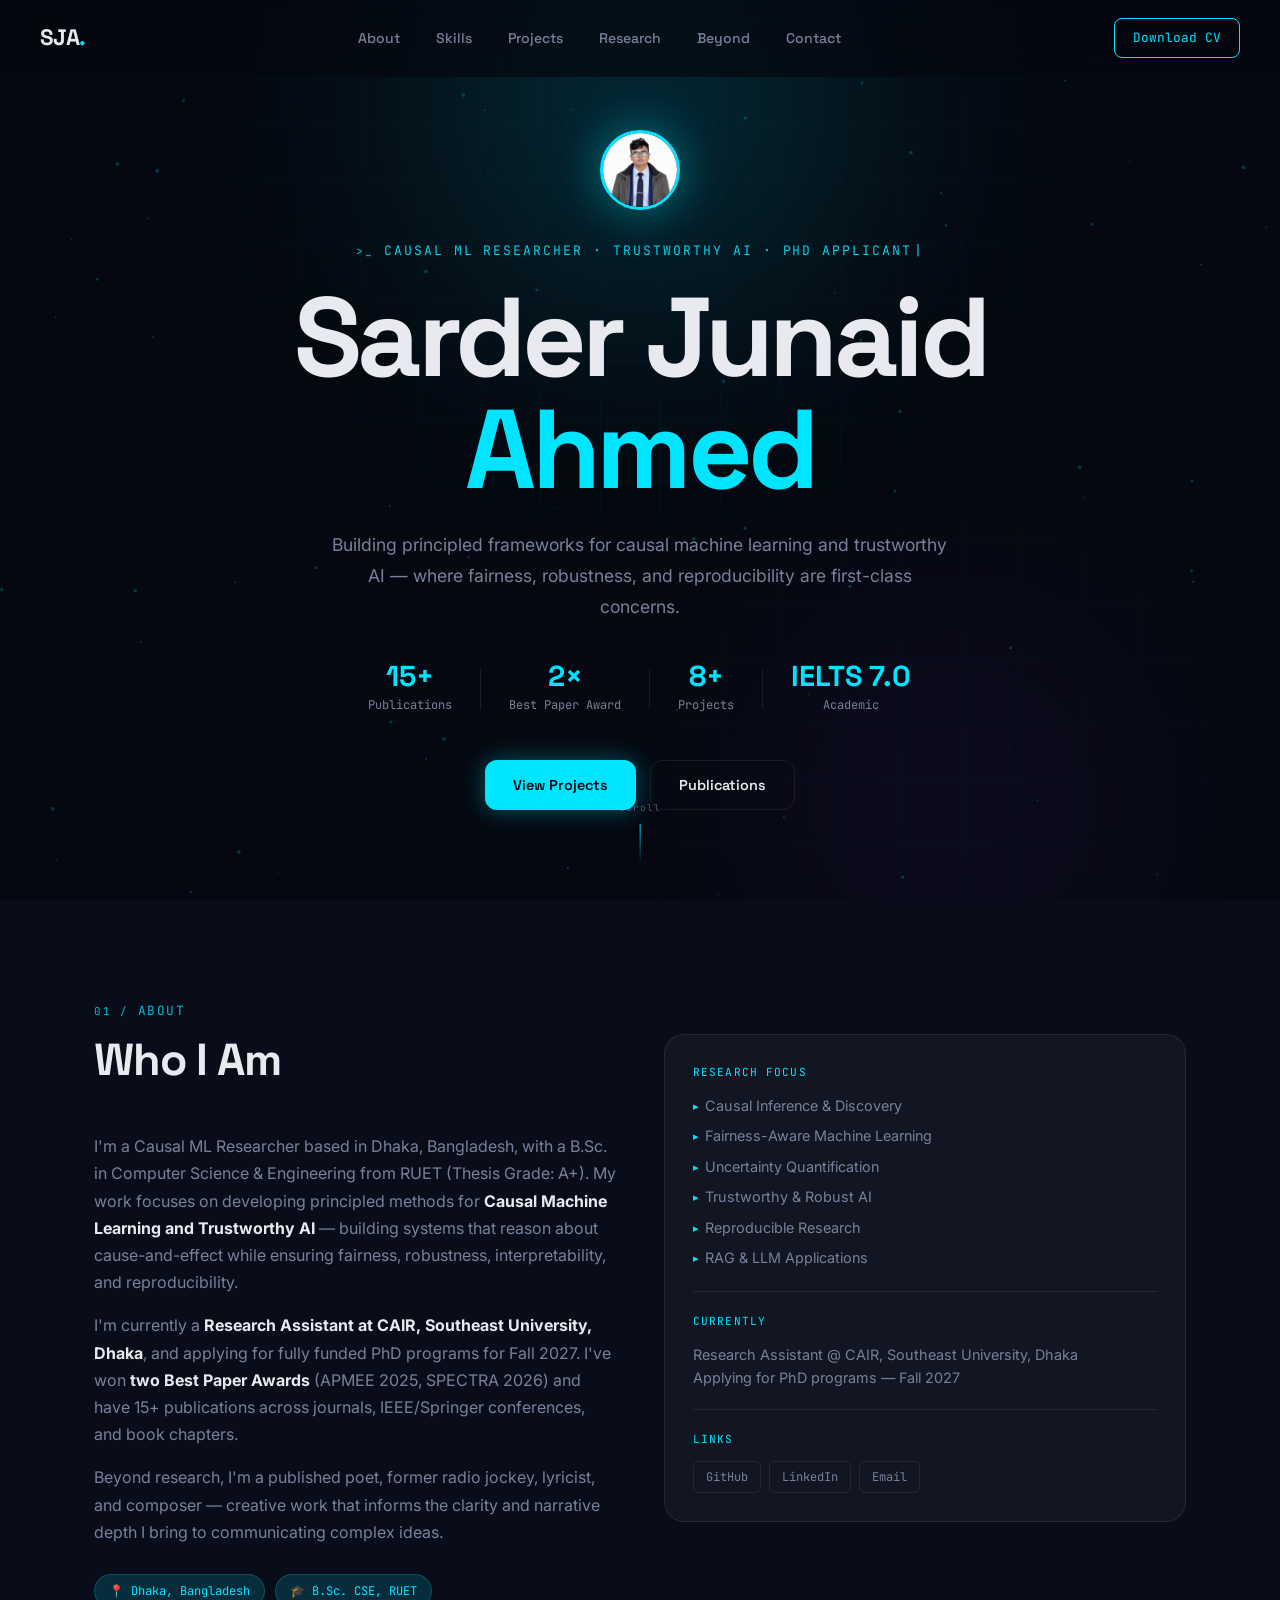
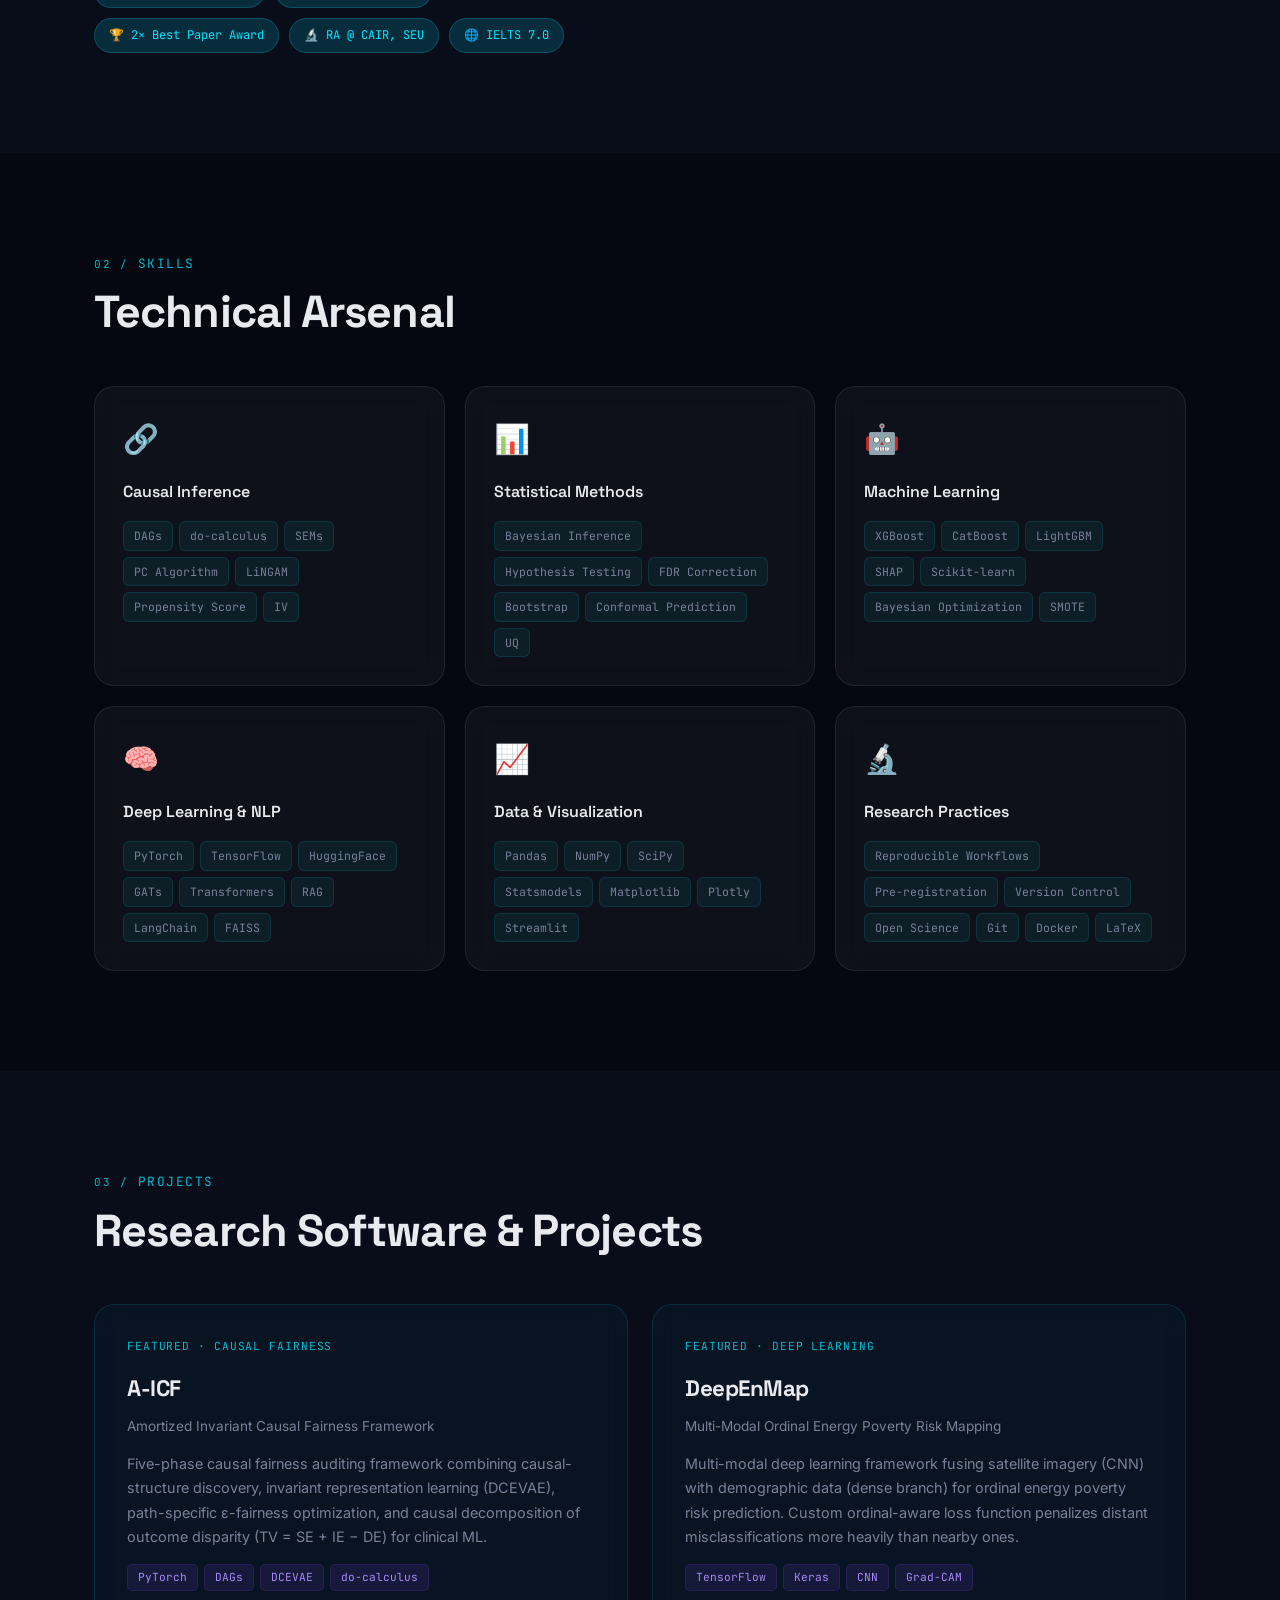
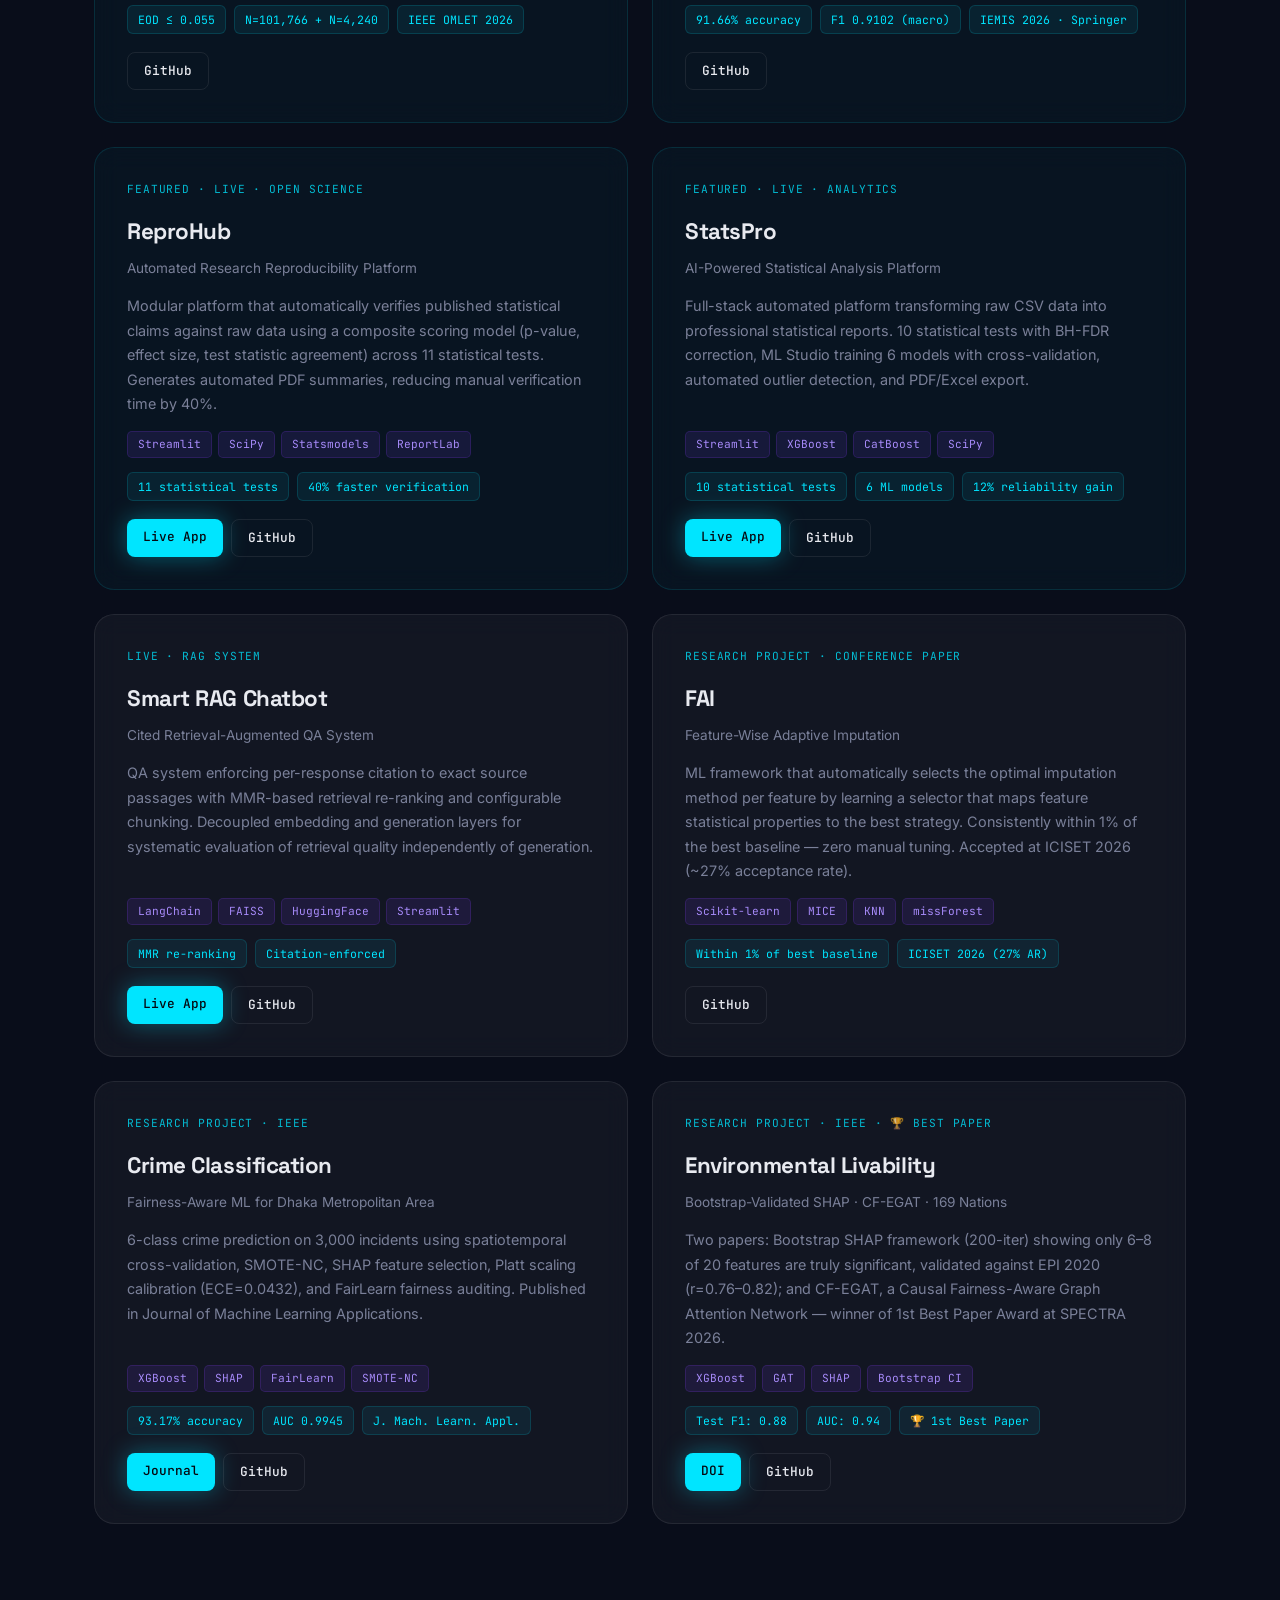
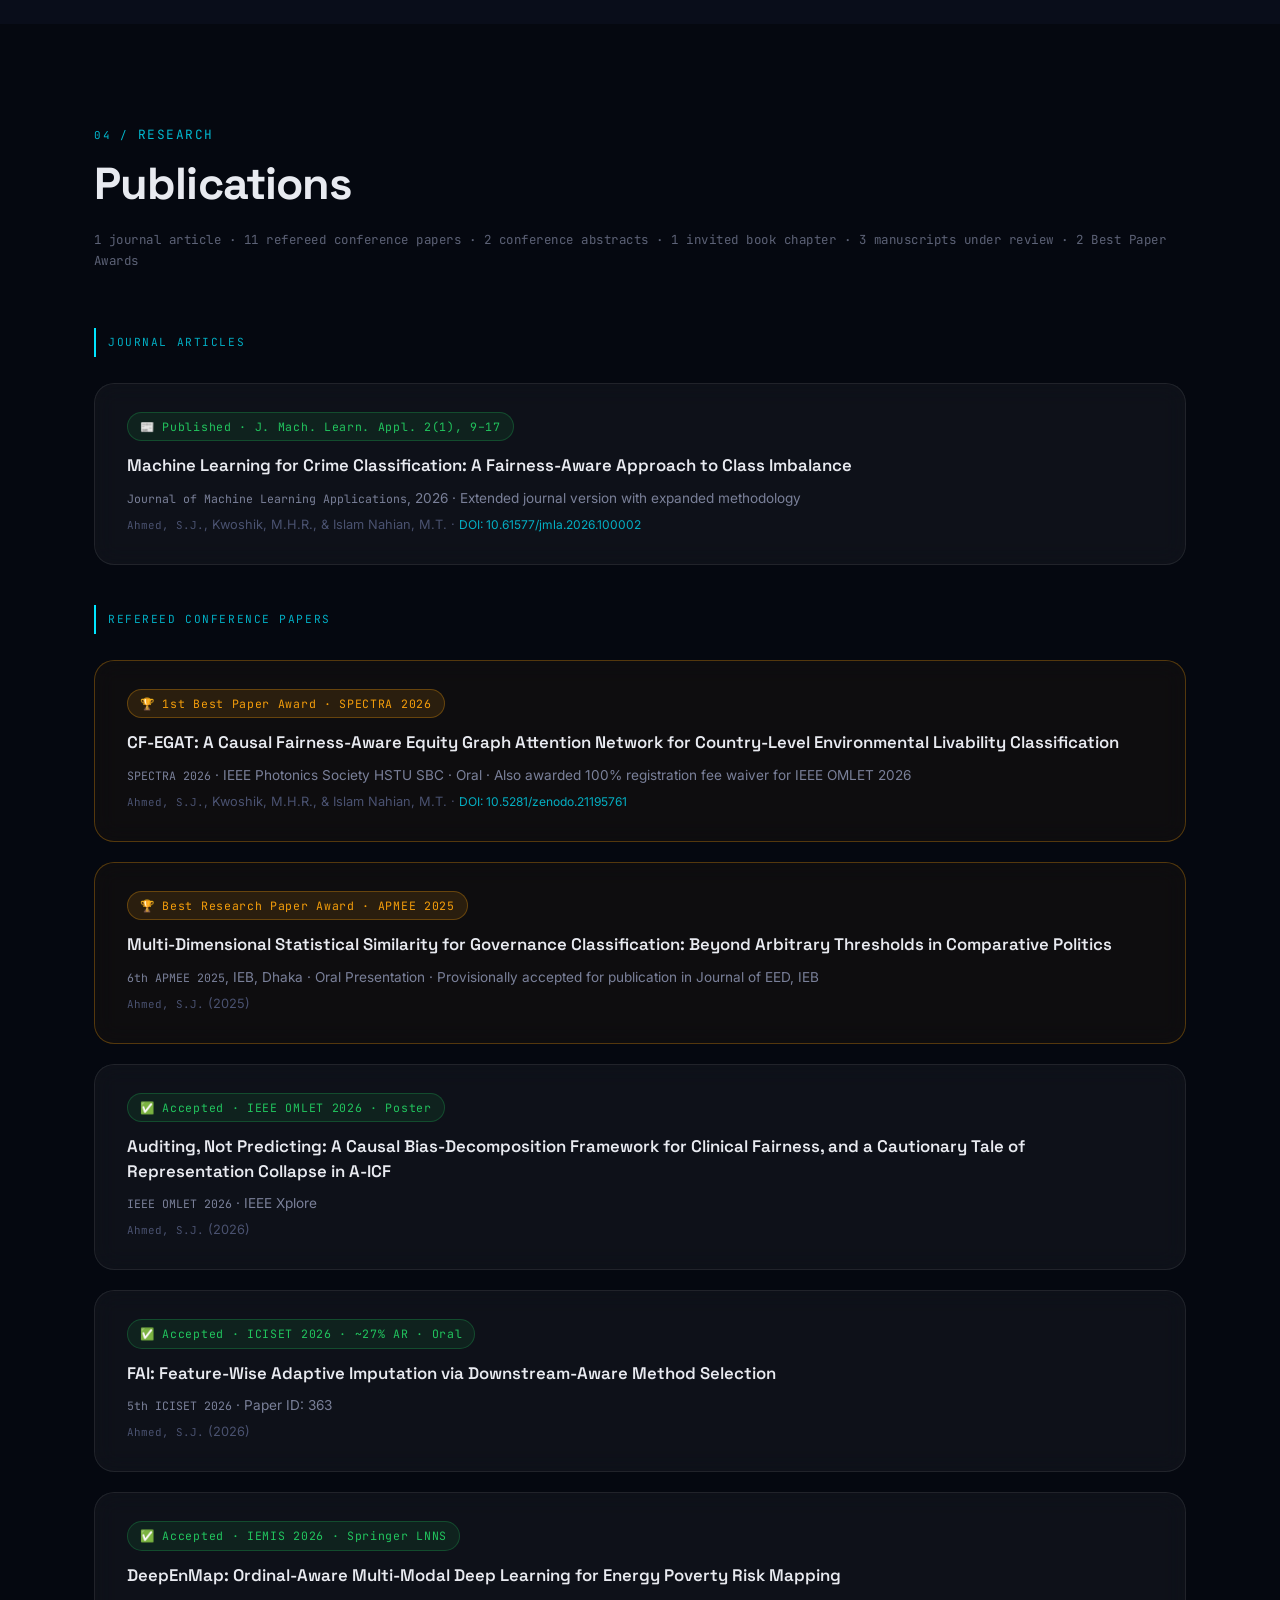
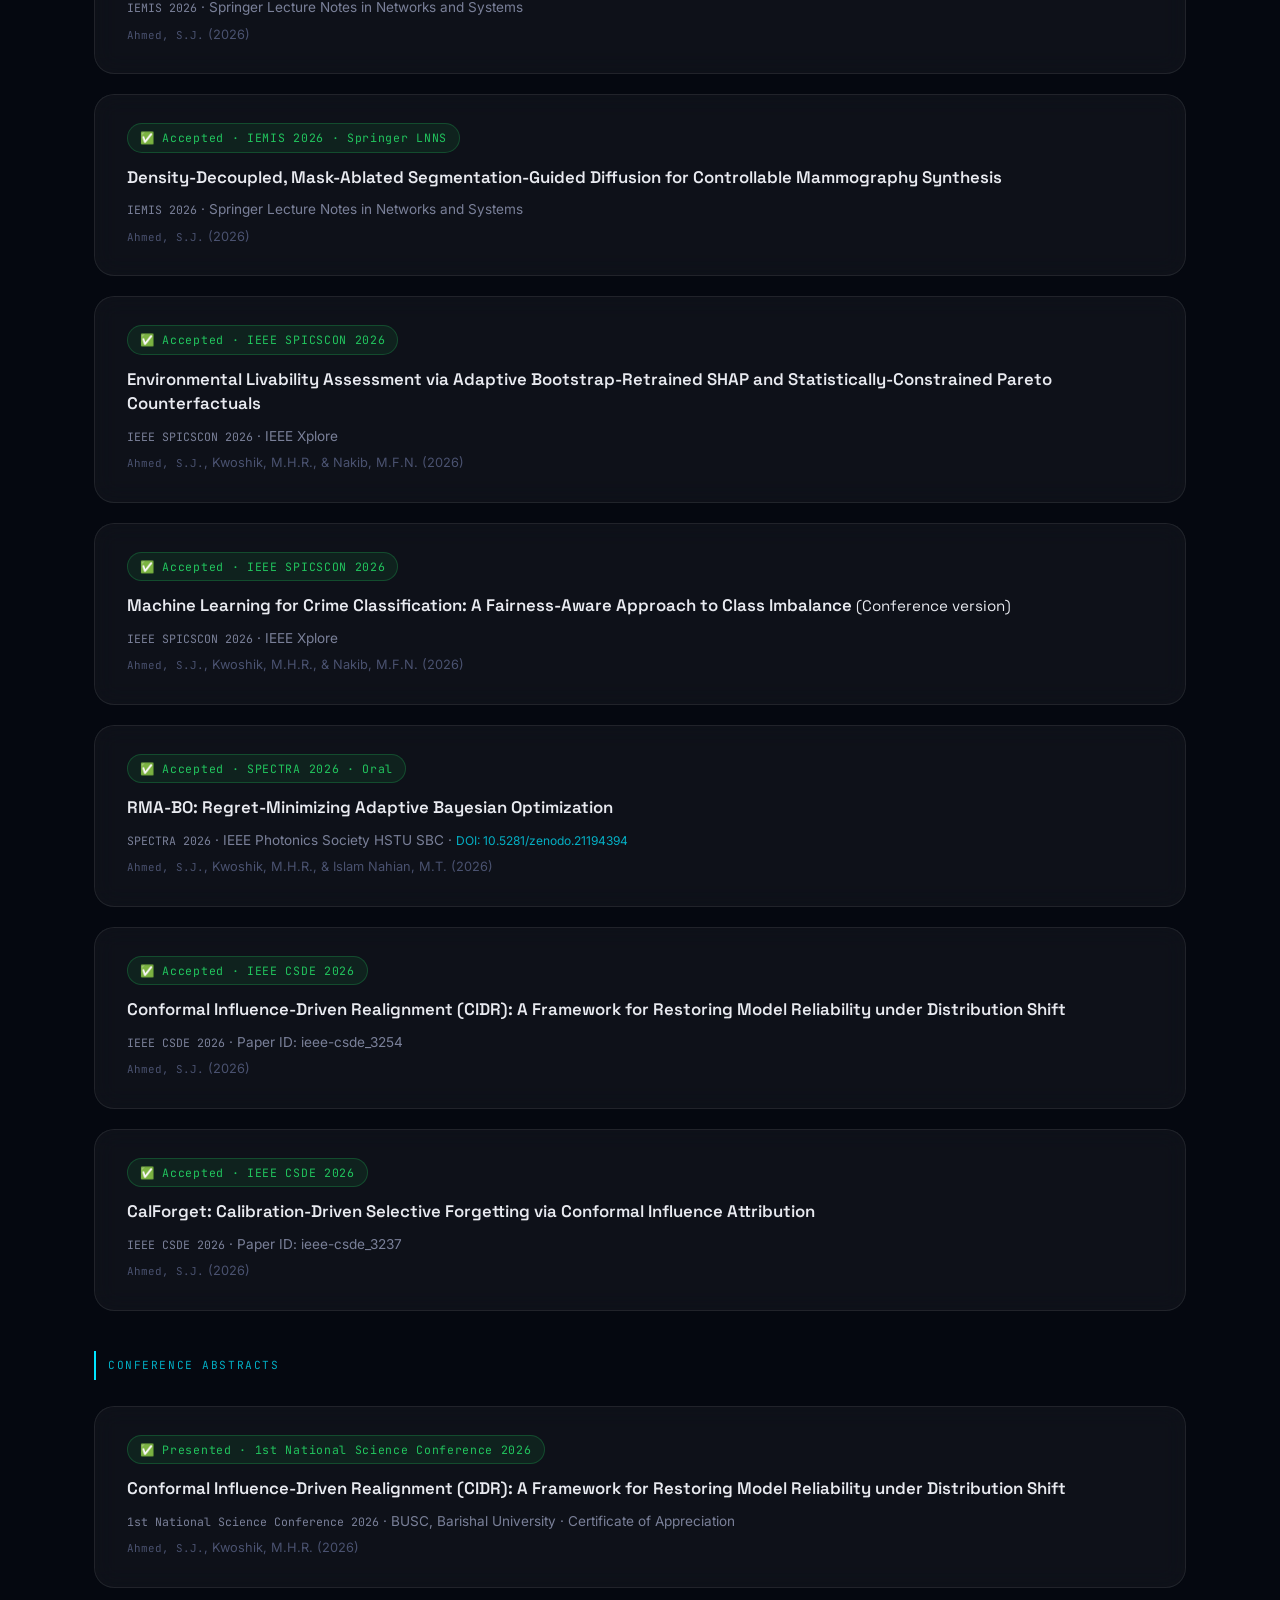
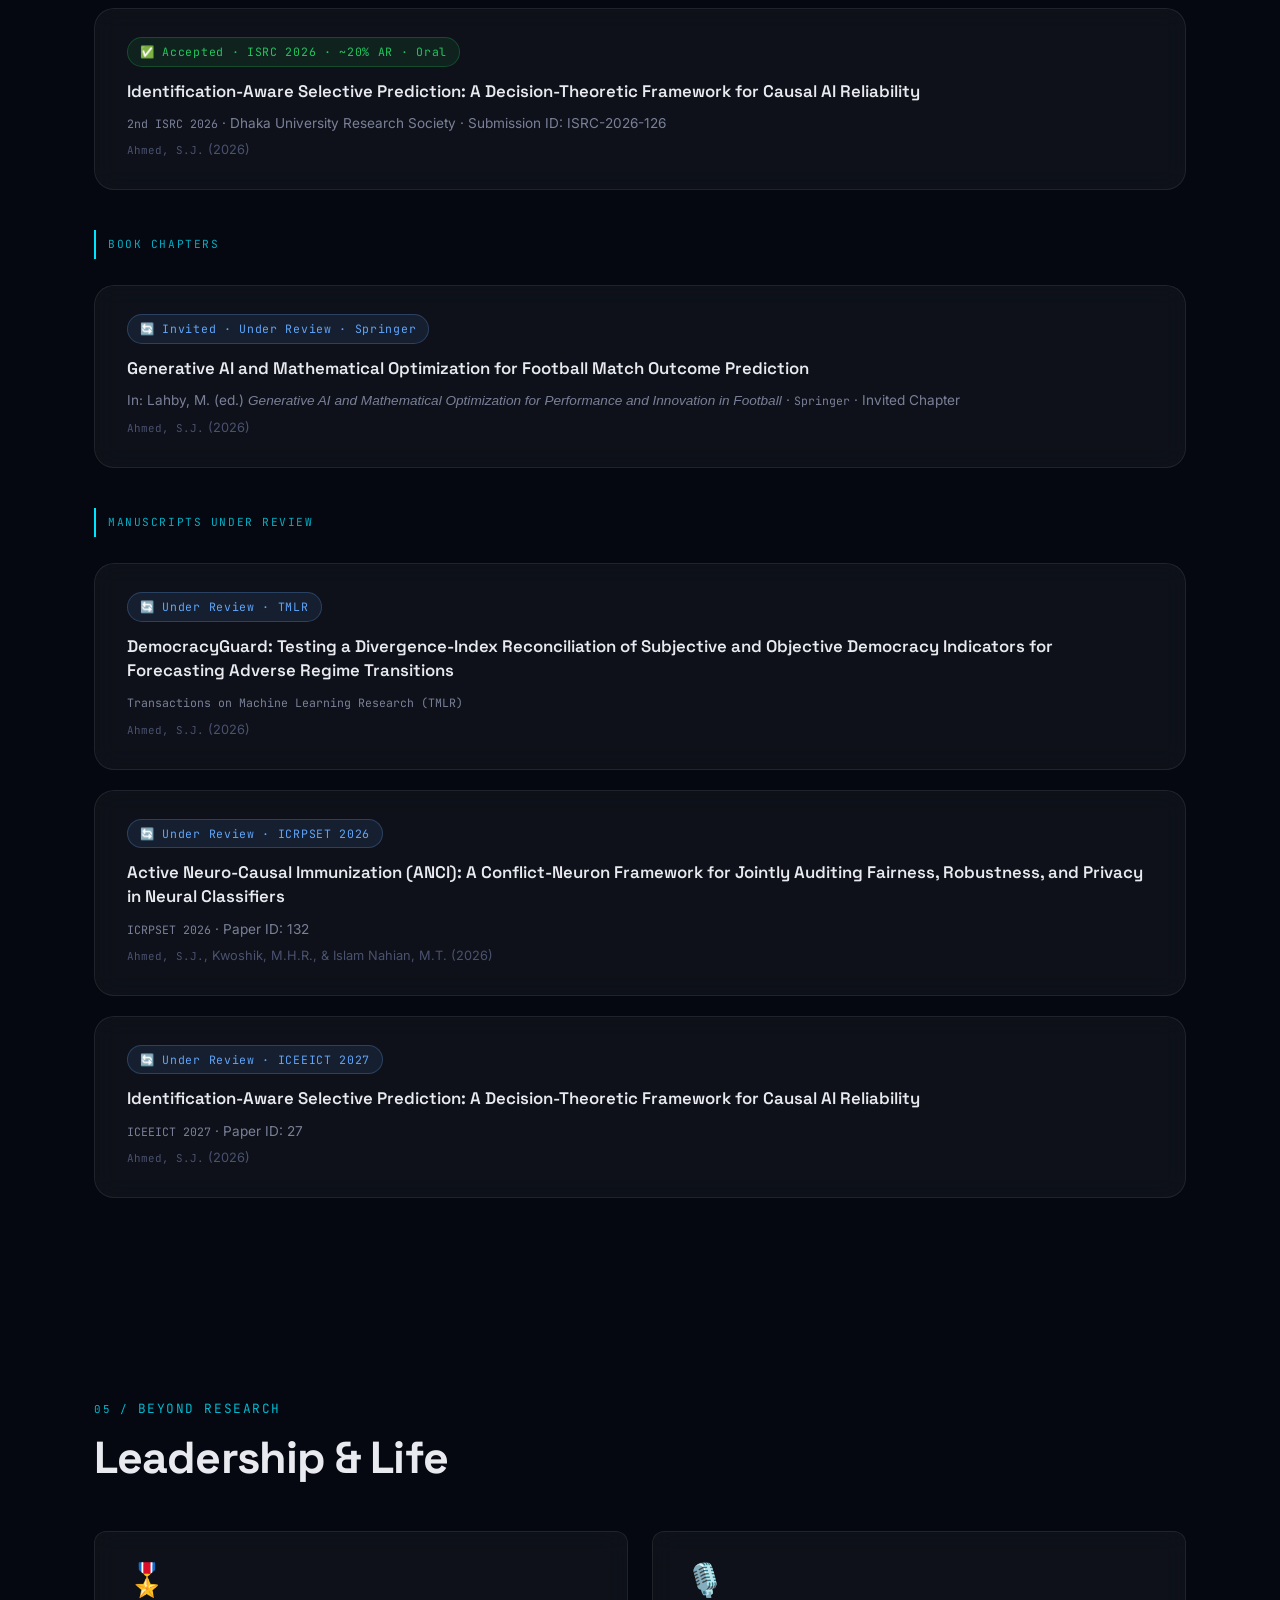
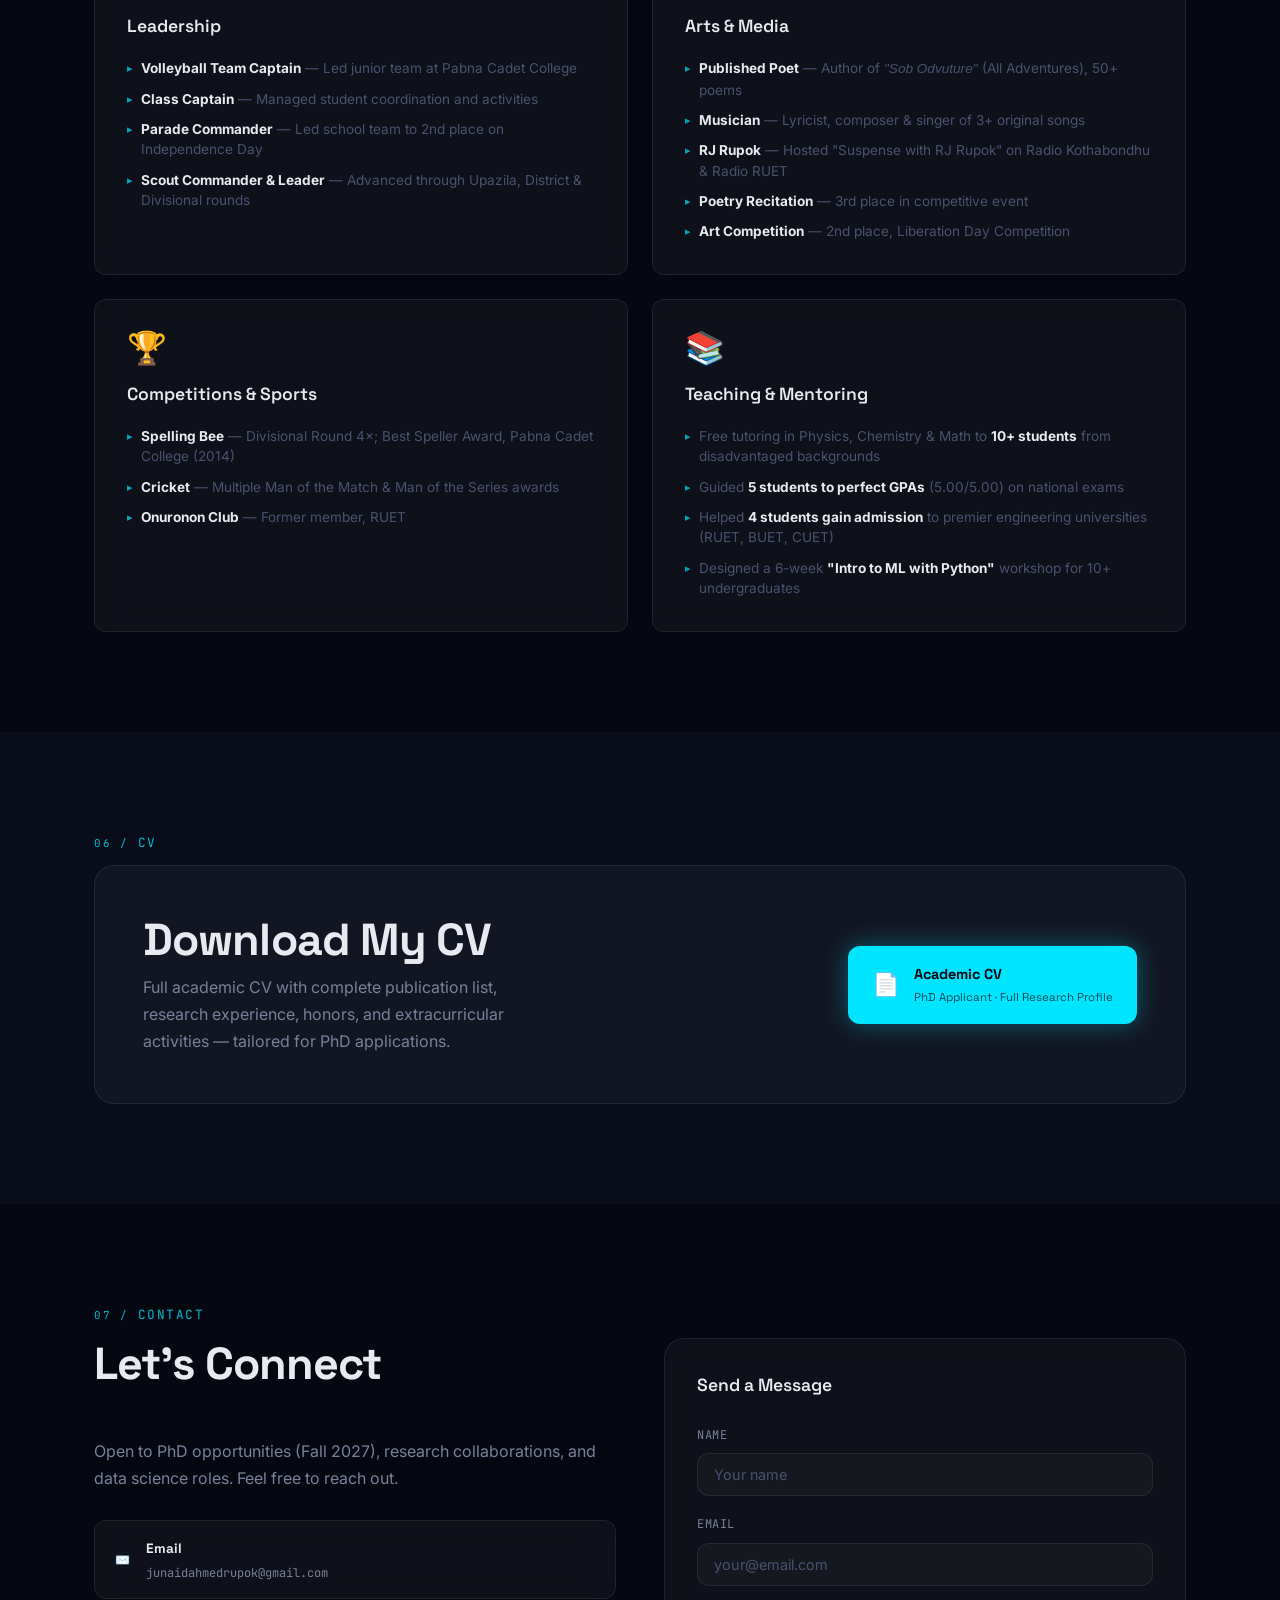
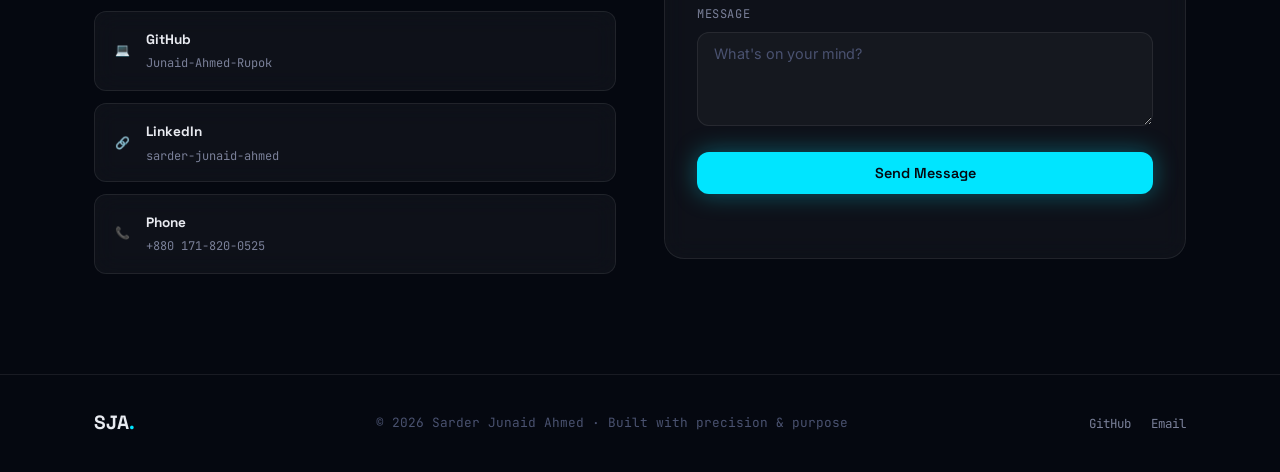
==== commit 1e3a1965: "Add Beyond Research section, new CV PDF, remove old CVs - Add Leadership & Life section: leadership," ====
--- a/index.html
+++ b/index.html
@@ -18,6 +18,7 @@
       <li><a href="#skills">Skills</a></li>
       <li><a href="#projects">Projects</a></li>
       <li><a href="#research">Research</a></li>
+      <li><a href="#beyond">Beyond</a></li>
       <li><a href="#contact">Contact</a></li>
     </ul>
     <a href="#cv" class="nav-cta">Download CV</a>
@@ -491,28 +492,76 @@
     </div>
   </section>
 
+  <!-- BEYOND RESEARCH -->
+  <section id="beyond">
+    <div class="container">
+      <div class="section-label"><span class="mono">05 /</span> Beyond Research</div>
+      <h2 class="section-title">Leadership & Life</h2>
+      <div class="beyond-grid">
+
+        <div class="beyond-card glass">
+          <div class="beyond-icon">🎖️</div>
+          <h3>Leadership</h3>
+          <ul class="beyond-list">
+            <li><strong>Volleyball Team Captain</strong> — Led junior team at Pabna Cadet College</li>
+            <li><strong>Class Captain</strong> — Managed student coordination and activities</li>
+            <li><strong>Parade Commander</strong> — Led school team to 2nd place on Independence Day</li>
+            <li><strong>Scout Commander & Leader</strong> — Advanced through Upazila, District & Divisional rounds</li>
+          </ul>
+        </div>
+
+        <div class="beyond-card glass">
+          <div class="beyond-icon">🎙️</div>
+          <h3>Arts & Media</h3>
+          <ul class="beyond-list">
+            <li><strong>Published Poet</strong> — Author of <em>"Sob Odvuture"</em> (All Adventures), 50+ poems</li>
+            <li><strong>Musician</strong> — Lyricist, composer & singer of 3+ original songs</li>
+            <li><strong>RJ Rupok</strong> — Hosted "Suspense with RJ Rupok" on Radio Kothabondhu & Radio RUET</li>
+            <li><strong>Poetry Recitation</strong> — 3rd place in competitive event</li>
+            <li><strong>Art Competition</strong> — 2nd place, Liberation Day Competition</li>
+          </ul>
+        </div>
+
+        <div class="beyond-card glass">
+          <div class="beyond-icon">🏆</div>
+          <h3>Competitions & Sports</h3>
+          <ul class="beyond-list">
+            <li><strong>Spelling Bee</strong> — Divisional Round 4×; Best Speller Award, Pabna Cadet College (2014)</li>
+            <li><strong>Cricket</strong> — Multiple Man of the Match & Man of the Series awards</li>
+            <li><strong>Onuronon Club</strong> — Former member, RUET</li>
+          </ul>
+        </div>
+
+        <div class="beyond-card glass">
+          <div class="beyond-icon">📚</div>
+          <h3>Teaching & Mentoring</h3>
+          <ul class="beyond-list">
+            <li>Free tutoring in Physics, Chemistry & Math to <strong>10+ students</strong> from disadvantaged backgrounds</li>
+            <li>Guided <strong>5 students to perfect GPAs</strong> (5.00/5.00) on national exams</li>
+            <li>Helped <strong>4 students gain admission</strong> to premier engineering universities (RUET, BUET, CUET)</li>
+            <li>Designed a 6-week <strong>"Intro to ML with Python"</strong> workshop for 10+ undergraduates</li>
+          </ul>
+        </div>
+
+      </div>
+    </div>
+  </section>
+
   <!-- CV DOWNLOAD -->
   <section id="cv">
     <div class="container">
-      <div class="section-label"><span class="mono">05 /</span> CV</div>
+      <div class="section-label"><span class="mono">06 /</span> CV</div>
       <div class="cv-block glass">
         <div class="cv-text">
           <h2 class="section-title">Download My CV</h2>
-          <p>Two versions available — one tailored for academic/PhD applications with full publications, one for industry data science and analytics roles.</p>
+          <p>Full academic CV with complete publication list, research experience, honors, and extracurricular activities — tailored for PhD applications.</p>
         </div>
         <div class="cv-buttons">
-          <a href="academic-cv.pdf" class="btn btn-primary cv-btn">
+          <a href="Ahmed_SarderJunaid_CV.pdf" class="btn btn-primary cv-btn">
             <span class="cv-btn-icon">📄</span>
             <span>
               <strong>Academic CV</strong>
-              <small>PhD Applicant · Research Focus</small>
-            </span>
-          </a>
-          <a href="industry-resume.pdf" class="btn btn-ghost cv-btn">
-            <span class="cv-btn-icon">📋</span>
-            <span>
-              <strong>Industry Resume</strong>
-              <small>Data Scientist · ML Engineer</small>
+              <small>PhD Applicant · Full Research Profile</small>
             </span>
           </a>
         </div>
@@ -523,7 +572,7 @@
   <!-- CONTACT -->
   <section id="contact">
     <div class="container">
-      <div class="section-label"><span class="mono">06 /</span> Contact</div>
+      <div class="section-label"><span class="mono">07 /</span> Contact</div>
       <div class="contact-grid">
         <div class="contact-text">
           <h2 class="section-title">Let's Connect</h2>
--- a/css/style.css
+++ b/css/style.css
@@ -801,6 +801,67 @@
 .doi-link:hover {
   opacity: 1;
   text-decoration: underline;
+}
+
+/* ── BEYOND RESEARCH ─────────────────────────────────────── */
+.beyond-grid {
+  display: grid;
+  grid-template-columns: repeat(2, 1fr);
+  gap: 24px;
+}
+
+.beyond-card {
+  padding: 32px;
+  border-radius: var(--radius);
+  display: flex;
+  flex-direction: column;
+  gap: 16px;
+}
+
+.beyond-icon {
+  font-size: 2rem;
+  line-height: 1;
+}
+
+.beyond-card h3 {
+  font-family: var(--font-display);
+  font-size: 1.1rem;
+  font-weight: 600;
+  color: var(--text);
+  margin: 0;
+}
+
+.beyond-list {
+  list-style: none;
+  padding: 0;
+  margin: 0;
+  display: flex;
+  flex-direction: column;
+  gap: 10px;
+}
+
+.beyond-list li {
+  font-size: 0.85rem;
+  color: var(--text-dim);
+  padding-left: 14px;
+  position: relative;
+  line-height: 1.5;
+}
+
+.beyond-list li::before {
+  content: '▸';
+  position: absolute;
+  left: 0;
+  color: var(--accent);
+  opacity: 0.7;
+  font-size: 0.7rem;
+  top: 2px;
+}
+
+.beyond-list li strong { color: var(--text); }
+
+@media (max-width: 768px) {
+  .beyond-grid { grid-template-columns: 1fr; }
 }
 
 /* ── CV ──────────────────────────────────────────────────── */
